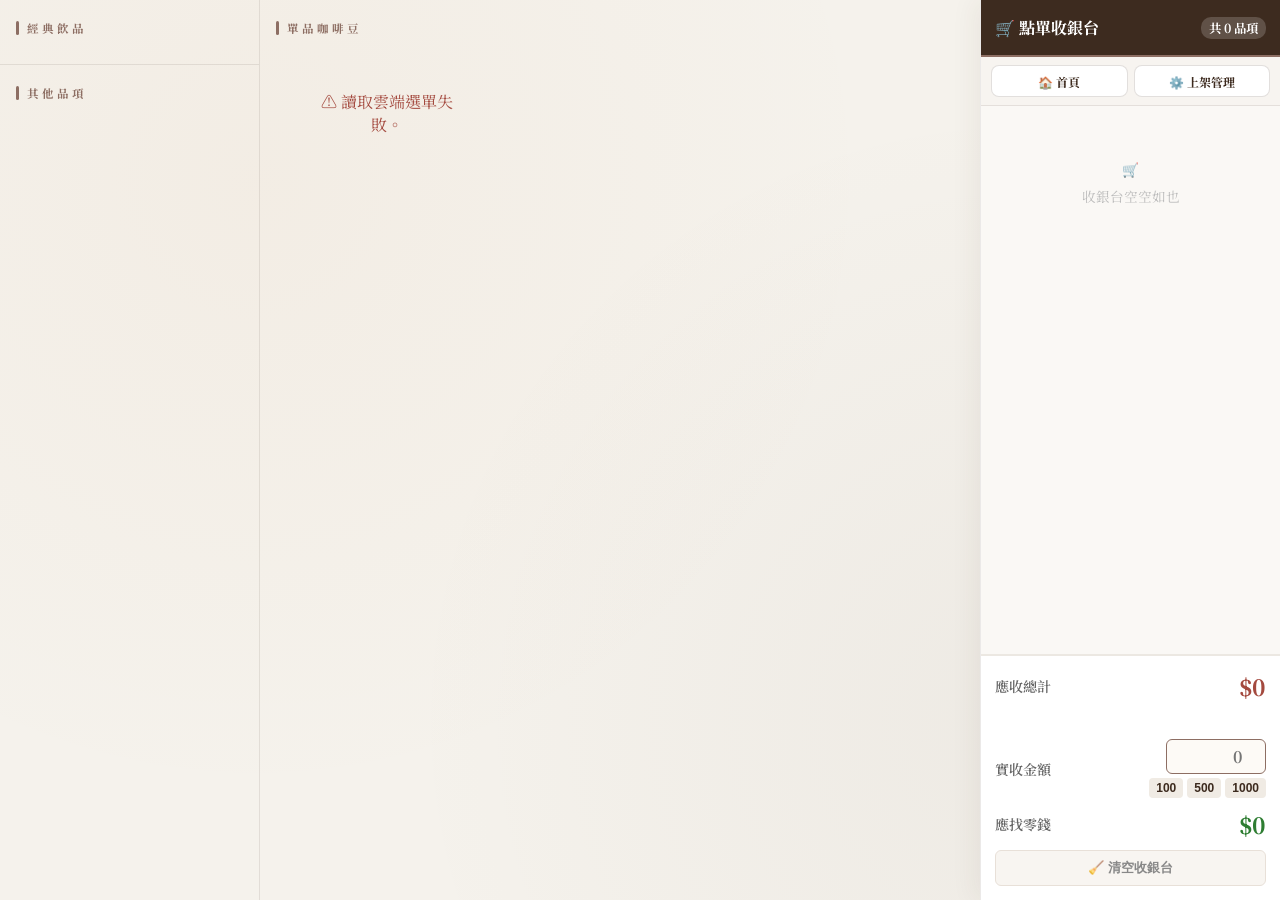
==== been.html @ 6f7cc552 "可以即時更新豆子狀態了" ====
<!DOCTYPE html>
<html lang="zh-TW">
<head>
    <meta charset="UTF-8">
    <meta name="viewport" content="width=device-width, initial-scale=1.0, maximum-scale=1.0, user-scalable=no">
    <title>咖啡選單 & 收銀台</title>
    <link rel="preconnect" href="https://fonts.googleapis.com">
    <link href="https://fonts.googleapis.com/css2?family=Noto+Serif+TC:wght@400;700&family=DM+Serif+Display&display=swap" rel="stylesheet">
    <style>
        :root {
            --primary: #3d2b1f;
            --secondary: #8d6e63;
            --bg: #f5f2ec;
            --card-bg: #ffffff;
            --light-roast: #e6b37e;
            --med-roast: #bc6c25;
            --dark-roast: #4a3728;
            --price: #a44a3f;
            --border: rgba(61, 43, 31, 0.1);
            --font-main: "Noto Serif TC", "PingFang TC", "Microsoft JhengHei", sans-serif;
            --cashier-w: 300px;
            --menu-col-w: 260px;
        }

        * { box-sizing: border-box; -webkit-tap-highlight-color: transparent; }

        body {
            background: var(--bg);
            background-image:
                radial-gradient(circle at 20% 20%, rgba(188,108,37,0.04) 0%, transparent 50%),
                radial-gradient(circle at 80% 80%, rgba(61,43,31,0.04) 0%, transparent 50%),
                radial-gradient(#ddd9d3 0.5px, transparent 0.5px);
            background-size: auto, auto, 18px 18px;
            color: #444;
            margin: 0;
            font-family: var(--font-main);
            height: 100dvh;
            display: flex;
            overflow: hidden;
        }

        /* ─── 主體容器 ─── */
        .layout {
            flex: 1;
            display: flex;
            overflow: hidden;
            height: 100dvh;
        }

        /* ─── 左欄：菜單清單 ─── */
        .col-menu {
            width: var(--menu-col-w);
            min-width: var(--menu-col-w);
            height: 100dvh;
            overflow-y: auto;
            overflow-x: hidden;
            border-right: 1px solid var(--border);
            display: flex;
            flex-direction: column;
            gap: 0;
            scrollbar-width: thin;
            scrollbar-color: rgba(141,110,99,0.3) transparent;
        }
        .col-menu::-webkit-scrollbar { width: 4px; }
        .col-menu::-webkit-scrollbar-thumb { background: rgba(141,110,99,0.3); border-radius: 4px; }

        .col-section {
            padding: 20px 16px 16px;
            border-bottom: 1px solid var(--border);
        }
        .col-section:last-child { border-bottom: none; padding-bottom: 80px; }

        /* ─── 中間：單品豆區 ─── */
        .col-beans {
            flex: 1;
            height: 100dvh;
            overflow-y: auto;
            overflow-x: hidden;
            padding: 20px 16px 80px;
            scrollbar-width: thin;
            scrollbar-color: rgba(141,110,99,0.3) transparent;
        }
        .col-beans::-webkit-scrollbar { width: 4px; }
        .col-beans::-webkit-scrollbar-thumb { background: rgba(141,110,99,0.3); border-radius: 4px; }

        /* ─── 右欄：收銀台 ─── */
        .col-cashier {
            width: var(--cashier-w);
            min-width: var(--cashier-w);
            height: 100dvh;
            background: #fff;
            border-left: 1px solid var(--border);
            box-shadow: -6px 0 24px rgba(61,43,31,0.06);
            display: flex;
            flex-direction: column;
            z-index: 10;
        }

        /* ─── 區塊標題 ─── */
        .section-title {
            font-size: 0.72em;
            font-weight: 700;
            color: var(--secondary);
            letter-spacing: 3px;
            text-transform: uppercase;
            margin-bottom: 12px;
            display: flex;
            align-items: center;
            gap: 8px;
        }
        .section-title::before {
            content: '';
            display: block;
            width: 3px;
            height: 14px;
            background: var(--secondary);
            border-radius: 2px;
            flex-shrink: 0;
        }

        /* ─── 菜單項目 ─── */
        .menu-list { list-style: none; padding: 0; margin: 0; }
        .menu-item {
            display: flex;
            justify-content: space-between;
            align-items: center;
            padding: 10px 10px;
            border-radius: 8px;
            cursor: pointer;
            transition: background 0.15s;
            gap: 8px;
        }
        .menu-item:hover { background: #fdf8f1; }
        .menu-item:active { background: #f5eedf; transform: scale(0.99); }
        .item-name {
            font-weight: 600;
            color: var(--primary);
            font-size: 0.88em;
            line-height: 1.4;
        }
        .item-price {
            font-weight: 800;
            color: var(--price);
            font-size: 0.95em;
            white-space: nowrap;
            flex-shrink: 0;
        }
        .item-price::before { content: '$'; font-size: 0.78em; }

        /* ─── 分隔線 ─── */
        .divider {
            height: 1px;
            background: linear-gradient(to right, transparent, rgba(141,110,99,0.15), transparent);
            margin: 2px 8px;
        }

        /* ─── 單品豆 Grid ─── */
        #singleGrid {
            display: grid;
            grid-template-columns: repeat(auto-fill, minmax(220px, 1fr));
            gap: 12px;
        }

        /* ─── 豆子卡片 ─── */
        .card {
            background: var(--card-bg);
            border-radius: 14px;
            border: 1px solid var(--border);
            padding: 16px 14px 12px;
            display: flex;
            flex-direction: column;
            position: relative;
            transition: transform 0.15s, box-shadow 0.15s;
            box-shadow: 0 2px 10px rgba(61,43,31,0.04);
        }
        .card:hover { transform: translateY(-2px); box-shadow: 0 6px 20px rgba(61,43,31,0.08); }
        .card.is-hidden { opacity: 0.35; filter: grayscale(1); border: 2px dashed #ccc; }

        .roast-badge {
            position: absolute;
            top: 10px; right: 10px;
            font-size: 0.6em;
            padding: 2px 7px;
            color: #fff;
            font-weight: bold;
            border-radius: 6px;
            letter-spacing: 1px;
        }
        .lr { background: var(--light-roast); }
        .mr { background: var(--med-roast); }
        .dr { background: var(--dark-roast); }

        .theme-word {
            font-family: "DM Serif Display", "Noto Serif TC", serif;
            font-size: 2em;
            font-weight: 400;
            color: var(--primary);
            text-align: center;
            margin: 4px 0 2px;
            line-height: 1.1;
        }
        .origin {
            font-size: 0.82em;
            font-weight: 700;
            text-align: center;
            color: var(--secondary);
            margin-bottom: 4px;
        }
        .process {
            background: #fdf1e6;
            color: #9d6b42;
            font-size: 0.72em;
            text-align: center;
            padding: 2px 8px;
            border-radius: 4px;
            width: fit-content;
            margin: 0 auto 8px;
            font-weight: 700;
        }
        .flavor {
            font-size: 0.8em;
            color: #888;
            text-align: center;
            line-height: 1.6;
            margin-bottom: 12px;
            flex-grow: 1;
            display: flex;
            align-items: center;
            justify-content: center;
        }

        /* ─── 四宮格按鈕 ─── */
        .price-box {
            border-top: 1px solid #f0ede8;
            padding-top: 10px;
            display: grid;
            grid-template-columns: 1fr 1fr;
            gap: 5px;
        }
        .price-btn {
            display: flex;
            justify-content: space-between;
            align-items: center;
            font-size: 0.76em;
            background: #faf8f5;
            padding: 6px 8px;
            border-radius: 6px;
            border: 1px solid rgba(61,43,31,0.05);
            cursor: pointer;
            transition: background 0.12s;
        }
        .price-btn:hover { background: #f2ead8; }
        .price-btn:active { background: #e8ddc0; }
        .p-label { color: #999; font-weight: 700; }
        .p-val { font-weight: 800; color: var(--price); }
        .p-val::before { content: '$'; font-size: 0.8em; }

        .status-toggle {
            margin-top: 8px;
            padding: 5px;
            border-radius: 6px;
            border: 1px solid #ddd;
            background: #fff;
            font-weight: bold;
            display: none;
            cursor: pointer;
            font-size: 0.72em;
            text-align: center;
            width: 100%;
        }
        .admin-mode .status-toggle { display: block; }

        /* ─── 收銀台 ─── */
        .cashier-header {
            background: var(--primary);
            color: #fff;
            padding: 16px 14px;
            font-size: 1em;
            font-weight: bold;
            display: flex;
            justify-content: space-between;
            align-items: center;
            border-bottom: 2px solid var(--secondary);
            flex-shrink: 0;
        }
        .cashier-badge {
            font-size: 0.78em;
            background: rgba(255,255,255,0.18);
            padding: 2px 8px;
            border-radius: 10px;
        }

        .cart-items-list {
            flex: 1;
            padding: 10px;
            overflow-y: auto;
            background: #faf8f5;
            scrollbar-width: thin;
            scrollbar-color: rgba(141,110,99,0.3) transparent;
        }
        .cart-items-list::-webkit-scrollbar { width: 3px; }
        .cart-items-list::-webkit-scrollbar-thumb { background: rgba(141,110,99,0.3); border-radius: 4px; }

        .cart-empty {
            text-align: center;
            color: #bbb;
            margin-top: 40px;
            font-size: 0.85em;
            line-height: 2;
        }

        .cart-item-row {
            display: flex;
            justify-content: space-between;
            align-items: center;
            background: #fff;
            padding: 9px 10px;
            border-radius: 8px;
            margin-bottom: 6px;
            border: 1px solid rgba(0,0,0,0.03);
            box-shadow: 0 1px 4px rgba(0,0,0,0.02);
            gap: 6px;
        }
        .cart-item-info { display: flex; flex-direction: column; gap: 1px; min-width: 0; }
        .cart-item-name {
            font-weight: bold;
            color: var(--primary);
            font-size: 0.88em;
            white-space: nowrap;
            overflow: hidden;
            text-overflow: ellipsis;
        }
        .cart-item-meta { font-size: 0.75em; color: var(--secondary); }

        .qty-controls { display: flex; align-items: center; gap: 6px; flex-shrink: 0; }
        .qty-btn {
            width: 24px; height: 24px;
            border-radius: 50%;
            border: 1px solid #e0d8d0;
            background: #fff;
            font-weight: bold;
            cursor: pointer;
            display: flex; align-items: center; justify-content: center;
            font-size: 0.9em;
            color: var(--primary);
            transition: background 0.12s;
        }
        .qty-btn:hover { background: #f5eedf; }
        .qty-btn:active { background: #e8ddc0; }
        .qty-val { font-weight: bold; min-width: 14px; text-align: center; font-size: 0.88em; }

        /* ─── 收銀計算區 ─── */
        .cashier-bill {
            background: #fff;
            border-top: 2px solid #ece8e2;
            padding: 14px;
            display: flex;
            flex-direction: column;
            gap: 10px;
            flex-shrink: 0;
        }
        .calc-row {
            display: flex;
            justify-content: space-between;
            align-items: center;
        }
        .calc-label { color: #666; font-weight: 600; font-size: 0.88em; }
        .calc-value { font-weight: 800; font-size: 1.15em; color: #333; }
        .calc-value.total { color: var(--price); font-size: 1.4em; }
        .calc-value.change { color: #2e7d32; font-size: 1.4em; }

        .cash-input {
            width: 100px;
            padding: 5px 8px;
            border: 1.5px solid var(--secondary);
            border-radius: 6px;
            font-size: 1em;
            font-weight: bold;
            text-align: right;
            color: var(--primary);
            font-family: var(--font-main);
            background: #fdfaf6;
        }
        .cash-input:focus { outline: none; border-color: var(--med-roast); box-shadow: 0 0 0 2px rgba(188,108,37,0.1); }

        .fast-cash-tags { display: flex; gap: 4px; justify-content: flex-end; margin-top: 4px; }
        .cash-tag {
            padding: 3px 7px;
            background: #f0ebe4;
            border-radius: 4px;
            font-size: 0.75em;
            font-weight: bold;
            cursor: pointer;
            border: none;
            color: var(--primary);
            transition: background 0.12s;
        }
        .cash-tag:hover { background: #e8ddc8; }

        .clear-btn {
            background: #f8f5f1;
            color: #888;
            border: 1px solid #e8e0d8;
            padding: 8px;
            border-radius: 6px;
            font-weight: bold;
            cursor: pointer;
            font-size: 0.82em;
            text-align: center;
            transition: background 0.12s;
            width: 100%;
        }
        .clear-btn:hover { background: #f0ebe2; color: #666; }

        .dashed-divider {
            border: none;
            border-top: 1px dashed #e8e0d8;
        }

        /* ─── FAB 浮鈕 → 改為嵌入收銀台頂部下方按鈕列 ─── */
        .fab-container {
            display: flex;
            flex-direction: row;
            gap: 6px;
            padding: 8px 10px;
            background: #f7f4f0;
            border-bottom: 1px solid var(--border);
            flex-shrink: 0;
        }
        .fab {
            flex: 1;
            height: 32px;
            padding: 0 8px;
            background: #fff;
            border: 1px solid rgba(61, 43, 31, 0.15);
            border-radius: 8px;
            display: flex;
            align-items: center;
            justify-content: center;
            color: var(--primary);
            text-decoration: none;
            font-weight: bold;
            font-size: 0.75em;
            cursor: pointer;
            transition: all 0.15s;
            font-family: var(--font-main);
            gap: 4px;
        }
        .fab:hover { background: #f5eedf; }
        .fab.admin-active { background: var(--dark-roast); color: #fff; border-color: transparent; }

        /* ─── 上架管理 Modal ─── */
        .admin-overlay {
            display: none;
            position: fixed;
            inset: 0;
            background: rgba(0,0,0,0.45);
            z-index: 2000;
            align-items: center;
            justify-content: center;
            padding: 16px;
        }
        .admin-overlay.open { display: flex; }
        .admin-panel {
            background: var(--card-bg);
            border-radius: 16px;
            width: 100%;
            max-width: 520px;
            max-height: 90dvh;
            display: flex;
            flex-direction: column;
            overflow: hidden;
            box-shadow: 0 20px 60px rgba(61,43,31,0.2);
        }
        .admin-panel-header {
            background: var(--primary);
            color: #fff;
            padding: 14px 18px;
            font-weight: bold;
            font-size: 0.95em;
            display: flex;
            justify-content: space-between;
            align-items: center;
            flex-shrink: 0;
        }
        .admin-close-btn {
            background: rgba(255,255,255,0.18);
            border: none;
            color: #fff;
            width: 28px; height: 28px;
            border-radius: 50%;
            cursor: pointer;
            font-size: 1em;
            display: flex; align-items: center; justify-content: center;
        }
        .admin-close-btn:hover { background: rgba(255,255,255,0.3); }
        .admin-tabs {
            display: flex;
            border-bottom: 1px solid var(--border);
            background: #faf8f5;
            flex-shrink: 0;
        }
        .admin-tab {
            flex: 1;
            padding: 10px;
            text-align: center;
            font-size: 0.8em;
            font-weight: 700;
            cursor: pointer;
            color: var(--secondary);
            border-bottom: 2px solid transparent;
            transition: all 0.15s;
        }
        .admin-tab.active { color: var(--primary); border-bottom-color: var(--med-roast); background: #fff; }
        .admin-body { flex: 1; overflow-y: auto; padding: 16px; }

        /* 上架狀態清單 */
        .status-list-item {
            display: flex;
            justify-content: space-between;
            align-items: center;
            padding: 10px 12px;
            border-radius: 8px;
            border: 1px solid var(--border);
            margin-bottom: 8px;
            background: #fff;
        }
        .status-item-name { font-weight: 600; font-size: 0.88em; color: var(--primary); }
        .status-item-origin { font-size: 0.75em; color: var(--secondary); }
        .toggle-switch {
            position: relative;
            width: 42px; height: 22px;
            flex-shrink: 0;
        }
        .toggle-switch input { display: none; }
        .toggle-slider {
            position: absolute;
            inset: 0;
            background: #ccc;
            border-radius: 22px;
            cursor: pointer;
            transition: background 0.2s;
        }
        .toggle-slider::before {
            content: '';
            position: absolute;
            left: 3px; top: 3px;
            width: 16px; height: 16px;
            background: #fff;
            border-radius: 50%;
            transition: transform 0.2s;
        }
        .toggle-switch input:checked + .toggle-slider { background: var(--med-roast); }
        .toggle-switch input:checked + .toggle-slider::before { transform: translateX(20px); }

        /* 新增單品豆表單 */
        .add-form { display: flex; flex-direction: column; gap: 10px; }
        .form-row { display: grid; grid-template-columns: 1fr 1fr; gap: 8px; }
        .form-group { display: flex; flex-direction: column; gap: 4px; }
        .form-group.full { grid-column: 1 / -1; }
        .form-label { font-size: 0.75em; font-weight: 700; color: var(--secondary); }
        .form-input, .form-select {
            padding: 7px 10px;
            border: 1.5px solid #e8e0d8;
            border-radius: 7px;
            font-family: var(--font-main);
            font-size: 0.85em;
            color: var(--primary);
            background: #fdfaf6;
            transition: border-color 0.15s;
        }
        .form-input:focus, .form-select:focus { outline: none; border-color: var(--med-roast); }
        .price-grid { display: grid; grid-template-columns: 1fr 1fr; gap: 8px; }
        .submit-btn {
            background: var(--med-roast);
            color: #fff;
            border: none;
            padding: 10px;
            border-radius: 8px;
            font-weight: bold;
            font-size: 0.9em;
            cursor: pointer;
            font-family: var(--font-main);
            transition: background 0.15s;
            margin-top: 4px;
        }
        .submit-btn:hover { background: var(--dark-roast); }
        .form-note {
            font-size: 0.75em;
            color: #999;
            background: #fdf8f1;
            padding: 8px 10px;
            border-radius: 6px;
            border-left: 3px solid var(--light-roast);
            line-height: 1.6;
        }
        .add-success-msg {
            display: none;
            background: #e8f5e9;
            color: #2e7d32;
            padding: 10px 12px;
            border-radius: 8px;
            font-size: 0.82em;
            font-weight: 600;
            text-align: center;
        }

/* ═══════════════════════════
           📱 手機版 (≤ 768px) 修正：維持左右佈局
        ═══════════════════════════ */
        @media (max-width: 768px) {
            body { 
                flex-direction: row; /* 確保主體是左右 */
                height: 100dvh;
                overflow: hidden;
            }

            /* 重新調配手機版的欄位寬度比例 */
            :root {
                --menu-col-w: 110px;  /* 左欄經典選單縮窄，剛好放得下品名 */
                --cashier-w: 130px;   /* 右欄收銀台縮窄，手機端精簡顯示 */
            }

            .layout {
                flex: 1;
                flex-direction: row; /* 強制左右並排 */
                height: 100dvh;
                overflow: hidden;
            }

            /* 左欄：經典 + 其他 */
            .col-menu {
                width: var(--menu-col-w);
                min-width: var(--menu-col-w);
                height: 100dvh;
                overflow-y: auto;
                border-right: 1px solid var(--border);
                border-bottom: none;
                flex-direction: column; /* 恢復上下滾動 */
                flex-wrap: nowrap;
                padding: 0;
            }
            .col-section {
                padding: 12px 8px;
                min-width: unset;
                border-right: none;
                border-bottom: 1px solid var(--border);
            }
            .menu-item {
                padding: 8px 4px;
                flex-direction: column; /* 手機版品名與價格上下排，省空間 */
                align-items: flex-start;
                gap: 2px;
            }
            .item-name { font-size: 0.78em; }
            .item-price { font-size: 0.8em; }

            /* 中間：單品豆區（給予最大彈性空間） */
            .col-beans {
                flex: 1;
                height: 100dvh;
                overflow-y: auto;
                padding: 12px 8px 4px;
            }
            #singleGrid {
                /* 手機版單品豆改為一列一個，或寬度足夠時自動填滿 */
                grid-template-columns: repeat(auto-fill, minmax(130px, 1fr));
                gap: 8px;
            }
            .card {
                padding: 10px 8px 8px;
                border-radius: 10px;
            }
            .theme-word { font-size: 1.3em; }
            .price-box { grid-template-columns: 1fr; gap: 4px; } /* 四宮格按鈕改為上下依序排，避免按鈕擠壓 */
            .price-btn { padding: 4px 6px; }

            /* 右欄：收銀台 */
            .col-cashier {
                width: var(--cashier-w);
                min-width: var(--cashier-w);
                height: 100dvh;
                max-height: none;
                border-left: 1px solid var(--border);
                border-top: none;
                position: relative;
                bottom: unset;
            }
            .cashier-header { padding: 10px 6px; font-size: 0.85em; }
            .cart-item-row { 
                flex-direction: column; /* 購物車項目改垂直排列，防擠壓 */
                align-items: flex-start; 
                padding: 6px;
            }
            .qty-controls { width: 100%; justify-content: space-between; margin-top: 4px; }
            .cash-input { width: 70px; font-size: 0.9em; }
            .fast-cash-tags { display: none; } /* 手機版隱藏快選快捷鍵，節省空間 */
            .cashier-bill { padding: 8px; gap: 6px; }
            .calc-value.total { font-size: 1.1em; }
            .calc-value.change { font-size: 1.1em; }
        }

        /* ═══════════════════════════
           📟 平板版 (769px ~ 1100px)
        ═══════════════════════════ */
        @media (min-width: 769px) and (max-width: 1100px) {
            :root {
                --cashier-w: 260px;
                --menu-col-w: 220px;
            }
            #singleGrid {
                grid-template-columns: repeat(auto-fill, minmax(180px, 1fr));
            }
        }

        /* ═══════════════════════════
           🖥 大螢幕
        ═══════════════════════════ */
        @media (min-width: 1400px) {
            :root { --menu-col-w: 280px; --cashier-w: 320px; }
            #singleGrid { grid-template-columns: repeat(auto-fill, minmax(240px, 1fr)); }
        }
    </style>
</head>

<body>

    <!-- 主體選單區 -->
    <div class="layout">

        <!-- 左欄：經典 + 其他 -->
        <div class="col-menu">
            <div class="col-section">
                <div class="section-title">經典飲品</div>
                <ul class="menu-list" id="classicListContainer"></ul>
            </div>
            <div class="col-section">
                <div class="section-title">其他品項</div>
                <ul class="menu-list" id="otherListContainer"></ul>
            </div>
        </div>

        <!-- 中間：單品豆 -->
        <div class="col-beans">
            <div class="section-title" style="margin-bottom:14px;">單品咖啡豆</div>
            <div id="singleGrid">
                <div style="text-align: center; padding: 40px; color: #aaa; width: 100%;">☕ 正在讀取雲端選單…</div>
            </div>
        </div>

    </div>

    <!-- 右欄：收銀台 -->
    <div class="col-cashier">
        <div class="cashier-header">
            <span>🛒 點單收銀台</span>
            <span class="cashier-badge">共 <span id="headerCount">0</span> 品項</span>
        </div>

        <!-- 功能按鈕列（原 FAB，移入此處避免遮擋） -->
        <div class="fab-container">
            <a href="https://christypy.github.io/" class="fab">🏠 首頁</a>
            <div class="fab" id="adminBtn" onclick="openAdminPanel()">⚙️ 上架管理</div>
        </div>

        <div class="cart-items-list" id="cartItemsContainer">
            <div class="cart-empty">🛒<br>收銀台空空如也</div>
        </div>

        <div class="cashier-bill">
            <div class="calc-row">
                <span class="calc-label">應收總計</span>
                <span class="calc-value total">$<span id="calcTotal">0</span></span>
            </div>

            <hr class="dashed-divider">

            <div class="calc-row">
                <span class="calc-label">實收金額</span>
                <div style="display:flex;flex-direction:column;align-items:flex-end;">
                    <input type="number" id="cashReceived" class="cash-input" placeholder="0" oninput="calculateChange()" pattern="\d*" inputmode="numeric">
                    <div class="fast-cash-tags">
                        <button class="cash-tag" onclick="setFastCash(100)">100</button>
                        <button class="cash-tag" onclick="setFastCash(500)">500</button>
                        <button class="cash-tag" onclick="setFastCash(1000)">1000</button>
                    </div>
                </div>
            </div>

            <div class="calc-row">
                <span class="calc-label">應找零錢</span>
                <span class="calc-value change">$<span id="calcChange">0</span></span>
            </div>

            <button class="clear-btn" onclick="clearCart()">🧹 清空收銀台</button>
        </div>
    </div>


    <!-- 上架管理 Modal -->
    <div class="admin-overlay" id="adminOverlay" onclick="handleOverlayClick(event)">
        <div class="admin-panel">
            <div class="admin-panel-header">
                <span>⚙️ 上架管理</span>
                <button class="admin-close-btn" onclick="closeAdminPanel()">✕</button>
            </div>
            <div class="admin-tabs">
                <div class="admin-tab active" id="tabStatus" onclick="switchTab('status')">📋 上架狀態</div>
                <div class="admin-tab" id="tabAdd" onclick="switchTab('add')">➕ 新增單品豆</div>
            </div>
            <div class="admin-body" id="adminBody">
                <!-- 動態填入 -->
            </div>
        </div>
    </div>

    <script>
        const SPREADSHEET_CSV_URL = "https://docs.google.com/spreadsheets/d/e/2PACX-1vSEiSHdIF1FlVgrSp5r8DhCDnTKAVhfRjXPIizNQ_d5kK_FFUQJfQKhQG1YXe3ViIdExAiUnAPlKCO-/pub?gid=250388087&single=true&output=csv";

let coffeeData = [];
        let isAdminActive = false;
        let cart = {};
        let currentAdminTab = 'status';

        // ── 讀取試算表 ──
        // 欄位順序：[0]type [1]id [2]name [3]origin [4]process [5]roast [6]roastName [7]flavor
        //           [8]take [9]stay [10]pound [11]drip [12]status
        // status: "1" 或 "上架" = 上架；空白/"0"/"下架" = 下架

        async function fetchGoogleSheetsData() {
            try {
                const response = await fetch(SPREADSHEET_CSV_URL);
                if (!response.ok) throw new Error("無法讀取試算表");
                const csvText = await response.text();

                const lines = csvText.split(/\r?\n/).map(line => line.split(','));
                if (lines.length <= 1) return;

                // localStorage 備援（本機手動覆蓋）
                const localOverride = JSON.parse(localStorage.getItem('statusOverride') || '{}');
                let parsedData = [];

                for (let i = 1; i < lines.length; i++) {
                    const row = lines[i];
                    if (!row || row.length < 3 || !row[0]) continue;

                    const type = row[0].trim();
                    const name = row[2].trim();

                    if (type === 'classic') {
                        const price = parseInt(row[8]) || 0;
                        parsedData.push({ type: "classic", name: name, price: price });
                    } else if (type === 'other') {
                        const price = parseInt(row[8]) || 0;
                        parsedData.push({ type: "other", name: name, price: price });
                    } else if (type === 'single') {
                        const id = parseInt(row[1]) || i;
                        // 讀試算表 status 欄（第13欄，index 12）
                        const sheetStatus = row[12] ? row[12].trim() : '';
                        // 試算表 status "1" 或 "上架" = 上架，其他 = 下架
                        // 若有 localStorage 覆蓋則優先用本機設定
                        let available;
                        if (localOverride.hasOwnProperty(id)) {
                            available = !!localOverride[id];
                        } else {
                            available = (sheetStatus === '1' || sheetStatus === '上架');
                        }
                        parsedData.push({
                            id: id,
                            type: "single",
                            name: name,
                            origin: row[3] ? row[3].trim() : "",
                            process: row[4] ? row[4].trim() : "",
                            roast: row[5] ? row[5].trim() : "lr",
                            roastName: row[6] ? row[6].trim() : "淺焙",
                            flavor: row[7] ? row[7].trim() : "",
                            take: parseInt(row[8]) || 0,
                            stay: parseInt(row[9]) || 0,
                            pound: parseInt(row[10]) || 0,
                            drip: parseInt(row[11]) || 0,
                            available: available
                        });
                    }
                }

                coffeeData = parsedData;
                render();
            } catch (error) {
                console.error(error);
                document.getElementById('singleGrid').innerHTML = `<div style="text-align:center;padding:40px;color:#a44a3f;width:100%;">⚠️ 讀取雲端選單失敗。</div>`;
            }
        }

        // ── 上架管理 Modal ──
        function openAdminPanel() {
            document.getElementById('adminOverlay').classList.add('open');
            renderAdminTab();
        }
        function closeAdminPanel() {
            document.getElementById('adminOverlay').classList.remove('open');
        }
        function handleOverlayClick(e) {
            if (e.target === document.getElementById('adminOverlay')) closeAdminPanel();
        }
        function switchTab(tab) {
            currentAdminTab = tab;
            document.getElementById('tabStatus').classList.toggle('active', tab === 'status');
            document.getElementById('tabAdd').classList.toggle('active', tab === 'add');
            renderAdminTab();
        }

        function renderAdminTab() {
            const body = document.getElementById('adminBody');
            if (currentAdminTab === 'status') {
                const singles = coffeeData.filter(c => c.type === 'single');
                if (singles.length === 0) {
                    body.innerHTML = '<div style="text-align:center;color:#bbb;padding:30px;">尚無單品豆資料</div>';
                    return;
                }
                body.innerHTML = singles.map(item => `
                    <div class="status-list-item">
                        <div>
                            <div class="status-item-name">${item.name}</div>
                            <div class="status-item-origin">${item.origin} · ${item.roastName}</div>
                        </div>
                        <label class="toggle-switch">
                            <input type="checkbox" ${item.available ? 'checked' : ''} onchange="toggleStatus(${item.id}, this.checked)">
                            <span class="toggle-slider"></span>
                        </label>
                    </div>
                `).join('');
            } else {
                body.innerHTML = `
                    <div class="form-note" style="margin-bottom:12px;">
                        ✏️ 填寫後點「新增」，資料會直接寫入 Google 試算表「點單品項」sheet，status 自動設為 <strong>1（上架）</strong>。
                    </div>
                    <div class="add-success-msg" id="addSuccessMsg">✅ 已寫入試算表！</div>
                    <div class="add-form">
                        <div class="form-row">
                            <div class="form-group full">
                                <label class="form-label">豆子名稱 *</label>
                                <input class="form-input" id="f_name" placeholder="例：肯亞 AA 日曬" type="text">
                            </div>
                        </div>
                        <div class="form-row">
                            <div class="form-group">
                                <label class="form-label">產地</label>
                                <input class="form-input" id="f_origin" placeholder="例：肯亞" type="text">
                            </div>
                            <div class="form-group">
                                <label class="form-label">處理法</label>
                                <input class="form-input" id="f_process" placeholder="例：日曬" type="text">
                            </div>
                        </div>
                        <div class="form-row">
                            <div class="form-group">
                                <label class="form-label">烘焙度</label>
                                <select class="form-select" id="f_roast">
                                    <option value="lr">淺焙</option>
                                    <option value="mr">中焙</option>
                                    <option value="dr">深焙</option>
                                </select>
                            </div>
                            <div class="form-group">
                                <label class="form-label">風味描述</label>
                                <input class="form-input" id="f_flavor" placeholder="例：藍莓、莓果、甜感" type="text">
                            </div>
                        </div>
                        <div class="form-label" style="margin-top:4px;">價格設定</div>
                        <div class="price-grid">
                            <div class="form-group">
                                <label class="form-label">外帶 $</label>
                                <input class="form-input" id="f_take" type="number" placeholder="150" inputmode="numeric">
                            </div>
                            <div class="form-group">
                                <label class="form-label">內用 $</label>
                                <input class="form-input" id="f_stay" type="number" placeholder="160" inputmode="numeric">
                            </div>
                            <div class="form-group">
                                <label class="form-label">半磅 $</label>
                                <input class="form-input" id="f_pound" type="number" placeholder="350" inputmode="numeric">
                            </div>
                            <div class="form-group">
                                <label class="form-label">濾掛 $</label>
                                <input class="form-input" id="f_drip" type="number" placeholder="80" inputmode="numeric">
                            </div>
                        </div>
                        <button class="submit-btn" onclick="submitNewBean()">＋ 新增單品豆</button>
                    </div>
                `;
            }
        }

        const GAS_URL = "https://script.google.com/macros/s/AKfycbyAXTwhXOZfmICm1QjOd0tq5qJKYH0rMql4dWc_1SxlCkBmF8nD-1NEDrHLKzzLo481lQ/exec";

        async function callGAS(payload) {
            const res = await fetch(GAS_URL, {
                method: 'POST',
                body: JSON.stringify(payload)
            });
            return res.json();
        }

        async function toggleStatus(id, checked) {
            console.log('toggleStatus called:', id, checked); // 加這行

            const item = coffeeData.find(c => c.id === id);
            if (!item) return;

            // 立即更新 UI，不等待網路
            item.available = checked;
            render();

            // 找到 toggle 元素，顯示 loading 狀態
            const checkbox = document.querySelector(`input[onchange="toggleStatus(${id}, this.checked)"]`);
            if (checkbox) checkbox.disabled = true;

            try {
                const result = await callGAS({ action: 'updateStatus', id: id, status: checked });
                if (!result.ok) throw new Error('GAS 回傳失敗');
                // 清除 localStorage 覆蓋（試算表已是真實來源）
                const localOverride = JSON.parse(localStorage.getItem('statusOverride') || '{}');
                delete localOverride[id];
                localStorage.setItem('statusOverride', JSON.stringify(localOverride));
            } catch (err) {
                console.error('寫入試算表失敗，改存本機備援', err);
                // 寫入失敗時降級為 localStorage
                const localOverride = JSON.parse(localStorage.getItem('statusOverride') || '{}');
                localOverride[id] = checked;
                localStorage.setItem('statusOverride', JSON.stringify(localOverride));
            } finally {
                if (checkbox) checkbox.disabled = false;
            }
        }

        async function submitNewBean() {
            const name = document.getElementById('f_name').value.trim();
            if (!name) { alert('請填寫豆子名稱'); return; }
            const roastVal = document.getElementById('f_roast').value;
            const roastNameMap = { lr: '淺焙', mr: '中焙', dr: '深焙' };

            const bean = {
                name: name,
                origin: document.getElementById('f_origin').value.trim(),
                process: document.getElementById('f_process').value.trim(),
                roast: roastVal,
                roastName: roastNameMap[roastVal],
                flavor: document.getElementById('f_flavor').value.trim(),
                take: parseInt(document.getElementById('f_take').value) || 0,
                stay: parseInt(document.getElementById('f_stay').value) || 0,
                pound: parseInt(document.getElementById('f_pound').value) || 0,
                drip: parseInt(document.getElementById('f_drip').value) || 0,
            };

            // 按鈕 loading 狀態
            const btn = document.querySelector('.submit-btn');
            btn.textContent = '⏳ 寫入試算表中…';
            btn.disabled = true;

            try {
                const result = await callGAS({ action: 'addBean', bean: bean });
                // if (!result.ok) throw new Error('GAS 回傳失敗');

                // 用試算表回傳的真實 id 加入本機資料
                const newItem = { ...bean, id: result.newId, type: 'single', available: true };
                coffeeData.push(newItem);
                render();

                const msg = document.getElementById('addSuccessMsg');
                msg.textContent = '✅ 已寫入試算表！';
                msg.style.display = 'block';
                setTimeout(() => { msg.style.display = 'none'; }, 3000);

                // 清空表單
                ['f_name','f_origin','f_process','f_flavor','f_take','f_stay','f_pound','f_drip'].forEach(fid => {
                    document.getElementById(fid).value = '';
                });
                setTimeout(() => switchTab('status'), 1200);

            } catch (err) {
                alert('⚠️ 寫入試算表失敗，請確認網路或 Apps Script 設定。\n' + err.message);
            } finally {
                btn.textContent = '＋ 新增單品豆';
                btn.disabled = false;
            }
        }

        // 修改：加入購物車時初始化 temp
        function addToCart(name, price, subText = '') {
            if (isAdminActive) return;
            const cartKey = `${name}-${subText}-${Date.now()}`; // 使用唯一 Key 防止同名不同項被合併
            cart[cartKey] = { name: name, subText: subText, price: price, qty: 1, temp: '冰' };
            updateCartUI();
        }

        // 修改：切換冰熱
        function toggleTemp(cartKey) {
            if (!cart[cartKey]) return;
            cart[cartKey].temp = (cart[cartKey].temp === '冰') ? '熱' : '冰';
            updateCartUI();
        }

        function changeQty(cartKey, delta) {
            if (!cart[cartKey]) return;
            cart[cartKey].qty += delta;
            if (cart[cartKey].qty <= 0) delete cart[cartKey];
            updateCartUI();
        }

        function clearCart() {
            cart = {};
            document.getElementById('cashReceived').value = '';
            updateCartUI();
        }

        function setFastCash(amount) {
            document.getElementById('cashReceived').value = amount;
            calculateChange();
        }

        function calculateChange() {
            const total = Object.values(cart).reduce((sum, item) => sum + (item.price * item.qty), 0);
            const cash = parseInt(document.getElementById('cashReceived').value) || 0;
            document.getElementById('calcChange').textContent = cash >= total ? cash - total : 0;
        }

        function updateCartUI() {
            const container = document.getElementById('cartItemsContainer');
            const items = Object.values(cart);
            // 獲取所有鍵值，確保能對應到正確的 cart 物件
            const keys = Object.keys(cart);

            // 更新總件數與總金額
            const totalCount = items.reduce((sum, i) => sum + i.qty, 0);
            const totalPrice = items.reduce((sum, i) => sum + (i.price * i.qty), 0);
            
            document.getElementById('headerCount').textContent = totalCount;
            document.getElementById('calcTotal').textContent = totalPrice;

            if (items.length === 0) {
                container.innerHTML = `<div class="cart-empty">🛒<br>收銀台空空如也</div>`;
            } else {
                // 使用 map 結合 index 來對應正確的 key
                container.innerHTML = items.map((item, index) => {
                    const currentKey = keys[index];
                    const showTempBtn = (item.subText === '內用' || item.subText === '外帶');
                    
                    return `
                        <div class="cart-item-row">
                            <div class="cart-item-info">
                                <span class="cart-item-name">${item.name}</span>
                                <span class="cart-item-meta">${item.subText} ${showTempBtn ? '· ' + item.temp : ''} · $${item.price}</span>
                            </div>
                            <div class="qty-controls">
                                ${showTempBtn ? `<button class="qty-btn" style="width:38px; border-radius:6px; margin-right:4px; font-size:0.75em;" onclick="toggleTemp('${currentKey}')">${item.temp}</button>` : ''}
                                <button class="qty-btn" onclick="changeQty('${currentKey}', -1)">−</button>
                                <span class="qty-val">${item.qty}</span>
                                <button class="qty-btn" onclick="changeQty('${currentKey}', 1)">+</button>
                            </div>
                        </div>
                    `;
                }).join('');
            }
            calculateChange();
        }

        function render() {
            // 經典飲品
            document.getElementById('classicListContainer').innerHTML = coffeeData
                .filter(item => item.type === 'classic')
                .map((item, idx, arr) => `
                    <li class="menu-item" onclick="addToCart('${item.name}', ${item.price}, '義式')">
                        <span class="item-name">${item.name}</span>
                        <span class="item-price">${item.price}</span>
                    </li>
                    ${idx < arr.length - 1 ? '<div class="divider"></div>' : ''}
                `).join('');

            // 其他品項
            document.getElementById('otherListContainer').innerHTML = coffeeData
                .filter(item => item.type === 'other')
                .map((item, idx, arr) => `
                    <li class="menu-item" onclick="addToCart('${item.name}', ${item.price}, '其他')">
                        <span class="item-name">${item.name}</span>
                        <span class="item-price">${item.price}</span>
                    </li>
                    ${idx < arr.length - 1 ? '<div class="divider"></div>' : ''}
                `).join('');

            // 單品豆（一律顯示，上架狀態以卡片樣式區分）
            const singleItems = coffeeData.filter(item => item.type === 'single');

            if (singleItems.length === 0) {
                document.getElementById('singleGrid').innerHTML = `<div style="text-align:center;color:#bbb;width:100%;padding:30px;">目前無供應單品豆</div>`;
            } else {
                document.getElementById('singleGrid').innerHTML = singleItems
                    .filter(item => item.available)
                    .map(item => `
                    <div class="card">
                        <span class="roast-badge ${item.roast}">${item.roastName}</span>
                        <div class="theme-word">${item.name}</div>
                        <div class="origin">${item.origin}</div>
                        <div class="process">${item.process}</div>
                        <div class="flavor">${item.flavor}</div>
                        <div class="price-box">
                            <div class="price-btn" onclick="addToCart('${item.name}', ${item.take}, '外帶')">
                                <span class="p-label">外帶</span><span class="p-val">${item.take}</span>
                            </div>
                            <div class="price-btn" onclick="addToCart('${item.name}', ${item.stay}, '內用')">
                                <span class="p-label">內用</span><span class="p-val">${item.stay}</span>
                            </div>
                            <div class="price-btn" onclick="addToCart('${item.name}', ${item.drip}, '濾掛')">
                                <span class="p-label">濾掛</span><span class="p-val">${item.drip}</span>
                            </div>
                            <div class="price-btn" onclick="addToCart('${item.name}', ${item.pound}, '半磅')">
                                <span class="p-label">半磅</span><span class="p-val">${item.pound}</span>
                            </div>
                        </div>
                    </div>
                `).join('');
            }
        }

        fetchGoogleSheetsData();
        updateCartUI();
    </script>
</body>
</html>
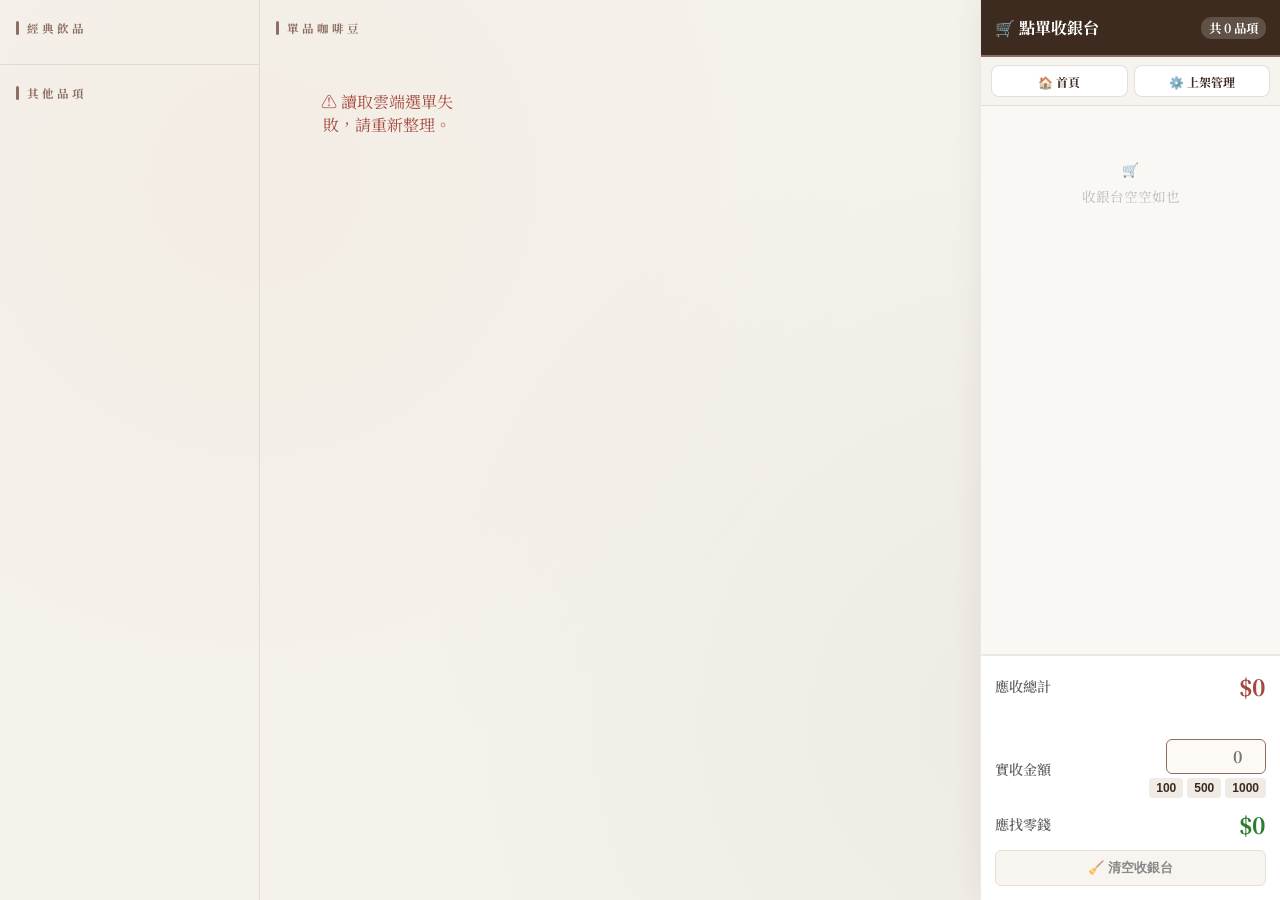
==== commit ab68fbb5: "批次上下架" ====
--- a/been.html
+++ b/been.html
@@ -39,15 +39,9 @@
             overflow: hidden;
         }
 
-        /* ─── 主體容器 ─── */
-        .layout {
-            flex: 1;
-            display: flex;
-            overflow: hidden;
-            height: 100dvh;
-        }
-
-        /* ─── 左欄：菜單清單 ─── */
+        .layout { flex: 1; display: flex; overflow: hidden; height: 100dvh; }
+
+        /* 左欄：菜單清單 */
         .col-menu {
             width: var(--menu-col-w);
             min-width: var(--menu-col-w);
@@ -57,20 +51,16 @@
             border-right: 1px solid var(--border);
             display: flex;
             flex-direction: column;
-            gap: 0;
             scrollbar-width: thin;
             scrollbar-color: rgba(141,110,99,0.3) transparent;
         }
         .col-menu::-webkit-scrollbar { width: 4px; }
         .col-menu::-webkit-scrollbar-thumb { background: rgba(141,110,99,0.3); border-radius: 4px; }
 
-        .col-section {
-            padding: 20px 16px 16px;
-            border-bottom: 1px solid var(--border);
-        }
+        .col-section { padding: 20px 16px 16px; border-bottom: 1px solid var(--border); }
         .col-section:last-child { border-bottom: none; padding-bottom: 80px; }
 
-        /* ─── 中間：單品豆區 ─── */
+        /* 中間：單品豆區 */
         .col-beans {
             flex: 1;
             height: 100dvh;
@@ -83,7 +73,7 @@
         .col-beans::-webkit-scrollbar { width: 4px; }
         .col-beans::-webkit-scrollbar-thumb { background: rgba(141,110,99,0.3); border-radius: 4px; }
 
-        /* ─── 右欄：收銀台 ─── */
+        /* 右欄：收銀台 */
         .col-cashier {
             width: var(--cashier-w);
             min-width: var(--cashier-w);
@@ -96,7 +86,6 @@
             z-index: 10;
         }
 
-        /* ─── 區塊標題 ─── */
         .section-title {
             font-size: 0.72em;
             font-weight: 700;
@@ -118,7 +107,6 @@
             flex-shrink: 0;
         }
 
-        /* ─── 菜單項目 ─── */
         .menu-list { list-style: none; padding: 0; margin: 0; }
         .menu-item {
             display: flex;
@@ -132,36 +120,14 @@
         }
         .menu-item:hover { background: #fdf8f1; }
         .menu-item:active { background: #f5eedf; transform: scale(0.99); }
-        .item-name {
-            font-weight: 600;
-            color: var(--primary);
-            font-size: 0.88em;
-            line-height: 1.4;
-        }
-        .item-price {
-            font-weight: 800;
-            color: var(--price);
-            font-size: 0.95em;
-            white-space: nowrap;
-            flex-shrink: 0;
-        }
+        .item-name { font-weight: 600; color: var(--primary); font-size: 0.88em; line-height: 1.4; }
+        .item-price { font-weight: 800; color: var(--price); font-size: 0.95em; white-space: nowrap; flex-shrink: 0; }
         .item-price::before { content: '$'; font-size: 0.78em; }
 
-        /* ─── 分隔線 ─── */
-        .divider {
-            height: 1px;
-            background: linear-gradient(to right, transparent, rgba(141,110,99,0.15), transparent);
-            margin: 2px 8px;
-        }
-
-        /* ─── 單品豆 Grid ─── */
-        #singleGrid {
-            display: grid;
-            grid-template-columns: repeat(auto-fill, minmax(220px, 1fr));
-            gap: 12px;
-        }
-
-        /* ─── 豆子卡片 ─── */
+        .divider { height: 1px; background: linear-gradient(to right, transparent, rgba(141,110,99,0.15), transparent); margin: 2px 8px; }
+
+        #singleGrid { display: grid; grid-template-columns: repeat(auto-fill, minmax(220px, 1fr)); gap: 12px; }
+
         .card {
             background: var(--card-bg);
             border-radius: 14px;
@@ -186,7 +152,7 @@
             border-radius: 6px;
             letter-spacing: 1px;
         }
-        .lr { background: var(--light-roast); }
+        .lr { background: var(--light-roast); color: #5a3e2b !important; }
         .mr { background: var(--med-roast); }
         .dr { background: var(--dark-roast); }
 
@@ -199,44 +165,11 @@
             margin: 4px 0 2px;
             line-height: 1.1;
         }
-        .origin {
-            font-size: 0.82em;
-            font-weight: 700;
-            text-align: center;
-            color: var(--secondary);
-            margin-bottom: 4px;
-        }
-        .process {
-            background: #fdf1e6;
-            color: #9d6b42;
-            font-size: 0.72em;
-            text-align: center;
-            padding: 2px 8px;
-            border-radius: 4px;
-            width: fit-content;
-            margin: 0 auto 8px;
-            font-weight: 700;
-        }
-        .flavor {
-            font-size: 0.8em;
-            color: #888;
-            text-align: center;
-            line-height: 1.6;
-            margin-bottom: 12px;
-            flex-grow: 1;
-            display: flex;
-            align-items: center;
-            justify-content: center;
-        }
-
-        /* ─── 四宮格按鈕 ─── */
-        .price-box {
-            border-top: 1px solid #f0ede8;
-            padding-top: 10px;
-            display: grid;
-            grid-template-columns: 1fr 1fr;
-            gap: 5px;
-        }
+        .origin { font-size: 0.82em; font-weight: 700; text-align: center; color: var(--secondary); margin-bottom: 4px; }
+        .process { background: #fdf1e6; color: #9d6b42; font-size: 0.72em; text-align: center; padding: 2px 8px; border-radius: 4px; width: fit-content; margin: 0 auto 8px; font-weight: 700; }
+        .flavor { font-size: 0.8em; color: #888; text-align: center; line-height: 1.6; margin-bottom: 12px; flex-grow: 1; display: flex; align-items: center; justify-content: center; }
+
+        .price-box { border-top: 1px solid #f0ede8; padding-top: 10px; display: grid; grid-template-columns: 1fr 1fr; gap: 5px; }
         .price-btn {
             display: flex;
             justify-content: space-between;
@@ -255,22 +188,7 @@
         .p-val { font-weight: 800; color: var(--price); }
         .p-val::before { content: '$'; font-size: 0.8em; }
 
-        .status-toggle {
-            margin-top: 8px;
-            padding: 5px;
-            border-radius: 6px;
-            border: 1px solid #ddd;
-            background: #fff;
-            font-weight: bold;
-            display: none;
-            cursor: pointer;
-            font-size: 0.72em;
-            text-align: center;
-            width: 100%;
-        }
-        .admin-mode .status-toggle { display: block; }
-
-        /* ─── 收銀台 ─── */
+        /* 收銀台 */
         .cashier-header {
             background: var(--primary);
             color: #fff;
@@ -283,946 +201,599 @@
             border-bottom: 2px solid var(--secondary);
             flex-shrink: 0;
         }
-        .cashier-badge {
-            font-size: 0.78em;
-            background: rgba(255,255,255,0.18);
-            padding: 2px 8px;
-            border-radius: 10px;
-        }
-
-        .cart-items-list {
-            flex: 1;
-            padding: 10px;
-            overflow-y: auto;
-            background: #faf8f5;
-            scrollbar-width: thin;
-            scrollbar-color: rgba(141,110,99,0.3) transparent;
-        }
+        .cashier-badge { font-size: 0.78em; background: rgba(255,255,255,0.18); padding: 2px 8px; border-radius: 10px; }
+        .cart-items-list { flex: 1; padding: 10px; overflow-y: auto; background: #faf8f5; scrollbar-width: thin; scrollbar-color: rgba(141,110,99,0.3) transparent; }
         .cart-items-list::-webkit-scrollbar { width: 3px; }
         .cart-items-list::-webkit-scrollbar-thumb { background: rgba(141,110,99,0.3); border-radius: 4px; }
-
-        .cart-empty {
-            text-align: center;
-            color: #bbb;
-            margin-top: 40px;
-            font-size: 0.85em;
-            line-height: 2;
-        }
-
-        .cart-item-row {
-            display: flex;
-            justify-content: space-between;
-            align-items: center;
-            background: #fff;
-            padding: 9px 10px;
-            border-radius: 8px;
-            margin-bottom: 6px;
-            border: 1px solid rgba(0,0,0,0.03);
-            box-shadow: 0 1px 4px rgba(0,0,0,0.02);
-            gap: 6px;
-        }
+        .cart-empty { text-align: center; color: #bbb; margin-top: 40px; font-size: 0.85em; line-height: 2; }
+        .cart-item-row { display: flex; justify-content: space-between; align-items: center; background: #fff; padding: 9px 10px; border-radius: 8px; margin-bottom: 6px; border: 1px solid rgba(0,0,0,0.03); box-shadow: 0 1px 4px rgba(0,0,0,0.02); gap: 6px; }
         .cart-item-info { display: flex; flex-direction: column; gap: 1px; min-width: 0; }
-        .cart-item-name {
-            font-weight: bold;
-            color: var(--primary);
-            font-size: 0.88em;
-            white-space: nowrap;
-            overflow: hidden;
-            text-overflow: ellipsis;
-        }
+        .cart-item-name { font-weight: bold; color: var(--primary); font-size: 0.88em; white-space: nowrap; overflow: hidden; text-overflow: ellipsis; }
         .cart-item-meta { font-size: 0.75em; color: var(--secondary); }
-
         .qty-controls { display: flex; align-items: center; gap: 6px; flex-shrink: 0; }
-        .qty-btn {
-            width: 24px; height: 24px;
-            border-radius: 50%;
-            border: 1px solid #e0d8d0;
-            background: #fff;
-            font-weight: bold;
-            cursor: pointer;
-            display: flex; align-items: center; justify-content: center;
-            font-size: 0.9em;
-            color: var(--primary);
-            transition: background 0.12s;
-        }
+        .qty-btn { width: 24px; height: 24px; border-radius: 50%; border: 1px solid #e0d8d0; background: #fff; font-weight: bold; cursor: pointer; display: flex; align-items: center; justify-content: center; font-size: 0.9em; color: var(--primary); transition: background 0.12s; }
         .qty-btn:hover { background: #f5eedf; }
         .qty-btn:active { background: #e8ddc0; }
         .qty-val { font-weight: bold; min-width: 14px; text-align: center; font-size: 0.88em; }
 
-        /* ─── 收銀計算區 ─── */
-        .cashier-bill {
-            background: #fff;
-            border-top: 2px solid #ece8e2;
-            padding: 14px;
-            display: flex;
-            flex-direction: column;
-            gap: 10px;
-            flex-shrink: 0;
-        }
-        .calc-row {
-            display: flex;
-            justify-content: space-between;
-            align-items: center;
-        }
+        .cashier-bill { background: #fff; border-top: 2px solid #ece8e2; padding: 14px; display: flex; flex-direction: column; gap: 10px; flex-shrink: 0; }
+        .calc-row { display: flex; justify-content: space-between; align-items: center; }
         .calc-label { color: #666; font-weight: 600; font-size: 0.88em; }
         .calc-value { font-weight: 800; font-size: 1.15em; color: #333; }
         .calc-value.total { color: var(--price); font-size: 1.4em; }
         .calc-value.change { color: #2e7d32; font-size: 1.4em; }
 
-        .cash-input {
-            width: 100px;
-            padding: 5px 8px;
-            border: 1.5px solid var(--secondary);
-            border-radius: 6px;
-            font-size: 1em;
-            font-weight: bold;
-            text-align: right;
-            color: var(--primary);
-            font-family: var(--font-main);
-            background: #fdfaf6;
-        }
+        .cash-input { width: 100px; padding: 5px 8px; border: 1.5px solid var(--secondary); border-radius: 6px; font-size: 1em; font-weight: bold; text-align: right; color: var(--primary); font-family: var(--font-main); background: #fdfaf6; }
         .cash-input:focus { outline: none; border-color: var(--med-roast); box-shadow: 0 0 0 2px rgba(188,108,37,0.1); }
-
         .fast-cash-tags { display: flex; gap: 4px; justify-content: flex-end; margin-top: 4px; }
-        .cash-tag {
-            padding: 3px 7px;
-            background: #f0ebe4;
-            border-radius: 4px;
-            font-size: 0.75em;
-            font-weight: bold;
-            cursor: pointer;
-            border: none;
-            color: var(--primary);
-            transition: background 0.12s;
-        }
+        .cash-tag { padding: 3px 7px; background: #f0ebe4; border-radius: 4px; font-size: 0.75em; font-weight: bold; cursor: pointer; border: none; color: var(--primary); transition: background 0.12s; }
         .cash-tag:hover { background: #e8ddc8; }
-
-        .clear-btn {
-            background: #f8f5f1;
-            color: #888;
-            border: 1px solid #e8e0d8;
-            padding: 8px;
-            border-radius: 6px;
-            font-weight: bold;
-            cursor: pointer;
-            font-size: 0.82em;
-            text-align: center;
-            transition: background 0.12s;
-            width: 100%;
-        }
+        .clear-btn { background: #f8f5f1; color: #888; border: 1px solid #e8e0d8; padding: 8px; border-radius: 6px; font-weight: bold; cursor: pointer; font-size: 0.82em; text-align: center; transition: background 0.12s; width: 100%; }
         .clear-btn:hover { background: #f0ebe2; color: #666; }
-
-        .dashed-divider {
-            border: none;
-            border-top: 1px dashed #e8e0d8;
-        }
-
-        /* ─── FAB 浮鈕 → 改為嵌入收銀台頂部下方按鈕列 ─── */
-        .fab-container {
-            display: flex;
-            flex-direction: row;
-            gap: 6px;
-            padding: 8px 10px;
-            background: #f7f4f0;
-            border-bottom: 1px solid var(--border);
-            flex-shrink: 0;
-        }
-        .fab {
-            flex: 1;
-            height: 32px;
-            padding: 0 8px;
-            background: #fff;
-            border: 1px solid rgba(61, 43, 31, 0.15);
-            border-radius: 8px;
-            display: flex;
-            align-items: center;
-            justify-content: center;
-            color: var(--primary);
-            text-decoration: none;
-            font-weight: bold;
-            font-size: 0.75em;
-            cursor: pointer;
-            transition: all 0.15s;
-            font-family: var(--font-main);
-            gap: 4px;
-        }
+        .dashed-divider { border: none; border-top: 1px dashed #e8e0d8; }
+
+        .fab-container { display: flex; flex-direction: row; gap: 6px; padding: 8px 10px; background: #f7f4f0; border-bottom: 1px solid var(--border); flex-shrink: 0; }
+        .fab { flex: 1; height: 32px; padding: 0 8px; background: #fff; border: 1px solid rgba(61,43,31,0.15); border-radius: 8px; display: flex; align-items: center; justify-content: center; color: var(--primary); text-decoration: none; font-weight: bold; font-size: 0.75em; cursor: pointer; transition: all 0.15s; font-family: var(--font-main); gap: 4px; }
         .fab:hover { background: #f5eedf; }
         .fab.admin-active { background: var(--dark-roast); color: #fff; border-color: transparent; }
 
-        /* ─── 上架管理 Modal ─── */
-        .admin-overlay {
-            display: none;
-            position: fixed;
-            inset: 0;
-            background: rgba(0,0,0,0.45);
-            z-index: 2000;
-            align-items: center;
-            justify-content: center;
-            padding: 16px;
-        }
+        /* 上架管理 Modal */
+        .admin-overlay { display: none; position: fixed; inset: 0; background: rgba(0,0,0,0.45); z-index: 2000; align-items: center; justify-content: center; padding: 16px; }
         .admin-overlay.open { display: flex; }
-        .admin-panel {
-            background: var(--card-bg);
-            border-radius: 16px;
-            width: 100%;
-            max-width: 520px;
-            max-height: 90dvh;
-            display: flex;
-            flex-direction: column;
-            overflow: hidden;
-            box-shadow: 0 20px 60px rgba(61,43,31,0.2);
-        }
-        .admin-panel-header {
-            background: var(--primary);
-            color: #fff;
-            padding: 14px 18px;
-            font-weight: bold;
-            font-size: 0.95em;
-            display: flex;
-            justify-content: space-between;
-            align-items: center;
-            flex-shrink: 0;
-        }
-        .admin-close-btn {
-            background: rgba(255,255,255,0.18);
-            border: none;
-            color: #fff;
-            width: 28px; height: 28px;
-            border-radius: 50%;
-            cursor: pointer;
-            font-size: 1em;
-            display: flex; align-items: center; justify-content: center;
-        }
+        .admin-panel { background: var(--card-bg); border-radius: 16px; width: 100%; max-width: 520px; max-height: 90dvh; display: flex; flex-direction: column; overflow: hidden; box-shadow: 0 20px 60px rgba(61,43,31,0.2); }
+        .admin-panel-header { background: var(--primary); color: #fff; padding: 14px 18px; font-weight: bold; font-size: 0.95em; display: flex; justify-content: space-between; align-items: center; flex-shrink: 0; }
+        .admin-close-btn { background: rgba(255,255,255,0.18); border: none; color: #fff; width: 28px; height: 28px; border-radius: 50%; cursor: pointer; font-size: 1em; display: flex; align-items: center; justify-content: center; }
         .admin-close-btn:hover { background: rgba(255,255,255,0.3); }
-        .admin-tabs {
-            display: flex;
-            border-bottom: 1px solid var(--border);
-            background: #faf8f5;
-            flex-shrink: 0;
-        }
-        .admin-tab {
-            flex: 1;
-            padding: 10px;
-            text-align: center;
-            font-size: 0.8em;
-            font-weight: 700;
-            cursor: pointer;
-            color: var(--secondary);
-            border-bottom: 2px solid transparent;
-            transition: all 0.15s;
-        }
+        .admin-tabs { display: flex; border-bottom: 1px solid var(--border); background: #faf8f5; flex-shrink: 0; }
+        .admin-tab { flex: 1; padding: 10px; text-align: center; font-size: 0.8em; font-weight: 700; cursor: pointer; color: var(--secondary); border-bottom: 2px solid transparent; transition: all 0.15s; }
         .admin-tab.active { color: var(--primary); border-bottom-color: var(--med-roast); background: #fff; }
         .admin-body { flex: 1; overflow-y: auto; padding: 16px; }
 
-        /* 上架狀態清單 */
-        .status-list-item {
-            display: flex;
-            justify-content: space-between;
-            align-items: center;
-            padding: 10px 12px;
-            border-radius: 8px;
-            border: 1px solid var(--border);
-            margin-bottom: 8px;
-            background: #fff;
-        }
+        .status-list-item { display: flex; justify-content: space-between; align-items: center; padding: 10px 12px; border-radius: 8px; border: 1px solid var(--border); margin-bottom: 8px; background: #fff; }
         .status-item-name { font-weight: 600; font-size: 0.88em; color: var(--primary); }
         .status-item-origin { font-size: 0.75em; color: var(--secondary); }
-        .toggle-switch {
-            position: relative;
-            width: 42px; height: 22px;
-            flex-shrink: 0;
-        }
+        .toggle-switch { position: relative; width: 42px; height: 22px; flex-shrink: 0; }
         .toggle-switch input { display: none; }
-        .toggle-slider {
-            position: absolute;
-            inset: 0;
-            background: #ccc;
-            border-radius: 22px;
-            cursor: pointer;
-            transition: background 0.2s;
-        }
-        .toggle-slider::before {
-            content: '';
-            position: absolute;
-            left: 3px; top: 3px;
-            width: 16px; height: 16px;
-            background: #fff;
-            border-radius: 50%;
-            transition: transform 0.2s;
-        }
+        .toggle-slider { position: absolute; inset: 0; background: #ccc; border-radius: 22px; cursor: pointer; transition: background 0.2s; }
+        .toggle-slider::before { content: ''; position: absolute; left: 3px; top: 3px; width: 16px; height: 16px; background: #fff; border-radius: 50%; transition: transform 0.2s; }
         .toggle-switch input:checked + .toggle-slider { background: var(--med-roast); }
         .toggle-switch input:checked + .toggle-slider::before { transform: translateX(20px); }
 
-        /* 新增單品豆表單 */
         .add-form { display: flex; flex-direction: column; gap: 10px; }
         .form-row { display: grid; grid-template-columns: 1fr 1fr; gap: 8px; }
         .form-group { display: flex; flex-direction: column; gap: 4px; }
         .form-group.full { grid-column: 1 / -1; }
         .form-label { font-size: 0.75em; font-weight: 700; color: var(--secondary); }
-        .form-input, .form-select {
-            padding: 7px 10px;
-            border: 1.5px solid #e8e0d8;
-            border-radius: 7px;
-            font-family: var(--font-main);
-            font-size: 0.85em;
-            color: var(--primary);
-            background: #fdfaf6;
-            transition: border-color 0.15s;
-        }
+        .form-input, .form-select { padding: 7px 10px; border: 1.5px solid #e8e0d8; border-radius: 7px; font-family: var(--font-main); font-size: 0.85em; color: var(--primary); background: #fdfaf6; transition: border-color 0.15s; }
         .form-input:focus, .form-select:focus { outline: none; border-color: var(--med-roast); }
         .price-grid { display: grid; grid-template-columns: 1fr 1fr; gap: 8px; }
-        .submit-btn {
-            background: var(--med-roast);
-            color: #fff;
-            border: none;
-            padding: 10px;
-            border-radius: 8px;
-            font-weight: bold;
-            font-size: 0.9em;
-            cursor: pointer;
-            font-family: var(--font-main);
-            transition: background 0.15s;
-            margin-top: 4px;
-        }
+        .submit-btn { background: var(--med-roast); color: #fff; border: none; padding: 10px; border-radius: 8px; font-weight: bold; font-size: 0.9em; cursor: pointer; font-family: var(--font-main); transition: background 0.15s; margin-top: 4px; }
         .submit-btn:hover { background: var(--dark-roast); }
-        .form-note {
-            font-size: 0.75em;
-            color: #999;
-            background: #fdf8f1;
-            padding: 8px 10px;
-            border-radius: 6px;
-            border-left: 3px solid var(--light-roast);
-            line-height: 1.6;
-        }
-        .add-success-msg {
-            display: none;
-            background: #e8f5e9;
-            color: #2e7d32;
-            padding: 10px 12px;
-            border-radius: 8px;
-            font-size: 0.82em;
-            font-weight: 600;
-            text-align: center;
-        }
-
-/* ═══════════════════════════
-           📱 手機版 (≤ 768px) 修正：維持左右佈局
-        ═══════════════════════════ */
+        .form-note { font-size: 0.75em; color: #999; background: #fdf8f1; padding: 8px 10px; border-radius: 6px; border-left: 3px solid var(--light-roast); line-height: 1.6; }
+        .add-success-msg { display: none; background: #e8f5e9; color: #2e7d32; padding: 10px 12px; border-radius: 8px; font-size: 0.82em; font-weight: 600; text-align: center; }
+
+        /* 手機版 */
         @media (max-width: 768px) {
-            body { 
-                flex-direction: row; /* 確保主體是左右 */
-                height: 100dvh;
-                overflow: hidden;
-            }
-
-            /* 重新調配手機版的欄位寬度比例 */
-            :root {
-                --menu-col-w: 110px;  /* 左欄經典選單縮窄，剛好放得下品名 */
-                --cashier-w: 130px;   /* 右欄收銀台縮窄，手機端精簡顯示 */
-            }
-
-            .layout {
-                flex: 1;
-                flex-direction: row; /* 強制左右並排 */
-                height: 100dvh;
-                overflow: hidden;
-            }
-
-            /* 左欄：經典 + 其他 */
-            .col-menu {
-                width: var(--menu-col-w);
-                min-width: var(--menu-col-w);
-                height: 100dvh;
-                overflow-y: auto;
-                border-right: 1px solid var(--border);
-                border-bottom: none;
-                flex-direction: column; /* 恢復上下滾動 */
-                flex-wrap: nowrap;
-                padding: 0;
-            }
-            .col-section {
-                padding: 12px 8px;
-                min-width: unset;
-                border-right: none;
-                border-bottom: 1px solid var(--border);
-            }
-            .menu-item {
-                padding: 8px 4px;
-                flex-direction: column; /* 手機版品名與價格上下排，省空間 */
-                align-items: flex-start;
-                gap: 2px;
-            }
+            body { flex-direction: row; height: 100dvh; overflow: hidden; }
+            :root { --menu-col-w: 110px; --cashier-w: 130px; }
+            .layout { flex: 1; flex-direction: row; height: 100dvh; overflow: hidden; }
+            .col-menu { width: var(--menu-col-w); min-width: var(--menu-col-w); height: 100dvh; overflow-y: auto; border-right: 1px solid var(--border); flex-direction: column; flex-wrap: nowrap; padding: 0; }
+            .col-section { padding: 12px 8px; min-width: unset; border-right: none; border-bottom: 1px solid var(--border); }
+            .menu-item { padding: 8px 4px; flex-direction: column; align-items: flex-start; gap: 2px; }
             .item-name { font-size: 0.78em; }
             .item-price { font-size: 0.8em; }
-
-            /* 中間：單品豆區（給予最大彈性空間） */
-            .col-beans {
-                flex: 1;
-                height: 100dvh;
-                overflow-y: auto;
-                padding: 12px 8px 4px;
-            }
-            #singleGrid {
-                /* 手機版單品豆改為一列一個，或寬度足夠時自動填滿 */
-                grid-template-columns: repeat(auto-fill, minmax(130px, 1fr));
-                gap: 8px;
-            }
-            .card {
-                padding: 10px 8px 8px;
-                border-radius: 10px;
-            }
+            .col-beans { flex: 1; height: 100dvh; overflow-y: auto; padding: 12px 8px 4px; }
+            #singleGrid { grid-template-columns: repeat(auto-fill, minmax(130px, 1fr)); gap: 8px; }
+            .card { padding: 10px 8px 8px; border-radius: 10px; }
             .theme-word { font-size: 1.3em; }
-            .price-box { grid-template-columns: 1fr; gap: 4px; } /* 四宮格按鈕改為上下依序排，避免按鈕擠壓 */
+            .price-box { grid-template-columns: 1fr; gap: 4px; }
             .price-btn { padding: 4px 6px; }
-
-            /* 右欄：收銀台 */
-            .col-cashier {
-                width: var(--cashier-w);
-                min-width: var(--cashier-w);
-                height: 100dvh;
-                max-height: none;
-                border-left: 1px solid var(--border);
-                border-top: none;
-                position: relative;
-                bottom: unset;
-            }
+            .col-cashier { width: var(--cashier-w); min-width: var(--cashier-w); height: 100dvh; max-height: none; border-left: 1px solid var(--border); position: relative; bottom: unset; }
             .cashier-header { padding: 10px 6px; font-size: 0.85em; }
-            .cart-item-row { 
-                flex-direction: column; /* 購物車項目改垂直排列，防擠壓 */
-                align-items: flex-start; 
-                padding: 6px;
-            }
+            .cart-item-row { flex-direction: column; align-items: flex-start; padding: 6px; }
             .qty-controls { width: 100%; justify-content: space-between; margin-top: 4px; }
             .cash-input { width: 70px; font-size: 0.9em; }
-            .fast-cash-tags { display: none; } /* 手機版隱藏快選快捷鍵，節省空間 */
+            .fast-cash-tags { display: none; }
             .cashier-bill { padding: 8px; gap: 6px; }
             .calc-value.total { font-size: 1.1em; }
             .calc-value.change { font-size: 1.1em; }
         }
 
-        /* ═══════════════════════════
-           📟 平板版 (769px ~ 1100px)
-        ═══════════════════════════ */
         @media (min-width: 769px) and (max-width: 1100px) {
-            :root {
-                --cashier-w: 260px;
-                --menu-col-w: 220px;
-            }
-            #singleGrid {
-                grid-template-columns: repeat(auto-fill, minmax(180px, 1fr));
-            }
-        }
-
-        /* ═══════════════════════════
-           🖥 大螢幕
-        ═══════════════════════════ */
+            :root { --cashier-w: 260px; --menu-col-w: 220px; }
+            #singleGrid { grid-template-columns: repeat(auto-fill, minmax(180px, 1fr)); }
+        }
+
         @media (min-width: 1400px) {
             :root { --menu-col-w: 280px; --cashier-w: 320px; }
             #singleGrid { grid-template-columns: repeat(auto-fill, minmax(240px, 1fr)); }
         }
     </style>
 </head>
-
 <body>
 
-    <!-- 主體選單區 -->
-    <div class="layout">
-
-        <!-- 左欄：經典 + 其他 -->
-        <div class="col-menu">
-            <div class="col-section">
-                <div class="section-title">經典飲品</div>
-                <ul class="menu-list" id="classicListContainer"></ul>
-            </div>
-            <div class="col-section">
-                <div class="section-title">其他品項</div>
-                <ul class="menu-list" id="otherListContainer"></ul>
+<div class="layout">
+    <!-- 左欄：經典 + 其他 -->
+    <div class="col-menu">
+        <div class="col-section">
+            <div class="section-title">經典飲品</div>
+            <ul class="menu-list" id="classicListContainer"></ul>
+        </div>
+        <div class="col-section">
+            <div class="section-title">其他品項</div>
+            <ul class="menu-list" id="otherListContainer"></ul>
+        </div>
+    </div>
+
+    <!-- 中間：單品豆 -->
+    <div class="col-beans">
+        <div class="section-title" style="margin-bottom:14px;">單品咖啡豆</div>
+        <div id="singleGrid">
+            <div style="text-align:center;padding:40px;color:#aaa;width:100%;">☕ 正在讀取雲端選單…</div>
+        </div>
+    </div>
+</div>
+
+<!-- 右欄：收銀台 -->
+<div class="col-cashier">
+    <div class="cashier-header">
+        <span>🛒 點單收銀台</span>
+        <span class="cashier-badge">共 <span id="headerCount">0</span> 品項</span>
+    </div>
+
+    <div class="fab-container">
+        <a href="https://christypy.github.io/" class="fab">🏠 首頁</a>
+        <div class="fab" id="adminBtn" onclick="openAdminPanel()">⚙️ 上架管理</div>
+    </div>
+
+    <div class="cart-items-list" id="cartItemsContainer">
+        <div class="cart-empty">🛒<br>收銀台空空如也</div>
+    </div>
+
+    <div class="cashier-bill">
+        <div class="calc-row">
+            <span class="calc-label">應收總計</span>
+            <span class="calc-value total">$<span id="calcTotal">0</span></span>
+        </div>
+        <hr class="dashed-divider">
+        <div class="calc-row">
+            <span class="calc-label">實收金額</span>
+            <div style="display:flex;flex-direction:column;align-items:flex-end;">
+                <input type="number" id="cashReceived" class="cash-input" placeholder="0" oninput="calculateChange()" pattern="\d*" inputmode="numeric">
+                <div class="fast-cash-tags">
+                    <button class="cash-tag" onclick="setFastCash(100)">100</button>
+                    <button class="cash-tag" onclick="setFastCash(500)">500</button>
+                    <button class="cash-tag" onclick="setFastCash(1000)">1000</button>
+                </div>
             </div>
         </div>
-
-        <!-- 中間：單品豆 -->
-        <div class="col-beans">
-            <div class="section-title" style="margin-bottom:14px;">單品咖啡豆</div>
-            <div id="singleGrid">
-                <div style="text-align: center; padding: 40px; color: #aaa; width: 100%;">☕ 正在讀取雲端選單…</div>
-            </div>
+        <div class="calc-row">
+            <span class="calc-label">應找零錢</span>
+            <span class="calc-value change">$<span id="calcChange">0</span></span>
         </div>
-
+        <button class="clear-btn" onclick="clearCart()">🧹 清空收銀台</button>
     </div>
-
-    <!-- 右欄：收銀台 -->
-    <div class="col-cashier">
-        <div class="cashier-header">
-            <span>🛒 點單收銀台</span>
-            <span class="cashier-badge">共 <span id="headerCount">0</span> 品項</span>
+</div>
+
+<!-- 上架管理 Modal -->
+<div class="admin-overlay" id="adminOverlay" onclick="handleOverlayClick(event)">
+    <div class="admin-panel">
+        <div class="admin-panel-header">
+            <span>⚙️ 上架管理</span>
+            <button class="admin-close-btn" onclick="closeAdminPanel()">✕</button>
         </div>
-
-        <!-- 功能按鈕列（原 FAB，移入此處避免遮擋） -->
-        <div class="fab-container">
-            <a href="https://christypy.github.io/" class="fab">🏠 首頁</a>
-            <div class="fab" id="adminBtn" onclick="openAdminPanel()">⚙️ 上架管理</div>
+        <div class="admin-tabs">
+            <div class="admin-tab active" id="tabStatus" onclick="switchAdminTab('status')">📋 上架狀態</div>
+            <div class="admin-tab" id="tabAdd" onclick="switchAdminTab('add')">➕ 新增單品豆</div>
         </div>
-
-        <div class="cart-items-list" id="cartItemsContainer">
-            <div class="cart-empty">🛒<br>收銀台空空如也</div>
-        </div>
-
-        <div class="cashier-bill">
-            <div class="calc-row">
-                <span class="calc-label">應收總計</span>
-                <span class="calc-value total">$<span id="calcTotal">0</span></span>
-            </div>
-
-            <hr class="dashed-divider">
-
-            <div class="calc-row">
-                <span class="calc-label">實收金額</span>
-                <div style="display:flex;flex-direction:column;align-items:flex-end;">
-                    <input type="number" id="cashReceived" class="cash-input" placeholder="0" oninput="calculateChange()" pattern="\d*" inputmode="numeric">
-                    <div class="fast-cash-tags">
-                        <button class="cash-tag" onclick="setFastCash(100)">100</button>
-                        <button class="cash-tag" onclick="setFastCash(500)">500</button>
-                        <button class="cash-tag" onclick="setFastCash(1000)">1000</button>
+        <div class="admin-body" id="adminBody"></div>
+    </div>
+</div>
+
+<script>
+// ══════════════════════════════════════════════════
+// ⚙️ 設定區 — 只需修改這兩個 URL
+// ══════════════════════════════════════════════════
+
+// 單品豆選單 Sheet (gid=250388087)
+const MENU_CSV_URL = "https://docs.google.com/spreadsheets/d/e/2PACX-1vSEiSHdIF1FlVgrSp5r8DhCDnTKAVhfRjXPIizNQ_d5kK_FFUQJfQKhQG1YXe3ViIdExAiUnAPlKCO-/pub?gid=250388087&single=true&output=csv";
+
+// Google Apps Script 端點
+const GAS_URL = "https://script.google.com/macros/s/AKfycbyAXTwhXOZfmICm1QjOd0tq5qJKYH0rMql4dWc_1SxlCkBmF8nD-1NEDrHLKzzLo481lQ/exec";
+
+// ══════════════════════════════════════════════════
+
+let coffeeData = [];
+let cart = {};
+let currentAdminTab = 'status';
+
+// ── 正確的 CSV 解析（支援欄位內含逗號的引號格式）──
+function parseCSV(text) {
+    const rows = [];
+    const lines = text.split(/\r?\n/);
+    for (const line of lines) {
+        if (!line.trim()) continue;
+        const row = [];
+        let current = '';
+        let inQuote = false;
+        for (let i = 0; i < line.length; i++) {
+            const ch = line[i];
+            if (ch === '"') {
+                if (inQuote && line[i+1] === '"') { current += '"'; i++; }
+                else { inQuote = !inQuote; }
+            } else if (ch === ',' && !inQuote) {
+                row.push(current.trim());
+                current = '';
+            } else {
+                current += ch;
+            }
+        }
+        row.push(current.trim());
+        rows.push(row);
+    }
+    return rows;
+}
+
+// ── 讀取試算表（加上防快取時間戳）──
+// 欄位：[0]type [1]id [2]name [3]origin [4]process [5]roast [6]roastName [7]flavor
+//       [8]take [9]stay [10]pound [11]drip [12]status
+async function fetchMenuData() {
+    try {
+        const res = await fetch(MENU_CSV_URL + '&t=' + Date.now());
+        if (!res.ok) throw new Error('CSV 讀取失敗');
+        const text = await res.text();
+        const rows = parseCSV(text);
+
+        let parsed = [];
+        for (let i = 1; i < rows.length; i++) {
+            const r = rows[i];
+            if (!r[0]) continue;
+            const type = r[0].trim();
+            const name = (r[2] || '').trim();
+            if (!name) continue;
+
+            if (type === 'classic') {
+                parsed.push({ type: 'classic', name, price: parseInt(r[8]) || 0 });
+            } else if (type === 'other') {
+                parsed.push({ type: 'other', name, price: parseInt(r[8]) || 0 });
+            } else if (type === 'single') {
+                const id = parseInt(r[1]) || i;
+                const status = (r[12] || '').trim();
+                const available = (status === '1' || status === '上架');
+                parsed.push({
+                    id, type: 'single', name,
+                    origin:   (r[3] || '').trim(),
+                    process:  (r[4] || '').trim(),
+                    roast:    (r[5] || 'lr').trim(),
+                    roastName:(r[6] || '淺焙').trim(),
+                    flavor:   (r[7] || '').trim(),
+                    take:  parseInt(r[8])  || 0,
+                    stay:  parseInt(r[9])  || 0,
+                    pound: parseInt(r[10]) || 0,
+                    drip:  parseInt(r[11]) || 0,
+                    available
+                });
+            }
+        }
+        coffeeData = parsed;
+        render();
+    } catch (err) {
+        console.error('讀取選單失敗', err);
+        document.getElementById('singleGrid').innerHTML =
+            '<div style="text-align:center;padding:40px;color:#a44a3f;width:100%;">⚠️ 讀取雲端選單失敗，請重新整理。</div>';
+    }
+}
+
+// ── 渲染選單 ──
+function render() {
+    // 經典飲品
+    document.getElementById('classicListContainer').innerHTML = coffeeData
+        .filter(d => d.type === 'classic')
+        .map((item, idx, arr) => `
+            <li class="menu-item" onclick="addToCart('${esc(item.name)}', ${item.price}, '義式')">
+                <span class="item-name">${item.name}</span>
+                <span class="item-price">${item.price}</span>
+            </li>
+            ${idx < arr.length - 1 ? '<div class="divider"></div>' : ''}
+        `).join('');
+
+    // 其他品項
+    document.getElementById('otherListContainer').innerHTML = coffeeData
+        .filter(d => d.type === 'other')
+        .map((item, idx, arr) => `
+            <li class="menu-item" onclick="addToCart('${esc(item.name)}', ${item.price}, '其他')">
+                <span class="item-name">${item.name}</span>
+                <span class="item-price">${item.price}</span>
+            </li>
+            ${idx < arr.length - 1 ? '<div class="divider"></div>' : ''}
+        `).join('');
+
+    // 單品豆（只顯示上架）
+    const singles = coffeeData.filter(d => d.type === 'single' && d.available);
+    document.getElementById('singleGrid').innerHTML = singles.length === 0
+        ? '<div style="text-align:center;color:#bbb;width:100%;padding:30px;">目前無供應單品豆</div>'
+        : singles.map(item => `
+            <div class="card">
+                <span class="roast-badge ${item.roast}">${item.roastName}</span>
+                <div class="theme-word">${item.name}</div>
+                <div class="origin">${item.origin}</div>
+                ${item.process ? `<div class="process">${item.process}</div>` : ''}
+                <div class="flavor">${item.flavor}</div>
+                <div class="price-box">
+                    <div class="price-btn" onclick="addToCart('${esc(item.name)}', ${item.take}, '外帶')">
+                        <span class="p-label">外帶</span><span class="p-val">${item.take}</span>
+                    </div>
+                    <div class="price-btn" onclick="addToCart('${esc(item.name)}', ${item.stay}, '內用')">
+                        <span class="p-label">內用</span><span class="p-val">${item.stay}</span>
+                    </div>
+                    <div class="price-btn" onclick="addToCart('${esc(item.name)}', ${item.drip}, '濾掛')">
+                        <span class="p-label">濾掛</span><span class="p-val">${item.drip}</span>
+                    </div>
+                    <div class="price-btn" onclick="addToCart('${esc(item.name)}', ${item.pound}, '半磅')">
+                        <span class="p-label">半磅</span><span class="p-val">${item.pound}</span>
                     </div>
                 </div>
             </div>
-
-            <div class="calc-row">
-                <span class="calc-label">應找零錢</span>
-                <span class="calc-value change">$<span id="calcChange">0</span></span>
+        `).join('');
+}
+
+function esc(s) { return s.replace(/'/g, "\\'"); }
+
+// ── 購物車 ──
+function addToCart(name, price, subText) {
+    const key = `${name}-${subText}-${Date.now()}`;
+    cart[key] = { name, subText, price, qty: 1, temp: '冰' };
+    updateCartUI();
+}
+function toggleTemp(k) {
+    if (!cart[k]) return;
+    cart[k].temp = cart[k].temp === '冰' ? '熱' : '冰';
+    updateCartUI();
+}
+function changeQty(k, d) {
+    if (!cart[k]) return;
+    cart[k].qty += d;
+    if (cart[k].qty <= 0) delete cart[k];
+    updateCartUI();
+}
+function clearCart() {
+    cart = {};
+    document.getElementById('cashReceived').value = '';
+    updateCartUI();
+}
+function setFastCash(n) {
+    document.getElementById('cashReceived').value = n;
+    calculateChange();
+}
+function calculateChange() {
+    const total = Object.values(cart).reduce((s, i) => s + i.price * i.qty, 0);
+    const cash = parseInt(document.getElementById('cashReceived').value) || 0;
+    document.getElementById('calcChange').textContent = cash >= total ? cash - total : 0;
+}
+function updateCartUI() {
+    const container = document.getElementById('cartItemsContainer');
+    const keys = Object.keys(cart);
+    const items = keys.map(k => cart[k]);
+    const totalCount = items.reduce((s, i) => s + i.qty, 0);
+    const totalPrice = items.reduce((s, i) => s + i.price * i.qty, 0);
+    document.getElementById('headerCount').textContent = totalCount;
+    document.getElementById('calcTotal').textContent = totalPrice;
+
+    if (items.length === 0) {
+        container.innerHTML = '<div class="cart-empty">🛒<br>收銀台空空如也</div>';
+    } else {
+        container.innerHTML = keys.map((k, idx) => {
+            const item = cart[k];
+            const showTemp = item.subText === '內用' || item.subText === '外帶';
+            return `
+                <div class="cart-item-row">
+                    <div class="cart-item-info">
+                        <span class="cart-item-name">${item.name}</span>
+                        <span class="cart-item-meta">${item.subText}${showTemp ? ' · ' + item.temp : ''} · $${item.price}</span>
+                    </div>
+                    <div class="qty-controls">
+                        ${showTemp ? `<button class="qty-btn" style="width:38px;border-radius:6px;margin-right:4px;font-size:0.75em;" onclick="toggleTemp('${k}')">${item.temp}</button>` : ''}
+                        <button class="qty-btn" onclick="changeQty('${k}', -1)">−</button>
+                        <span class="qty-val">${item.qty}</span>
+                        <button class="qty-btn" onclick="changeQty('${k}', 1)">+</button>
+                    </div>
+                </div>`;
+        }).join('');
+    }
+    calculateChange();
+}
+
+// ── 上架管理 Modal ──
+function openAdminPanel() {
+    document.getElementById('adminOverlay').classList.add('open');
+    renderAdminTab();
+}
+function closeAdminPanel() {
+    document.getElementById('adminOverlay').classList.remove('open');
+}
+function handleOverlayClick(e) {
+    if (e.target === document.getElementById('adminOverlay')) closeAdminPanel();
+}
+function switchAdminTab(tab) {
+    currentAdminTab = tab;
+    document.getElementById('tabStatus').classList.toggle('active', tab === 'status');
+    document.getElementById('tabAdd').classList.toggle('active', tab === 'add');
+    renderAdminTab();
+}
+
+function renderAdminTab() {
+    const body = document.getElementById('adminBody');
+    if (currentAdminTab === 'status') {
+        const singles = coffeeData.filter(c => c.type === 'single');
+        if (singles.length === 0) {
+            body.innerHTML = '<div style="text-align:center;color:#bbb;padding:30px;">尚無單品豆資料</div>';
+            return;
+        }
+        body.innerHTML = `
+            <div style="display:flex;gap:10px;margin-bottom:15px;padding-bottom:10px;border-bottom:1px solid #eee;">
+                <button class="submit-btn" style="flex:1;background:#4a3728;" onclick="batchUpdate(true)">✅ 全數上架</button>
+                <button class="submit-btn" style="flex:1;background:#888;" onclick="batchUpdate(false)">❌ 全數下架</button>
             </div>
-
-            <button class="clear-btn" onclick="clearCart()">🧹 清空收銀台</button>
-        </div>
-    </div>
-
-
-    <!-- 上架管理 Modal -->
-    <div class="admin-overlay" id="adminOverlay" onclick="handleOverlayClick(event)">
-        <div class="admin-panel">
-            <div class="admin-panel-header">
-                <span>⚙️ 上架管理</span>
-                <button class="admin-close-btn" onclick="closeAdminPanel()">✕</button>
+            ${singles.map(item => `
+                <div class="status-list-item">
+                    <div>
+                        <div class="status-item-name">${item.name}</div>
+                        <div class="status-item-origin">${item.origin} · ${item.roastName}</div>
+                    </div>
+                    <label class="toggle-switch">
+                        <input type="checkbox" id="toggle_${item.id}" ${item.available ? 'checked' : ''} onchange="toggleStatus(${item.id}, this.checked)">
+                        <span class="toggle-slider"></span>
+                    </label>
+                </div>
+            `).join('')}`;
+    } else {
+        body.innerHTML = `
+            <div class="form-note" style="margin-bottom:12px;">
+                ✏️ 填寫後點「新增」，資料會直接寫入 Google 試算表，status 自動設為 <strong>1（上架）</strong>。
             </div>
-            <div class="admin-tabs">
-                <div class="admin-tab active" id="tabStatus" onclick="switchTab('status')">📋 上架狀態</div>
-                <div class="admin-tab" id="tabAdd" onclick="switchTab('add')">➕ 新增單品豆</div>
-            </div>
-            <div class="admin-body" id="adminBody">
-                <!-- 動態填入 -->
-            </div>
-        </div>
-    </div>
-
-    <script>
-        const SPREADSHEET_CSV_URL = "https://docs.google.com/spreadsheets/d/e/2PACX-1vSEiSHdIF1FlVgrSp5r8DhCDnTKAVhfRjXPIizNQ_d5kK_FFUQJfQKhQG1YXe3ViIdExAiUnAPlKCO-/pub?gid=250388087&single=true&output=csv";
-
-let coffeeData = [];
-        let isAdminActive = false;
-        let cart = {};
-        let currentAdminTab = 'status';
-
-        // ── 讀取試算表 ──
-        // 欄位順序：[0]type [1]id [2]name [3]origin [4]process [5]roast [6]roastName [7]flavor
-        //           [8]take [9]stay [10]pound [11]drip [12]status
-        // status: "1" 或 "上架" = 上架；空白/"0"/"下架" = 下架
-
-        async function fetchGoogleSheetsData() {
-            try {
-                const response = await fetch(SPREADSHEET_CSV_URL);
-                if (!response.ok) throw new Error("無法讀取試算表");
-                const csvText = await response.text();
-
-                const lines = csvText.split(/\r?\n/).map(line => line.split(','));
-                if (lines.length <= 1) return;
-
-                // localStorage 備援（本機手動覆蓋）
-                const localOverride = JSON.parse(localStorage.getItem('statusOverride') || '{}');
-                let parsedData = [];
-
-                for (let i = 1; i < lines.length; i++) {
-                    const row = lines[i];
-                    if (!row || row.length < 3 || !row[0]) continue;
-
-                    const type = row[0].trim();
-                    const name = row[2].trim();
-
-                    if (type === 'classic') {
-                        const price = parseInt(row[8]) || 0;
-                        parsedData.push({ type: "classic", name: name, price: price });
-                    } else if (type === 'other') {
-                        const price = parseInt(row[8]) || 0;
-                        parsedData.push({ type: "other", name: name, price: price });
-                    } else if (type === 'single') {
-                        const id = parseInt(row[1]) || i;
-                        // 讀試算表 status 欄（第13欄，index 12）
-                        const sheetStatus = row[12] ? row[12].trim() : '';
-                        // 試算表 status "1" 或 "上架" = 上架，其他 = 下架
-                        // 若有 localStorage 覆蓋則優先用本機設定
-                        let available;
-                        if (localOverride.hasOwnProperty(id)) {
-                            available = !!localOverride[id];
-                        } else {
-                            available = (sheetStatus === '1' || sheetStatus === '上架');
-                        }
-                        parsedData.push({
-                            id: id,
-                            type: "single",
-                            name: name,
-                            origin: row[3] ? row[3].trim() : "",
-                            process: row[4] ? row[4].trim() : "",
-                            roast: row[5] ? row[5].trim() : "lr",
-                            roastName: row[6] ? row[6].trim() : "淺焙",
-                            flavor: row[7] ? row[7].trim() : "",
-                            take: parseInt(row[8]) || 0,
-                            stay: parseInt(row[9]) || 0,
-                            pound: parseInt(row[10]) || 0,
-                            drip: parseInt(row[11]) || 0,
-                            available: available
-                        });
-                    }
-                }
-
-                coffeeData = parsedData;
-                render();
-            } catch (error) {
-                console.error(error);
-                document.getElementById('singleGrid').innerHTML = `<div style="text-align:center;padding:40px;color:#a44a3f;width:100%;">⚠️ 讀取雲端選單失敗。</div>`;
-            }
-        }
-
-        // ── 上架管理 Modal ──
-        function openAdminPanel() {
-            document.getElementById('adminOverlay').classList.add('open');
-            renderAdminTab();
-        }
-        function closeAdminPanel() {
-            document.getElementById('adminOverlay').classList.remove('open');
-        }
-        function handleOverlayClick(e) {
-            if (e.target === document.getElementById('adminOverlay')) closeAdminPanel();
-        }
-        function switchTab(tab) {
-            currentAdminTab = tab;
-            document.getElementById('tabStatus').classList.toggle('active', tab === 'status');
-            document.getElementById('tabAdd').classList.toggle('active', tab === 'add');
-            renderAdminTab();
-        }
-
-        function renderAdminTab() {
-            const body = document.getElementById('adminBody');
-            if (currentAdminTab === 'status') {
-                const singles = coffeeData.filter(c => c.type === 'single');
-                if (singles.length === 0) {
-                    body.innerHTML = '<div style="text-align:center;color:#bbb;padding:30px;">尚無單品豆資料</div>';
-                    return;
-                }
-                body.innerHTML = singles.map(item => `
-                    <div class="status-list-item">
-                        <div>
-                            <div class="status-item-name">${item.name}</div>
-                            <div class="status-item-origin">${item.origin} · ${item.roastName}</div>
-                        </div>
-                        <label class="toggle-switch">
-                            <input type="checkbox" ${item.available ? 'checked' : ''} onchange="toggleStatus(${item.id}, this.checked)">
-                            <span class="toggle-slider"></span>
-                        </label>
-                    </div>
-                `).join('');
-            } else {
-                body.innerHTML = `
-                    <div class="form-note" style="margin-bottom:12px;">
-                        ✏️ 填寫後點「新增」，資料會直接寫入 Google 試算表「點單品項」sheet，status 自動設為 <strong>1（上架）</strong>。
-                    </div>
-                    <div class="add-success-msg" id="addSuccessMsg">✅ 已寫入試算表！</div>
-                    <div class="add-form">
-                        <div class="form-row">
-                            <div class="form-group full">
-                                <label class="form-label">豆子名稱 *</label>
-                                <input class="form-input" id="f_name" placeholder="例：肯亞 AA 日曬" type="text">
-                            </div>
-                        </div>
-                        <div class="form-row">
-                            <div class="form-group">
-                                <label class="form-label">產地</label>
-                                <input class="form-input" id="f_origin" placeholder="例：肯亞" type="text">
-                            </div>
-                            <div class="form-group">
-                                <label class="form-label">處理法</label>
-                                <input class="form-input" id="f_process" placeholder="例：日曬" type="text">
-                            </div>
-                        </div>
-                        <div class="form-row">
-                            <div class="form-group">
-                                <label class="form-label">烘焙度</label>
-                                <select class="form-select" id="f_roast">
-                                    <option value="lr">淺焙</option>
-                                    <option value="mr">中焙</option>
-                                    <option value="dr">深焙</option>
-                                </select>
-                            </div>
-                            <div class="form-group">
-                                <label class="form-label">風味描述</label>
-                                <input class="form-input" id="f_flavor" placeholder="例：藍莓、莓果、甜感" type="text">
-                            </div>
-                        </div>
-                        <div class="form-label" style="margin-top:4px;">價格設定</div>
-                        <div class="price-grid">
-                            <div class="form-group">
-                                <label class="form-label">外帶 $</label>
-                                <input class="form-input" id="f_take" type="number" placeholder="150" inputmode="numeric">
-                            </div>
-                            <div class="form-group">
-                                <label class="form-label">內用 $</label>
-                                <input class="form-input" id="f_stay" type="number" placeholder="160" inputmode="numeric">
-                            </div>
-                            <div class="form-group">
-                                <label class="form-label">半磅 $</label>
-                                <input class="form-input" id="f_pound" type="number" placeholder="350" inputmode="numeric">
-                            </div>
-                            <div class="form-group">
-                                <label class="form-label">濾掛 $</label>
-                                <input class="form-input" id="f_drip" type="number" placeholder="80" inputmode="numeric">
-                            </div>
-                        </div>
-                        <button class="submit-btn" onclick="submitNewBean()">＋ 新增單品豆</button>
-                    </div>
-                `;
-            }
-        }
-
-        const GAS_URL = "https://script.google.com/macros/s/AKfycbyAXTwhXOZfmICm1QjOd0tq5qJKYH0rMql4dWc_1SxlCkBmF8nD-1NEDrHLKzzLo481lQ/exec";
-
-        async function callGAS(payload) {
-            const res = await fetch(GAS_URL, {
-                method: 'POST',
-                body: JSON.stringify(payload)
-            });
-            return res.json();
-        }
-
-        async function toggleStatus(id, checked) {
-            console.log('toggleStatus called:', id, checked); // 加這行
-
-            const item = coffeeData.find(c => c.id === id);
-            if (!item) return;
-
-            // 立即更新 UI，不等待網路
-            item.available = checked;
-            render();
-
-            // 找到 toggle 元素，顯示 loading 狀態
-            const checkbox = document.querySelector(`input[onchange="toggleStatus(${id}, this.checked)"]`);
-            if (checkbox) checkbox.disabled = true;
-
-            try {
-                const result = await callGAS({ action: 'updateStatus', id: id, status: checked });
-                if (!result.ok) throw new Error('GAS 回傳失敗');
-                // 清除 localStorage 覆蓋（試算表已是真實來源）
-                const localOverride = JSON.parse(localStorage.getItem('statusOverride') || '{}');
-                delete localOverride[id];
-                localStorage.setItem('statusOverride', JSON.stringify(localOverride));
-            } catch (err) {
-                console.error('寫入試算表失敗，改存本機備援', err);
-                // 寫入失敗時降級為 localStorage
-                const localOverride = JSON.parse(localStorage.getItem('statusOverride') || '{}');
-                localOverride[id] = checked;
-                localStorage.setItem('statusOverride', JSON.stringify(localOverride));
-            } finally {
-                if (checkbox) checkbox.disabled = false;
-            }
-        }
-
-        async function submitNewBean() {
-            const name = document.getElementById('f_name').value.trim();
-            if (!name) { alert('請填寫豆子名稱'); return; }
-            const roastVal = document.getElementById('f_roast').value;
-            const roastNameMap = { lr: '淺焙', mr: '中焙', dr: '深焙' };
-
-            const bean = {
-                name: name,
-                origin: document.getElementById('f_origin').value.trim(),
-                process: document.getElementById('f_process').value.trim(),
-                roast: roastVal,
-                roastName: roastNameMap[roastVal],
-                flavor: document.getElementById('f_flavor').value.trim(),
-                take: parseInt(document.getElementById('f_take').value) || 0,
-                stay: parseInt(document.getElementById('f_stay').value) || 0,
-                pound: parseInt(document.getElementById('f_pound').value) || 0,
-                drip: parseInt(document.getElementById('f_drip').value) || 0,
-            };
-
-            // 按鈕 loading 狀態
-            const btn = document.querySelector('.submit-btn');
-            btn.textContent = '⏳ 寫入試算表中…';
-            btn.disabled = true;
-
-            try {
-                const result = await callGAS({ action: 'addBean', bean: bean });
-                // if (!result.ok) throw new Error('GAS 回傳失敗');
-
-                // 用試算表回傳的真實 id 加入本機資料
-                const newItem = { ...bean, id: result.newId, type: 'single', available: true };
-                coffeeData.push(newItem);
-                render();
-
-                const msg = document.getElementById('addSuccessMsg');
-                msg.textContent = '✅ 已寫入試算表！';
-                msg.style.display = 'block';
-                setTimeout(() => { msg.style.display = 'none'; }, 3000);
-
-                // 清空表單
-                ['f_name','f_origin','f_process','f_flavor','f_take','f_stay','f_pound','f_drip'].forEach(fid => {
-                    document.getElementById(fid).value = '';
-                });
-                setTimeout(() => switchTab('status'), 1200);
-
-            } catch (err) {
-                alert('⚠️ 寫入試算表失敗，請確認網路或 Apps Script 設定。\n' + err.message);
-            } finally {
-                btn.textContent = '＋ 新增單品豆';
-                btn.disabled = false;
-            }
-        }
-
-        // 修改：加入購物車時初始化 temp
-        function addToCart(name, price, subText = '') {
-            if (isAdminActive) return;
-            const cartKey = `${name}-${subText}-${Date.now()}`; // 使用唯一 Key 防止同名不同項被合併
-            cart[cartKey] = { name: name, subText: subText, price: price, qty: 1, temp: '冰' };
-            updateCartUI();
-        }
-
-        // 修改：切換冰熱
-        function toggleTemp(cartKey) {
-            if (!cart[cartKey]) return;
-            cart[cartKey].temp = (cart[cartKey].temp === '冰') ? '熱' : '冰';
-            updateCartUI();
-        }
-
-        function changeQty(cartKey, delta) {
-            if (!cart[cartKey]) return;
-            cart[cartKey].qty += delta;
-            if (cart[cartKey].qty <= 0) delete cart[cartKey];
-            updateCartUI();
-        }
-
-        function clearCart() {
-            cart = {};
-            document.getElementById('cashReceived').value = '';
-            updateCartUI();
-        }
-
-        function setFastCash(amount) {
-            document.getElementById('cashReceived').value = amount;
-            calculateChange();
-        }
-
-        function calculateChange() {
-            const total = Object.values(cart).reduce((sum, item) => sum + (item.price * item.qty), 0);
-            const cash = parseInt(document.getElementById('cashReceived').value) || 0;
-            document.getElementById('calcChange').textContent = cash >= total ? cash - total : 0;
-        }
-
-        function updateCartUI() {
-            const container = document.getElementById('cartItemsContainer');
-            const items = Object.values(cart);
-            // 獲取所有鍵值，確保能對應到正確的 cart 物件
-            const keys = Object.keys(cart);
-
-            // 更新總件數與總金額
-            const totalCount = items.reduce((sum, i) => sum + i.qty, 0);
-            const totalPrice = items.reduce((sum, i) => sum + (i.price * i.qty), 0);
-            
-            document.getElementById('headerCount').textContent = totalCount;
-            document.getElementById('calcTotal').textContent = totalPrice;
-
-            if (items.length === 0) {
-                container.innerHTML = `<div class="cart-empty">🛒<br>收銀台空空如也</div>`;
-            } else {
-                // 使用 map 結合 index 來對應正確的 key
-                container.innerHTML = items.map((item, index) => {
-                    const currentKey = keys[index];
-                    const showTempBtn = (item.subText === '內用' || item.subText === '外帶');
-                    
-                    return `
-                        <div class="cart-item-row">
-                            <div class="cart-item-info">
-                                <span class="cart-item-name">${item.name}</span>
-                                <span class="cart-item-meta">${item.subText} ${showTempBtn ? '· ' + item.temp : ''} · $${item.price}</span>
-                            </div>
-                            <div class="qty-controls">
-                                ${showTempBtn ? `<button class="qty-btn" style="width:38px; border-radius:6px; margin-right:4px; font-size:0.75em;" onclick="toggleTemp('${currentKey}')">${item.temp}</button>` : ''}
-                                <button class="qty-btn" onclick="changeQty('${currentKey}', -1)">−</button>
-                                <span class="qty-val">${item.qty}</span>
-                                <button class="qty-btn" onclick="changeQty('${currentKey}', 1)">+</button>
-                            </div>
-                        </div>
-                    `;
-                }).join('');
-            }
-            calculateChange();
-        }
-
-        function render() {
-            // 經典飲品
-            document.getElementById('classicListContainer').innerHTML = coffeeData
-                .filter(item => item.type === 'classic')
-                .map((item, idx, arr) => `
-                    <li class="menu-item" onclick="addToCart('${item.name}', ${item.price}, '義式')">
-                        <span class="item-name">${item.name}</span>
-                        <span class="item-price">${item.price}</span>
-                    </li>
-                    ${idx < arr.length - 1 ? '<div class="divider"></div>' : ''}
-                `).join('');
-
-            // 其他品項
-            document.getElementById('otherListContainer').innerHTML = coffeeData
-                .filter(item => item.type === 'other')
-                .map((item, idx, arr) => `
-                    <li class="menu-item" onclick="addToCart('${item.name}', ${item.price}, '其他')">
-                        <span class="item-name">${item.name}</span>
-                        <span class="item-price">${item.price}</span>
-                    </li>
-                    ${idx < arr.length - 1 ? '<div class="divider"></div>' : ''}
-                `).join('');
-
-            // 單品豆（一律顯示，上架狀態以卡片樣式區分）
-            const singleItems = coffeeData.filter(item => item.type === 'single');
-
-            if (singleItems.length === 0) {
-                document.getElementById('singleGrid').innerHTML = `<div style="text-align:center;color:#bbb;width:100%;padding:30px;">目前無供應單品豆</div>`;
-            } else {
-                document.getElementById('singleGrid').innerHTML = singleItems
-                    .filter(item => item.available)
-                    .map(item => `
-                    <div class="card">
-                        <span class="roast-badge ${item.roast}">${item.roastName}</span>
-                        <div class="theme-word">${item.name}</div>
-                        <div class="origin">${item.origin}</div>
-                        <div class="process">${item.process}</div>
-                        <div class="flavor">${item.flavor}</div>
-                        <div class="price-box">
-                            <div class="price-btn" onclick="addToCart('${item.name}', ${item.take}, '外帶')">
-                                <span class="p-label">外帶</span><span class="p-val">${item.take}</span>
-                            </div>
-                            <div class="price-btn" onclick="addToCart('${item.name}', ${item.stay}, '內用')">
-                                <span class="p-label">內用</span><span class="p-val">${item.stay}</span>
-                            </div>
-                            <div class="price-btn" onclick="addToCart('${item.name}', ${item.drip}, '濾掛')">
-                                <span class="p-label">濾掛</span><span class="p-val">${item.drip}</span>
-                            </div>
-                            <div class="price-btn" onclick="addToCart('${item.name}', ${item.pound}, '半磅')">
-                                <span class="p-label">半磅</span><span class="p-val">${item.pound}</span>
-                            </div>
-                        </div>
-                    </div>
-                `).join('');
-            }
-        }
-
-        fetchGoogleSheetsData();
-        updateCartUI();
-    </script>
+            <div class="add-success-msg" id="addSuccessMsg">✅ 已寫入試算表！</div>
+            <div class="add-form">
+                <div class="form-row">
+                    <div class="form-group full">
+                        <label class="form-label">豆子名稱 *</label>
+                        <input class="form-input" id="f_name" placeholder="例：肯亞 AA 日曬" type="text">
+                    </div>
+                </div>
+                <div class="form-row">
+                    <div class="form-group">
+                        <label class="form-label">產地</label>
+                        <input class="form-input" id="f_origin" placeholder="例：肯亞" type="text">
+                    </div>
+                    <div class="form-group">
+                        <label class="form-label">處理法</label>
+                        <input class="form-input" id="f_process" placeholder="例：日曬" type="text">
+                    </div>
+                </div>
+                <div class="form-row">
+                    <div class="form-group">
+                        <label class="form-label">烘焙度</label>
+                        <select class="form-select" id="f_roast">
+                            <option value="lr">淺焙</option>
+                            <option value="mr">中焙</option>
+                            <option value="dr">深焙</option>
+                        </select>
+                    </div>
+                    <div class="form-group">
+                        <label class="form-label">風味描述</label>
+                        <input class="form-input" id="f_flavor" placeholder="例：藍莓、莓果、甜感" type="text">
+                    </div>
+                </div>
+                <div class="form-label" style="margin-top:4px;">價格設定</div>
+                <div class="price-grid">
+                    <div class="form-group"><label class="form-label">外帶 $</label><input class="form-input" id="f_take" type="number" placeholder="150" inputmode="numeric"></div>
+                    <div class="form-group"><label class="form-label">內用 $</label><input class="form-input" id="f_stay" type="number" placeholder="160" inputmode="numeric"></div>
+                    <div class="form-group"><label class="form-label">半磅 $</label><input class="form-input" id="f_pound" type="number" placeholder="350" inputmode="numeric"></div>
+                    <div class="form-group"><label class="form-label">濾掛 $</label><input class="form-input" id="f_drip" type="number" placeholder="80" inputmode="numeric"></div>
+                </div>
+                <button class="submit-btn" onclick="submitNewBean()">＋ 新增單品豆</button>
+            </div>`;
+    }
+}
+
+// ── GAS 呼叫（不使用 no-cors，才能取得回傳值）──
+async function callGAS(payload) {
+    const res = await fetch(GAS_URL, {
+        method: 'POST',
+        headers: { 'Content-Type': 'text/plain' },
+        body: JSON.stringify(payload)
+    });
+    return res.json();
+}
+
+// ── 切換單一上架狀態（同步更新試算表）──
+async function toggleStatus(id, checked) {
+    const item = coffeeData.find(c => c.id === id);
+    if (!item) return;
+
+    // 立即更新本地狀態與 UI
+    item.available = checked;
+    render();
+
+    const checkbox = document.getElementById('toggle_' + id);
+    if (checkbox) checkbox.disabled = true;
+
+    try {
+        const result = await callGAS({ action: 'updateStatus', id, status: checked });
+        if (!result.ok) throw new Error('GAS 回傳 ok:false');
+        console.log(`✅ 已同步試算表：${item.name} → ${checked ? '上架' : '下架'}`);
+    } catch (err) {
+        console.error('寫入試算表失敗', err);
+        alert('⚠️ 試算表同步失敗，請確認網路或 Apps Script 設定。本次變更僅存於畫面，重新整理後會還原。');
+        // 還原本地狀態
+        item.available = !checked;
+        render();
+    } finally {
+        if (checkbox) checkbox.disabled = false;
+    }
+}
+
+// ── 全數上架/下架（同步更新試算表）──
+async function batchUpdate(status) {
+    coffeeData.filter(c => c.type === 'single').forEach(c => c.available = status);
+    render();
+    renderAdminTab();
+    try {
+        await callGAS({ action: 'batchUpdateStatus', status });
+        console.log(`✅ 全數${status ? '上架' : '下架'} 已同步試算表`);
+    } catch (err) {
+        console.error('批次同步失敗', err);
+        alert('⚠️ 試算表批次同步失敗，請確認網路或 Apps Script 設定。');
+    }
+}
+
+// ── 新增單品豆 ──
+async function submitNewBean() {
+    const name = document.getElementById('f_name').value.trim();
+    if (!name) { alert('請填寫豆子名稱'); return; }
+    const roastVal = document.getElementById('f_roast').value;
+    const roastNameMap = { lr: '淺焙', mr: '中焙', dr: '深焙' };
+
+    const bean = {
+        name,
+        origin:   document.getElementById('f_origin').value.trim(),
+        process:  document.getElementById('f_process').value.trim(),
+        roast:    roastVal,
+        roastName: roastNameMap[roastVal],
+        flavor:   document.getElementById('f_flavor').value.trim(),
+        take:  parseInt(document.getElementById('f_take').value)  || 0,
+        stay:  parseInt(document.getElementById('f_stay').value)  || 0,
+        pound: parseInt(document.getElementById('f_pound').value) || 0,
+        drip:  parseInt(document.getElementById('f_drip').value)  || 0,
+    };
+
+    const btn = document.querySelector('.submit-btn');
+    btn.textContent = '⏳ 寫入試算表中…';
+    btn.disabled = true;
+
+    try {
+        const result = await callGAS({ action: 'addBean', bean });
+        const newItem = { ...bean, id: result.newId, type: 'single', available: true };
+        coffeeData.push(newItem);
+        render();
+
+        const msg = document.getElementById('addSuccessMsg');
+        if (msg) { msg.textContent = '✅ 已寫入試算表！'; msg.style.display = 'block'; setTimeout(() => { msg.style.display = 'none'; }, 3000); }
+
+        ['f_name','f_origin','f_process','f_flavor','f_take','f_stay','f_pound','f_drip'].forEach(id => {
+            document.getElementById(id).value = '';
+        });
+        setTimeout(() => switchAdminTab('status'), 1200);
+    } catch (err) {
+        alert('⚠️ 寫入試算表失敗，請確認網路或 Apps Script 設定。\n' + err.message);
+    } finally {
+        btn.textContent = '＋ 新增單品豆';
+        btn.disabled = false;
+    }
+}
+
+// ── 啟動 ──
+fetchMenuData();
+updateCartUI();
+</script>
 </body>
 </html>
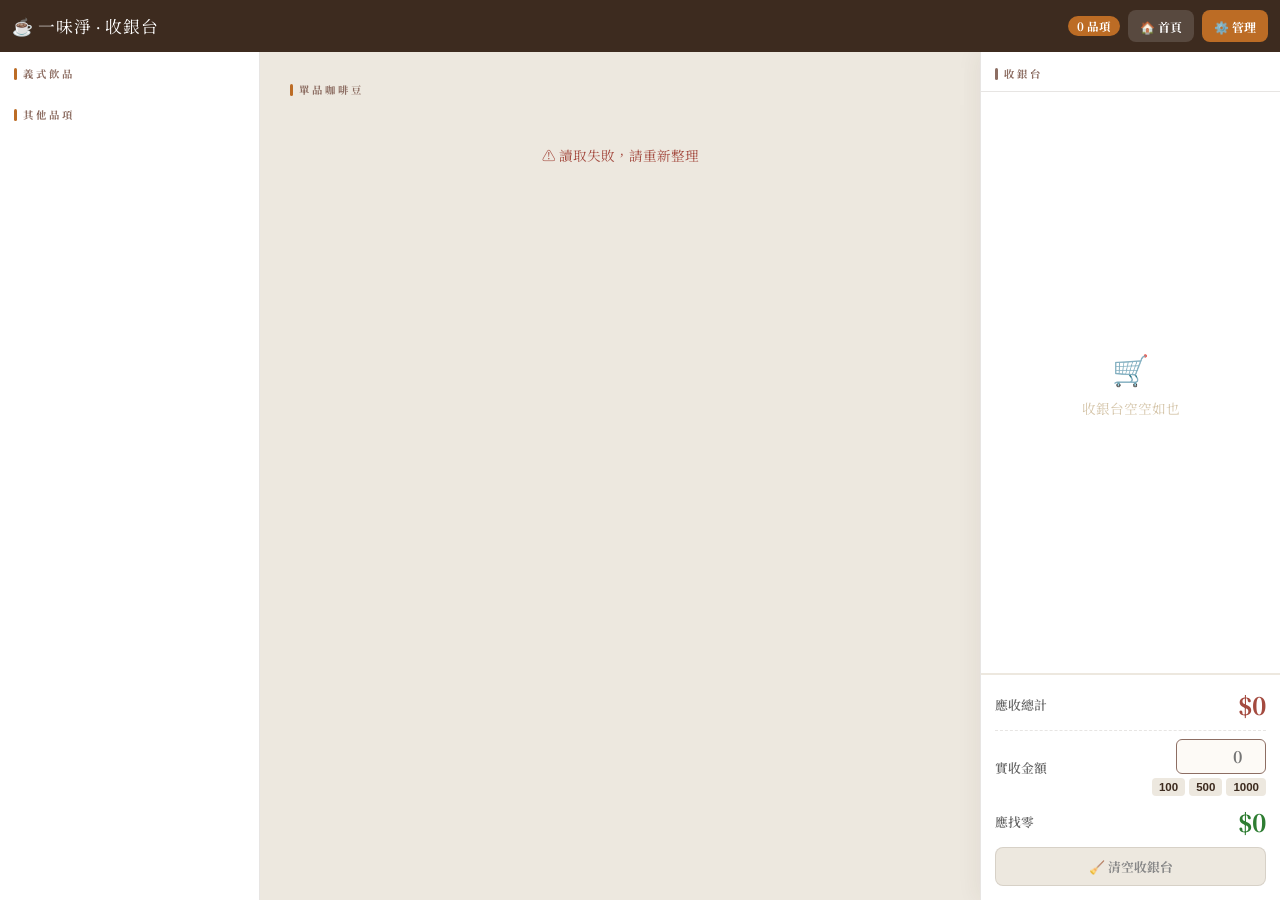
==== commit 88a5ca6a: "修繕攤販打勾問題" ====
--- a/been.html
+++ b/been.html
@@ -3,617 +3,1042 @@
 <head>
     <meta charset="UTF-8">
     <meta name="viewport" content="width=device-width, initial-scale=1.0, maximum-scale=1.0, user-scalable=no">
-    <title>咖啡選單 & 收銀台</title>
+    <title>☕ 一味淨 · 收銀台</title>
     <link rel="preconnect" href="https://fonts.googleapis.com">
-    <link href="https://fonts.googleapis.com/css2?family=Noto+Serif+TC:wght@400;700&family=DM+Serif+Display&display=swap" rel="stylesheet">
+    <link href="https://fonts.googleapis.com/css2?family=Noto+Serif+TC:wght@400;600;700&family=Playfair+Display:wght@400;600&display=swap" rel="stylesheet">
     <style>
-        :root {
-            --primary: #3d2b1f;
-            --secondary: #8d6e63;
-            --bg: #f5f2ec;
-            --card-bg: #ffffff;
-            --light-roast: #e6b37e;
-            --med-roast: #bc6c25;
-            --dark-roast: #4a3728;
-            --price: #a44a3f;
-            --border: rgba(61, 43, 31, 0.1);
-            --font-main: "Noto Serif TC", "PingFang TC", "Microsoft JhengHei", sans-serif;
-            --cashier-w: 300px;
-            --menu-col-w: 260px;
-        }
-
-        * { box-sizing: border-box; -webkit-tap-highlight-color: transparent; }
-
-        body {
-            background: var(--bg);
-            background-image:
-                radial-gradient(circle at 20% 20%, rgba(188,108,37,0.04) 0%, transparent 50%),
-                radial-gradient(circle at 80% 80%, rgba(61,43,31,0.04) 0%, transparent 50%),
-                radial-gradient(#ddd9d3 0.5px, transparent 0.5px);
-            background-size: auto, auto, 18px 18px;
-            color: #444;
-            margin: 0;
-            font-family: var(--font-main);
-            height: 100dvh;
-            display: flex;
-            overflow: hidden;
-        }
-
-        .layout { flex: 1; display: flex; overflow: hidden; height: 100dvh; }
-
-        /* 左欄：菜單清單 */
-        .col-menu {
-            width: var(--menu-col-w);
-            min-width: var(--menu-col-w);
-            height: 100dvh;
-            overflow-y: auto;
-            overflow-x: hidden;
-            border-right: 1px solid var(--border);
-            display: flex;
-            flex-direction: column;
-            scrollbar-width: thin;
-            scrollbar-color: rgba(141,110,99,0.3) transparent;
-        }
-        .col-menu::-webkit-scrollbar { width: 4px; }
-        .col-menu::-webkit-scrollbar-thumb { background: rgba(141,110,99,0.3); border-radius: 4px; }
-
-        .col-section { padding: 20px 16px 16px; border-bottom: 1px solid var(--border); }
-        .col-section:last-child { border-bottom: none; padding-bottom: 80px; }
-
-        /* 中間：單品豆區 */
-        .col-beans {
-            flex: 1;
-            height: 100dvh;
-            overflow-y: auto;
-            overflow-x: hidden;
-            padding: 20px 16px 80px;
-            scrollbar-width: thin;
-            scrollbar-color: rgba(141,110,99,0.3) transparent;
-        }
-        .col-beans::-webkit-scrollbar { width: 4px; }
-        .col-beans::-webkit-scrollbar-thumb { background: rgba(141,110,99,0.3); border-radius: 4px; }
-
-        /* 右欄：收銀台 */
-        .col-cashier {
-            width: var(--cashier-w);
-            min-width: var(--cashier-w);
-            height: 100dvh;
-            background: #fff;
-            border-left: 1px solid var(--border);
-            box-shadow: -6px 0 24px rgba(61,43,31,0.06);
-            display: flex;
-            flex-direction: column;
-            z-index: 10;
-        }
-
-        .section-title {
-            font-size: 0.72em;
-            font-weight: 700;
-            color: var(--secondary);
-            letter-spacing: 3px;
-            text-transform: uppercase;
-            margin-bottom: 12px;
-            display: flex;
-            align-items: center;
-            gap: 8px;
-        }
-        .section-title::before {
-            content: '';
-            display: block;
-            width: 3px;
-            height: 14px;
-            background: var(--secondary);
-            border-radius: 2px;
-            flex-shrink: 0;
-        }
-
-        .menu-list { list-style: none; padding: 0; margin: 0; }
-        .menu-item {
-            display: flex;
-            justify-content: space-between;
-            align-items: center;
-            padding: 10px 10px;
-            border-radius: 8px;
-            cursor: pointer;
-            transition: background 0.15s;
-            gap: 8px;
-        }
-        .menu-item:hover { background: #fdf8f1; }
-        .menu-item:active { background: #f5eedf; transform: scale(0.99); }
-        .item-name { font-weight: 600; color: var(--primary); font-size: 0.88em; line-height: 1.4; }
-        .item-price { font-weight: 800; color: var(--price); font-size: 0.95em; white-space: nowrap; flex-shrink: 0; }
-        .item-price::before { content: '$'; font-size: 0.78em; }
-
-        .divider { height: 1px; background: linear-gradient(to right, transparent, rgba(141,110,99,0.15), transparent); margin: 2px 8px; }
-
-        #singleGrid { display: grid; grid-template-columns: repeat(auto-fill, minmax(220px, 1fr)); gap: 12px; }
-
-        .card {
-            background: var(--card-bg);
-            border-radius: 14px;
-            border: 1px solid var(--border);
-            padding: 16px 14px 12px;
-            display: flex;
-            flex-direction: column;
-            position: relative;
-            transition: transform 0.15s, box-shadow 0.15s;
-            box-shadow: 0 2px 10px rgba(61,43,31,0.04);
-        }
-        .card:hover { transform: translateY(-2px); box-shadow: 0 6px 20px rgba(61,43,31,0.08); }
-        .card.is-hidden { opacity: 0.35; filter: grayscale(1); border: 2px dashed #ccc; }
-
-        .roast-badge {
-            position: absolute;
-            top: 10px; right: 10px;
-            font-size: 0.6em;
-            padding: 2px 7px;
-            color: #fff;
-            font-weight: bold;
-            border-radius: 6px;
-            letter-spacing: 1px;
-        }
-        .lr { background: var(--light-roast); color: #5a3e2b !important; }
-        .mr { background: var(--med-roast); }
-        .dr { background: var(--dark-roast); }
-
-        .theme-word {
-            font-family: "DM Serif Display", "Noto Serif TC", serif;
-            font-size: 2em;
-            font-weight: 400;
-            color: var(--primary);
-            text-align: center;
-            margin: 4px 0 2px;
-            line-height: 1.1;
-        }
-        .origin { font-size: 0.82em; font-weight: 700; text-align: center; color: var(--secondary); margin-bottom: 4px; }
-        .process { background: #fdf1e6; color: #9d6b42; font-size: 0.72em; text-align: center; padding: 2px 8px; border-radius: 4px; width: fit-content; margin: 0 auto 8px; font-weight: 700; }
-        .flavor { font-size: 0.8em; color: #888; text-align: center; line-height: 1.6; margin-bottom: 12px; flex-grow: 1; display: flex; align-items: center; justify-content: center; }
-
-        .price-box { border-top: 1px solid #f0ede8; padding-top: 10px; display: grid; grid-template-columns: 1fr 1fr; gap: 5px; }
-        .price-btn {
-            display: flex;
-            justify-content: space-between;
-            align-items: center;
-            font-size: 0.76em;
-            background: #faf8f5;
-            padding: 6px 8px;
-            border-radius: 6px;
-            border: 1px solid rgba(61,43,31,0.05);
-            cursor: pointer;
-            transition: background 0.12s;
-        }
-        .price-btn:hover { background: #f2ead8; }
-        .price-btn:active { background: #e8ddc0; }
-        .p-label { color: #999; font-weight: 700; }
-        .p-val { font-weight: 800; color: var(--price); }
-        .p-val::before { content: '$'; font-size: 0.8em; }
-
-        /* 收銀台 */
-        .cashier-header {
-            background: var(--primary);
-            color: #fff;
-            padding: 16px 14px;
-            font-size: 1em;
-            font-weight: bold;
-            display: flex;
-            justify-content: space-between;
-            align-items: center;
-            border-bottom: 2px solid var(--secondary);
-            flex-shrink: 0;
-        }
-        .cashier-badge { font-size: 0.78em; background: rgba(255,255,255,0.18); padding: 2px 8px; border-radius: 10px; }
-        .cart-items-list { flex: 1; padding: 10px; overflow-y: auto; background: #faf8f5; scrollbar-width: thin; scrollbar-color: rgba(141,110,99,0.3) transparent; }
-        .cart-items-list::-webkit-scrollbar { width: 3px; }
-        .cart-items-list::-webkit-scrollbar-thumb { background: rgba(141,110,99,0.3); border-radius: 4px; }
-        .cart-empty { text-align: center; color: #bbb; margin-top: 40px; font-size: 0.85em; line-height: 2; }
-        .cart-item-row { display: flex; justify-content: space-between; align-items: center; background: #fff; padding: 9px 10px; border-radius: 8px; margin-bottom: 6px; border: 1px solid rgba(0,0,0,0.03); box-shadow: 0 1px 4px rgba(0,0,0,0.02); gap: 6px; }
-        .cart-item-info { display: flex; flex-direction: column; gap: 1px; min-width: 0; }
-        .cart-item-name { font-weight: bold; color: var(--primary); font-size: 0.88em; white-space: nowrap; overflow: hidden; text-overflow: ellipsis; }
-        .cart-item-meta { font-size: 0.75em; color: var(--secondary); }
-        .qty-controls { display: flex; align-items: center; gap: 6px; flex-shrink: 0; }
-        .qty-btn { width: 24px; height: 24px; border-radius: 50%; border: 1px solid #e0d8d0; background: #fff; font-weight: bold; cursor: pointer; display: flex; align-items: center; justify-content: center; font-size: 0.9em; color: var(--primary); transition: background 0.12s; }
-        .qty-btn:hover { background: #f5eedf; }
-        .qty-btn:active { background: #e8ddc0; }
-        .qty-val { font-weight: bold; min-width: 14px; text-align: center; font-size: 0.88em; }
-
-        .cashier-bill { background: #fff; border-top: 2px solid #ece8e2; padding: 14px; display: flex; flex-direction: column; gap: 10px; flex-shrink: 0; }
-        .calc-row { display: flex; justify-content: space-between; align-items: center; }
-        .calc-label { color: #666; font-weight: 600; font-size: 0.88em; }
-        .calc-value { font-weight: 800; font-size: 1.15em; color: #333; }
-        .calc-value.total { color: var(--price); font-size: 1.4em; }
-        .calc-value.change { color: #2e7d32; font-size: 1.4em; }
-
-        .cash-input { width: 100px; padding: 5px 8px; border: 1.5px solid var(--secondary); border-radius: 6px; font-size: 1em; font-weight: bold; text-align: right; color: var(--primary); font-family: var(--font-main); background: #fdfaf6; }
-        .cash-input:focus { outline: none; border-color: var(--med-roast); box-shadow: 0 0 0 2px rgba(188,108,37,0.1); }
-        .fast-cash-tags { display: flex; gap: 4px; justify-content: flex-end; margin-top: 4px; }
-        .cash-tag { padding: 3px 7px; background: #f0ebe4; border-radius: 4px; font-size: 0.75em; font-weight: bold; cursor: pointer; border: none; color: var(--primary); transition: background 0.12s; }
-        .cash-tag:hover { background: #e8ddc8; }
-        .clear-btn { background: #f8f5f1; color: #888; border: 1px solid #e8e0d8; padding: 8px; border-radius: 6px; font-weight: bold; cursor: pointer; font-size: 0.82em; text-align: center; transition: background 0.12s; width: 100%; }
-        .clear-btn:hover { background: #f0ebe2; color: #666; }
-        .dashed-divider { border: none; border-top: 1px dashed #e8e0d8; }
-
-        .fab-container { display: flex; flex-direction: row; gap: 6px; padding: 8px 10px; background: #f7f4f0; border-bottom: 1px solid var(--border); flex-shrink: 0; }
-        .fab { flex: 1; height: 32px; padding: 0 8px; background: #fff; border: 1px solid rgba(61,43,31,0.15); border-radius: 8px; display: flex; align-items: center; justify-content: center; color: var(--primary); text-decoration: none; font-weight: bold; font-size: 0.75em; cursor: pointer; transition: all 0.15s; font-family: var(--font-main); gap: 4px; }
-        .fab:hover { background: #f5eedf; }
-        .fab.admin-active { background: var(--dark-roast); color: #fff; border-color: transparent; }
-
-        /* 上架管理 Modal */
-        .admin-overlay { display: none; position: fixed; inset: 0; background: rgba(0,0,0,0.45); z-index: 2000; align-items: center; justify-content: center; padding: 16px; }
-        .admin-overlay.open { display: flex; }
-        .admin-panel { background: var(--card-bg); border-radius: 16px; width: 100%; max-width: 520px; max-height: 90dvh; display: flex; flex-direction: column; overflow: hidden; box-shadow: 0 20px 60px rgba(61,43,31,0.2); }
-        .admin-panel-header { background: var(--primary); color: #fff; padding: 14px 18px; font-weight: bold; font-size: 0.95em; display: flex; justify-content: space-between; align-items: center; flex-shrink: 0; }
-        .admin-close-btn { background: rgba(255,255,255,0.18); border: none; color: #fff; width: 28px; height: 28px; border-radius: 50%; cursor: pointer; font-size: 1em; display: flex; align-items: center; justify-content: center; }
-        .admin-close-btn:hover { background: rgba(255,255,255,0.3); }
-        .admin-tabs { display: flex; border-bottom: 1px solid var(--border); background: #faf8f5; flex-shrink: 0; }
-        .admin-tab { flex: 1; padding: 10px; text-align: center; font-size: 0.8em; font-weight: 700; cursor: pointer; color: var(--secondary); border-bottom: 2px solid transparent; transition: all 0.15s; }
-        .admin-tab.active { color: var(--primary); border-bottom-color: var(--med-roast); background: #fff; }
-        .admin-body { flex: 1; overflow-y: auto; padding: 16px; }
-
-        .status-list-item { display: flex; justify-content: space-between; align-items: center; padding: 10px 12px; border-radius: 8px; border: 1px solid var(--border); margin-bottom: 8px; background: #fff; }
-        .status-item-name { font-weight: 600; font-size: 0.88em; color: var(--primary); }
-        .status-item-origin { font-size: 0.75em; color: var(--secondary); }
-        .toggle-switch { position: relative; width: 42px; height: 22px; flex-shrink: 0; }
-        .toggle-switch input { display: none; }
-        .toggle-slider { position: absolute; inset: 0; background: #ccc; border-radius: 22px; cursor: pointer; transition: background 0.2s; }
-        .toggle-slider::before { content: ''; position: absolute; left: 3px; top: 3px; width: 16px; height: 16px; background: #fff; border-radius: 50%; transition: transform 0.2s; }
-        .toggle-switch input:checked + .toggle-slider { background: var(--med-roast); }
-        .toggle-switch input:checked + .toggle-slider::before { transform: translateX(20px); }
-
-        .add-form { display: flex; flex-direction: column; gap: 10px; }
-        .form-row { display: grid; grid-template-columns: 1fr 1fr; gap: 8px; }
-        .form-group { display: flex; flex-direction: column; gap: 4px; }
-        .form-group.full { grid-column: 1 / -1; }
-        .form-label { font-size: 0.75em; font-weight: 700; color: var(--secondary); }
-        .form-input, .form-select { padding: 7px 10px; border: 1.5px solid #e8e0d8; border-radius: 7px; font-family: var(--font-main); font-size: 0.85em; color: var(--primary); background: #fdfaf6; transition: border-color 0.15s; }
-        .form-input:focus, .form-select:focus { outline: none; border-color: var(--med-roast); }
-        .price-grid { display: grid; grid-template-columns: 1fr 1fr; gap: 8px; }
-        .submit-btn { background: var(--med-roast); color: #fff; border: none; padding: 10px; border-radius: 8px; font-weight: bold; font-size: 0.9em; cursor: pointer; font-family: var(--font-main); transition: background 0.15s; margin-top: 4px; }
-        .submit-btn:hover { background: var(--dark-roast); }
-        .form-note { font-size: 0.75em; color: #999; background: #fdf8f1; padding: 8px 10px; border-radius: 6px; border-left: 3px solid var(--light-roast); line-height: 1.6; }
-        .add-success-msg { display: none; background: #e8f5e9; color: #2e7d32; padding: 10px 12px; border-radius: 8px; font-size: 0.82em; font-weight: 600; text-align: center; }
-
-        /* 手機版 */
-        @media (max-width: 768px) {
-            body { flex-direction: row; height: 100dvh; overflow: hidden; }
-            :root { --menu-col-w: 110px; --cashier-w: 130px; }
-            .layout { flex: 1; flex-direction: row; height: 100dvh; overflow: hidden; }
-            .col-menu { width: var(--menu-col-w); min-width: var(--menu-col-w); height: 100dvh; overflow-y: auto; border-right: 1px solid var(--border); flex-direction: column; flex-wrap: nowrap; padding: 0; }
-            .col-section { padding: 12px 8px; min-width: unset; border-right: none; border-bottom: 1px solid var(--border); }
-            .menu-item { padding: 8px 4px; flex-direction: column; align-items: flex-start; gap: 2px; }
-            .item-name { font-size: 0.78em; }
-            .item-price { font-size: 0.8em; }
-            .col-beans { flex: 1; height: 100dvh; overflow-y: auto; padding: 12px 8px 4px; }
-            #singleGrid { grid-template-columns: repeat(auto-fill, minmax(130px, 1fr)); gap: 8px; }
-            .card { padding: 10px 8px 8px; border-radius: 10px; }
-            .theme-word { font-size: 1.3em; }
-            .price-box { grid-template-columns: 1fr; gap: 4px; }
-            .price-btn { padding: 4px 6px; }
-            .col-cashier { width: var(--cashier-w); min-width: var(--cashier-w); height: 100dvh; max-height: none; border-left: 1px solid var(--border); position: relative; bottom: unset; }
-            .cashier-header { padding: 10px 6px; font-size: 0.85em; }
-            .cart-item-row { flex-direction: column; align-items: flex-start; padding: 6px; }
-            .qty-controls { width: 100%; justify-content: space-between; margin-top: 4px; }
-            .cash-input { width: 70px; font-size: 0.9em; }
-            .fast-cash-tags { display: none; }
-            .cashier-bill { padding: 8px; gap: 6px; }
-            .calc-value.total { font-size: 1.1em; }
-            .calc-value.change { font-size: 1.1em; }
-        }
-
-        @media (min-width: 769px) and (max-width: 1100px) {
-            :root { --cashier-w: 260px; --menu-col-w: 220px; }
-            #singleGrid { grid-template-columns: repeat(auto-fill, minmax(180px, 1fr)); }
-        }
-
-        @media (min-width: 1400px) {
-            :root { --menu-col-w: 280px; --cashier-w: 320px; }
-            #singleGrid { grid-template-columns: repeat(auto-fill, minmax(240px, 1fr)); }
-        }
+/* ═══════════════════════════════════════════════
+   TOKENS
+═══════════════════════════════════════════════ */
+:root {
+    --cream:   #f7f3ed;
+    --parchment: #ede8df;
+    --tan:     #d4c4a8;
+    --bark:    #8d6e63;
+    --espresso:#3d2b1f;
+    --roast:   #bc6c25;
+    --red:     #a44a3f;
+    --green:   #2e7d32;
+    --white:   #ffffff;
+    --border:  rgba(61,43,31,0.12);
+    --shadow:  0 2px 12px rgba(61,43,31,0.10);
+    --font:    "Noto Serif TC", "PingFang TC", serif;
+    --display: "Playfair Display", "Noto Serif TC", serif;
+    --r:       10px;
+    --lr-col:  #e6b37e;
+    --mr-col:  #bc6c25;
+    --dr-col:  #4a3728;
+}
+
+/* ═══════════════════════════════════════════════
+   RESET & BASE
+═══════════════════════════════════════════════ */
+*, *::before, *::after { box-sizing: border-box; -webkit-tap-highlight-color: transparent; margin: 0; padding: 0; }
+html, body { height: 100%; overflow: hidden; }
+body {
+    font-family: var(--font);
+    background: var(--cream);
+    color: var(--espresso);
+    display: flex;
+    flex-direction: column;
+}
+
+/* ═══════════════════════════════════════════════
+   TOP NAV BAR  (always visible)
+═══════════════════════════════════════════════ */
+.topbar {
+    flex-shrink: 0;
+    height: 52px;
+    background: var(--espresso);
+    display: flex;
+    align-items: center;
+    padding: 0 12px;
+    gap: 8px;
+    z-index: 100;
+}
+.topbar-title {
+    font-family: var(--display);
+    font-size: 1.05em;
+    color: var(--white);
+    letter-spacing: 0.04em;
+    flex: 1;
+}
+.topbar-count {
+    background: var(--roast);
+    color: #fff;
+    font-size: 0.72em;
+    font-weight: 700;
+    padding: 2px 9px;
+    border-radius: 20px;
+}
+.topbar-btn {
+    height: 32px;
+    padding: 0 12px;
+    border: none;
+    border-radius: 8px;
+    font-family: var(--font);
+    font-size: 0.75em;
+    font-weight: 700;
+    cursor: pointer;
+    display: flex;
+    align-items: center;
+    gap: 4px;
+    transition: opacity 0.15s;
+    text-decoration: none;
+}
+.topbar-btn:active { opacity: 0.75; }
+.btn-home   { background: rgba(255,255,255,0.14); color: #fff; }
+.btn-admin  { background: var(--roast); color: #fff; }
+.btn-cart   { background: var(--white); color: var(--espresso); position: relative; display: none; }
+.btn-cart .badge {
+    position: absolute;
+    top: -5px; right: -5px;
+    background: var(--red);
+    color: #fff;
+    width: 16px; height: 16px;
+    border-radius: 50%;
+    font-size: 0.65em;
+    display: flex; align-items: center; justify-content: center;
+    font-weight: 900;
+}
+
+/* ═══════════════════════════════════════════════
+   TAB BAR  (mobile only)
+═══════════════════════════════════════════════ */
+.tabbar {
+    flex-shrink: 0;
+    display: none;
+    height: 44px;
+    background: var(--white);
+    border-bottom: 1px solid var(--border);
+    overflow-x: auto;
+    scrollbar-width: none;
+}
+.tabbar::-webkit-scrollbar { display: none; }
+.tabbar-inner {
+    display: flex;
+    height: 100%;
+    min-width: max-content;
+}
+.tab-pill {
+    height: 100%;
+    padding: 0 18px;
+    display: flex;
+    align-items: center;
+    font-size: 0.82em;
+    font-weight: 700;
+    color: var(--bark);
+    cursor: pointer;
+    border-bottom: 2px solid transparent;
+    transition: color 0.15s, border-color 0.15s;
+    white-space: nowrap;
+}
+.tab-pill.active { color: var(--espresso); border-bottom-color: var(--roast); }
+
+/* ═══════════════════════════════════════════════
+   MAIN LAYOUT
+═══════════════════════════════════════════════ */
+.app {
+    flex: 1;
+    display: flex;
+    overflow: hidden;
+    min-height: 0;
+}
+
+/* ── Left panel: menu ── */
+.panel-menu {
+    width: 230px;
+    flex-shrink: 0;
+    background: var(--white);
+    border-right: 1px solid var(--border);
+    display: flex;
+    flex-direction: column;
+    overflow: hidden;
+}
+.panel-menu-scroll {
+    flex: 1;
+    overflow-y: auto;
+    scrollbar-width: thin;
+    scrollbar-color: var(--tan) transparent;
+    padding: 0 0 24px;
+}
+.panel-menu-scroll::-webkit-scrollbar { width: 3px; }
+.panel-menu-scroll::-webkit-scrollbar-thumb { background: var(--tan); border-radius: 3px; }
+
+/* ── Center panel: beans ── */
+.panel-beans {
+    flex: 1;
+    background: var(--parchment);
+    display: flex;
+    flex-direction: column;
+    overflow: hidden;
+    min-width: 0;
+}
+.panel-beans-scroll {
+    flex: 1;
+    overflow-y: auto;
+    padding: 16px;
+    scrollbar-width: thin;
+    scrollbar-color: var(--tan) transparent;
+}
+.panel-beans-scroll::-webkit-scrollbar { width: 3px; }
+.panel-beans-scroll::-webkit-scrollbar-thumb { background: var(--tan); border-radius: 3px; }
+
+/* ── Right panel: cashier ── */
+.panel-cashier {
+    width: 280px;
+    flex-shrink: 0;
+    background: var(--white);
+    border-left: 1px solid var(--border);
+    display: flex;
+    flex-direction: column;
+    overflow: hidden;
+    box-shadow: -4px 0 20px rgba(61,43,31,0.06);
+}
+
+/* ═══════════════════════════════════════════════
+   SECTION HEADING
+═══════════════════════════════════════════════ */
+.section-head {
+    padding: 14px 14px 8px;
+    font-size: 0.65em;
+    font-weight: 700;
+    letter-spacing: 3px;
+    color: var(--bark);
+    text-transform: uppercase;
+    display: flex;
+    align-items: center;
+    gap: 6px;
+    position: sticky;
+    top: 0;
+    background: var(--white);
+    z-index: 2;
+}
+.section-head::before {
+    content: '';
+    width: 3px; height: 12px;
+    background: var(--roast);
+    border-radius: 2px;
+    flex-shrink: 0;
+}
+.section-head.on-parchment { background: var(--parchment); }
+
+/* ═══════════════════════════════════════════════
+   MENU ITEMS LIST
+═══════════════════════════════════════════════ */
+.menu-list { list-style: none; padding: 0 8px; }
+.menu-item {
+    display: flex;
+    justify-content: space-between;
+    align-items: center;
+    gap: 8px;
+    padding: 9px 8px;
+    border-radius: 8px;
+    cursor: pointer;
+    transition: background 0.12s, transform 0.1s;
+}
+.menu-item:hover  { background: var(--cream); }
+.menu-item:active { background: var(--parchment); transform: scale(0.99); }
+.mi-name  { font-size: 0.85em; font-weight: 600; line-height: 1.3; }
+.mi-price { font-size: 0.9em; font-weight: 800; color: var(--red); white-space: nowrap; flex-shrink: 0; }
+.mi-price::before { content: '$'; font-size: 0.75em; }
+.divider-line {
+    height: 1px;
+    background: linear-gradient(to right, transparent, var(--border), transparent);
+    margin: 1px 8px;
+}
+
+/* ═══════════════════════════════════════════════
+   BEAN GRID
+═══════════════════════════════════════════════ */
+.bean-grid {
+    display: grid;
+    grid-template-columns: repeat(auto-fill, minmax(130px, 1fr));
+    gap: 10px;
+}
+.bean-card {
+    background: var(--white);
+    border: 1px solid var(--border);
+    border-radius: var(--r);
+    padding: 12px 10px 10px;
+    cursor: pointer;
+    display: flex;
+    flex-direction: column;
+    align-items: center;
+    gap: 4px;
+    box-shadow: var(--shadow);
+    transition: transform 0.14s, box-shadow 0.14s, border-color 0.14s;
+    position: relative;
+    text-align: center;
+}
+.bean-card:hover  { transform: translateY(-2px); box-shadow: 0 6px 20px rgba(61,43,31,0.12); border-color: var(--bark); }
+.bean-card:active { transform: scale(0.97); }
+.bean-badge {
+    font-size: 0.6em;
+    font-weight: 700;
+    padding: 2px 7px;
+    border-radius: 20px;
+    letter-spacing: 0.5px;
+    align-self: flex-end;
+}
+.lr { background: var(--lr-col); color: #5a3e2b; }
+.mr { background: var(--mr-col); color: #fff; }
+.dr { background: var(--dr-col); color: #fff; }
+.bean-name {
+    font-family: var(--display);
+    font-size: 1.05em;
+    color: var(--espresso);
+    line-height: 1.25;
+    margin-top: 2px;
+}
+.bean-tag {
+    font-size: 0.68em;
+    color: var(--bark);
+}
+
+/* ═══════════════════════════════════════════════
+   CASHIER PANEL
+═══════════════════════════════════════════════ */
+.cashier-head {
+    flex-shrink: 0;
+    padding: 14px 14px 10px;
+    border-bottom: 1px solid var(--border);
+    font-size: 0.65em;
+    font-weight: 700;
+    letter-spacing: 3px;
+    color: var(--bark);
+    text-transform: uppercase;
+    display: flex;
+    align-items: center;
+    gap: 6px;
+}
+.cashier-head::before {
+    content: '';
+    width: 3px; height: 12px;
+    background: var(--bark);
+    border-radius: 2px;
+}
+
+.cart-list {
+    flex: 1;
+    overflow-y: auto;
+    padding: 8px;
+    scrollbar-width: thin;
+    scrollbar-color: var(--tan) transparent;
+}
+.cart-list::-webkit-scrollbar { width: 3px; }
+.cart-list::-webkit-scrollbar-thumb { background: var(--tan); border-radius: 3px; }
+.cart-empty {
+    height: 100%;
+    display: flex;
+    flex-direction: column;
+    align-items: center;
+    justify-content: center;
+    color: var(--tan);
+    gap: 8px;
+    font-size: 0.85em;
+}
+.cart-empty-icon { font-size: 2.2em; }
+
+.cart-row {
+    display: flex;
+    align-items: center;
+    gap: 8px;
+    padding: 9px 10px;
+    background: var(--cream);
+    border-radius: 8px;
+    margin-bottom: 6px;
+    border: 1px solid transparent;
+    transition: border-color 0.15s;
+}
+.cart-row:hover { border-color: var(--border); }
+.cart-info { flex: 1; min-width: 0; }
+.cart-name { font-size: 0.83em; font-weight: 700; white-space: nowrap; overflow: hidden; text-overflow: ellipsis; }
+.cart-meta { font-size: 0.72em; color: var(--bark); margin-top: 1px; }
+.cart-controls { display: flex; align-items: center; gap: 5px; flex-shrink: 0; }
+.qty-btn {
+    width: 22px; height: 22px;
+    border-radius: 50%;
+    border: 1px solid var(--border);
+    background: var(--white);
+    font-weight: 700;
+    cursor: pointer;
+    display: flex; align-items: center; justify-content: center;
+    font-size: 0.85em;
+    color: var(--espresso);
+    transition: background 0.12s;
+}
+.qty-btn:hover  { background: var(--parchment); }
+.qty-btn:active { background: var(--tan); }
+.qty-num { font-weight: 700; font-size: 0.85em; min-width: 16px; text-align: center; }
+.temp-btn {
+    font-size: 0.65em;
+    font-weight: 700;
+    padding: 2px 6px;
+    border-radius: 4px;
+    border: 1px solid var(--border);
+    background: var(--white);
+    cursor: pointer;
+    color: var(--espresso);
+    transition: background 0.12s;
+}
+.temp-btn:hover { background: var(--parchment); }
+
+/* ── Bill ── */
+.cashier-bill {
+    flex-shrink: 0;
+    padding: 12px 14px 14px;
+    border-top: 2px solid var(--parchment);
+    display: flex;
+    flex-direction: column;
+    gap: 8px;
+}
+.bill-row { display: flex; justify-content: space-between; align-items: center; }
+.bill-label { font-size: 0.8em; color: #666; font-weight: 600; }
+.bill-total { font-size: 1.5em; font-weight: 800; color: var(--red); }
+.bill-change { font-size: 1.5em; font-weight: 800; color: var(--green); }
+.cash-input {
+    width: 90px;
+    padding: 5px 8px;
+    border: 1.5px solid var(--bark);
+    border-radius: 6px;
+    font-size: 1em;
+    font-weight: 700;
+    text-align: right;
+    color: var(--espresso);
+    font-family: var(--font);
+    background: #fdfaf6;
+}
+.cash-input:focus { outline: none; border-color: var(--roast); box-shadow: 0 0 0 2px rgba(188,108,37,0.15); }
+.quick-cash { display: flex; gap: 4px; justify-content: flex-end; }
+.qc-btn {
+    padding: 3px 7px;
+    background: var(--parchment);
+    border: none; border-radius: 4px;
+    font-size: 0.72em; font-weight: 700;
+    cursor: pointer; color: var(--espresso);
+    transition: background 0.12s;
+}
+.qc-btn:hover { background: var(--tan); }
+.dashed { border: none; border-top: 1px dashed var(--border); }
+.clear-btn {
+    padding: 9px;
+    background: var(--parchment);
+    border: 1px solid var(--border);
+    border-radius: 8px;
+    font-size: 0.8em; font-weight: 700;
+    color: #888;
+    cursor: pointer;
+    font-family: var(--font);
+    transition: background 0.12s;
+    width: 100%;
+}
+.clear-btn:hover { background: var(--tan); color: var(--espresso); }
+
+/* ═══════════════════════════════════════════════
+   SPEC BOTTOM SHEET
+═══════════════════════════════════════════════ */
+.overlay {
+    display: none;
+    position: fixed; inset: 0;
+    background: rgba(0,0,0,0.45);
+    z-index: 500;
+    align-items: flex-end;
+    justify-content: center;
+}
+.overlay.open { display: flex; }
+.spec-sheet {
+    background: var(--white);
+    border-radius: 20px 20px 0 0;
+    width: 100%;
+    max-width: 480px;
+    padding: 20px 20px 40px;
+    box-shadow: 0 -8px 40px rgba(61,43,31,0.18);
+    animation: slideUp 0.25s ease;
+}
+@keyframes slideUp { from { transform: translateY(100%); } to { transform: translateY(0); } }
+.spec-name { font-family: var(--display); font-size: 1.2em; font-weight: 600; color: var(--espresso); margin-bottom: 2px; }
+.spec-sub  { font-size: 0.78em; color: var(--bark); margin-bottom: 16px; }
+.spec-grid { display: grid; grid-template-columns: 1fr 1fr; gap: 10px; }
+.spec-btn {
+    display: flex; justify-content: space-between; align-items: center;
+    padding: 13px 14px;
+    background: var(--cream);
+    border: 1.5px solid var(--border);
+    border-radius: 10px;
+    cursor: pointer;
+    font-family: var(--font);
+    transition: background 0.12s, border-color 0.12s, transform 0.1s;
+}
+.spec-btn:hover  { background: var(--parchment); border-color: var(--bark); }
+.spec-btn:active { transform: scale(0.97); }
+.spec-label { font-weight: 700; font-size: 0.9em; }
+.spec-price { font-weight: 800; color: var(--red); font-size: 1em; }
+.spec-price::before { content: '$'; font-size: 0.78em; }
+.spec-cancel {
+    width: 100%; margin-top: 12px;
+    padding: 11px; background: var(--parchment);
+    border: none; border-radius: 10px;
+    font-size: 0.88em; font-weight: 700; color: #888;
+    cursor: pointer; font-family: var(--font);
+}
+.spec-cancel:hover { background: var(--tan); }
+
+/* ═══════════════════════════════════════════════
+   ADMIN MODAL
+═══════════════════════════════════════════════ */
+.admin-overlay {
+    display: none;
+    position: fixed; inset: 0;
+    background: rgba(0,0,0,0.45);
+    z-index: 600;
+    align-items: center;
+    justify-content: center;
+    padding: 16px;
+}
+.admin-overlay.open { display: flex; }
+.admin-panel {
+    background: var(--white);
+    border-radius: 14px;
+    width: 100%; max-width: 520px;
+    max-height: 88dvh;
+    display: flex; flex-direction: column;
+    overflow: hidden;
+    box-shadow: 0 20px 60px rgba(61,43,31,0.2);
+}
+.admin-header {
+    background: var(--espresso);
+    color: #fff; padding: 14px 18px;
+    font-weight: 700; font-size: 0.92em;
+    display: flex; justify-content: space-between; align-items: center;
+    flex-shrink: 0;
+}
+.admin-close {
+    background: rgba(255,255,255,0.15);
+    border: none; color: #fff;
+    width: 28px; height: 28px;
+    border-radius: 50%; cursor: pointer;
+    font-size: 1em; display: flex; align-items: center; justify-content: center;
+}
+.admin-close:hover { background: rgba(255,255,255,0.25); }
+.admin-tabs { display: flex; background: var(--parchment); flex-shrink: 0; border-bottom: 1px solid var(--border); }
+.admin-tab {
+    flex: 1; padding: 10px; text-align: center;
+    font-size: 0.8em; font-weight: 700;
+    cursor: pointer; color: var(--bark);
+    border-bottom: 2px solid transparent;
+    transition: all 0.15s;
+}
+.admin-tab.active { color: var(--espresso); border-bottom-color: var(--roast); background: var(--white); }
+.admin-body { flex: 1; overflow-y: auto; padding: 16px; }
+.status-item {
+    display: flex; justify-content: space-between; align-items: center;
+    padding: 10px 12px; border-radius: 8px;
+    border: 1px solid var(--border); margin-bottom: 8px;
+    background: var(--white);
+}
+.si-name { font-weight: 600; font-size: 0.87em; }
+.si-sub  { font-size: 0.74em; color: var(--bark); margin-top: 1px; }
+.toggle { position: relative; width: 42px; height: 22px; flex-shrink: 0; }
+.toggle input { display: none; }
+.toggle-slider {
+    position: absolute; inset: 0;
+    background: #ccc; border-radius: 22px;
+    cursor: pointer; transition: background 0.2s;
+}
+.toggle-slider::before {
+    content: '';
+    position: absolute; left: 3px; top: 3px;
+    width: 16px; height: 16px;
+    background: #fff; border-radius: 50%;
+    transition: transform 0.2s;
+}
+.toggle input:checked + .toggle-slider { background: var(--roast); }
+.toggle input:checked + .toggle-slider::before { transform: translateX(20px); }
+.batch-row { display: flex; gap: 8px; margin-bottom: 14px; padding-bottom: 12px; border-bottom: 1px solid var(--border); }
+.batch-btn {
+    flex: 1; padding: 9px; border: none; border-radius: 8px;
+    font-weight: 700; font-size: 0.82em; cursor: pointer;
+    font-family: var(--font); transition: opacity 0.15s;
+}
+.batch-btn:hover { opacity: 0.85; }
+.add-form { display: flex; flex-direction: column; gap: 10px; }
+.form-grid-2 { display: grid; grid-template-columns: 1fr 1fr; gap: 8px; }
+.form-group { display: flex; flex-direction: column; gap: 4px; }
+.form-group.full { grid-column: 1/-1; }
+.form-label { font-size: 0.74em; font-weight: 700; color: var(--bark); }
+.form-input, .form-select {
+    padding: 7px 10px;
+    border: 1.5px solid #e0d8d0;
+    border-radius: 7px;
+    font-family: var(--font); font-size: 0.85em;
+    color: var(--espresso); background: #fdfaf6;
+    transition: border-color 0.15s;
+}
+.form-input:focus, .form-select:focus { outline: none; border-color: var(--roast); }
+.submit-btn {
+    background: var(--roast); color: #fff;
+    border: none; padding: 10px; border-radius: 8px;
+    font-weight: 700; font-size: 0.9em;
+    cursor: pointer; font-family: var(--font);
+    transition: background 0.15s; margin-top: 4px;
+}
+.submit-btn:hover { background: var(--espresso); }
+.form-note {
+    font-size: 0.74em; color: #999;
+    background: #fdf8f1; padding: 8px 10px;
+    border-radius: 6px; border-left: 3px solid var(--lr-col);
+    line-height: 1.6;
+}
+.success-msg {
+    display: none; background: #e8f5e9; color: var(--green);
+    padding: 10px 12px; border-radius: 8px;
+    font-size: 0.82em; font-weight: 600; text-align: center;
+}
+
+/* ═══════════════════════════════════════════════
+   MOBILE CART DRAWER
+═══════════════════════════════════════════════ */
+.cart-drawer-overlay {
+    display: none;
+    position: fixed; inset: 0;
+    background: rgba(0,0,0,0.4);
+    z-index: 400;
+}
+.cart-drawer-overlay.open { display: block; }
+.cart-drawer {
+    position: fixed;
+    right: 0; top: 0; bottom: 0;
+    width: min(86vw, 320px);
+    background: var(--white);
+    box-shadow: -6px 0 30px rgba(61,43,31,0.15);
+    display: flex; flex-direction: column;
+    z-index: 401;
+    transform: translateX(100%);
+    transition: transform 0.28s cubic-bezier(0.4,0,0.2,1);
+}
+.cart-drawer-overlay.open .cart-drawer { transform: translateX(0); }
+
+/* ═══════════════════════════════════════════════
+   RESPONSIVE
+═══════════════════════════════════════════════ */
+
+/* TABLET: 481–900 */
+@media (max-width: 900px) {
+    .panel-cashier { display: none; }
+    .btn-cart { display: flex !important; }
+}
+
+/* MOBILE: ≤ 480 */
+@media (max-width: 480px) {
+    .topbar { height: 48px; padding: 0 10px; gap: 6px; }
+    .topbar-title { font-size: 0.92em; }
+    .tabbar { display: flex; }
+    .panel-menu { display: none; }
+    .panel-beans { display: none; }
+    .panel-beans.tab-active,
+    .panel-menu.tab-active { display: flex; }
+    .section-head { padding: 12px 12px 6px; }
+    .bean-grid { grid-template-columns: repeat(auto-fill, minmax(110px, 1fr)); gap: 8px; }
+    .spec-sheet { padding: 18px 16px 36px; }
+}
+
+/* DESKTOP: ≥ 901 */
+@media (min-width: 901px) {
+    .panel-cashier { display: flex; }
+    .btn-cart { display: none !important; }
+}
+
+/* LARGE DESKTOP */
+@media (min-width: 1280px) {
+    .panel-menu { width: 260px; }
+    .panel-cashier { width: 300px; }
+    .bean-grid { grid-template-columns: repeat(auto-fill, minmax(148px, 1fr)); }
+}
     </style>
 </head>
 <body>
 
-<div class="layout">
-    <!-- 左欄：經典 + 其他 -->
-    <div class="col-menu">
-        <div class="col-section">
-            <div class="section-title">經典飲品</div>
-            <ul class="menu-list" id="classicListContainer"></ul>
+<!-- ═══ TOP NAV ═══ -->
+<header class="topbar">
+    <span class="topbar-title">☕ 一味淨 · 收銀台</span>
+    <span class="topbar-count" id="topbarCount">0 品項</span>
+    <a href="https://christypy.github.io/" class="topbar-btn btn-home">🏠 首頁</a>
+    <button class="topbar-btn btn-admin" onclick="openAdminPanel()">⚙️ 管理</button>
+    <button class="topbar-btn btn-cart" id="cartToggleBtn" onclick="openCartDrawer()">
+        🛒 收銀
+        <span class="badge" id="cartBadge" style="display:none"></span>
+    </button>
+</header>
+
+<!-- ═══ TAB BAR (mobile) ═══ -->
+<nav class="tabbar" id="tabbar">
+    <div class="tabbar-inner">
+        <div class="tab-pill active" id="tab-classic" onclick="switchTab('classic')">☕ 義式飲品</div>
+        <div class="tab-pill" id="tab-other"   onclick="switchTab('other')">📦 其他品項</div>
+        <div class="tab-pill" id="tab-beans"   onclick="switchTab('beans')">🫘 單品豆</div>
+    </div>
+</nav>
+
+<!-- ═══ MAIN ═══ -->
+<div class="app">
+
+    <!-- LEFT: Menu list -->
+    <aside class="panel-menu tab-active" id="panel-menu">
+        <div class="panel-menu-scroll">
+            <div class="section-head">義式飲品</div>
+            <ul class="menu-list" id="classicList"></ul>
+
+            <div class="section-head" style="margin-top:4px;">其他品項</div>
+            <ul class="menu-list" id="otherList"></ul>
         </div>
-        <div class="col-section">
-            <div class="section-title">其他品項</div>
-            <ul class="menu-list" id="otherListContainer"></ul>
+    </aside>
+
+    <!-- CENTER: Beans -->
+    <main class="panel-beans" id="panel-beans">
+        <div class="panel-beans-scroll">
+            <div class="section-head on-parchment">單品咖啡豆</div>
+            <div class="bean-grid" id="beanGrid">
+                <div style="grid-column:1/-1;text-align:center;padding:40px;color:#bbb;font-size:0.85em;">☕ 讀取雲端資料中…</div>
+            </div>
         </div>
-    </div>
-
-    <!-- 中間：單品豆 -->
-    <div class="col-beans">
-        <div class="section-title" style="margin-bottom:14px;">單品咖啡豆</div>
-        <div id="singleGrid">
-            <div style="text-align:center;padding:40px;color:#aaa;width:100%;">☕ 正在讀取雲端選單…</div>
+    </main>
+
+    <!-- RIGHT: Cashier (desktop/tablet) -->
+    <aside class="panel-cashier" id="desktopCashier">
+        <div class="cashier-head">收銀台</div>
+        <div class="cart-list" id="cartList">
+            <div class="cart-empty"><div class="cart-empty-icon">🛒</div><span>收銀台空空如也</span></div>
+        </div>
+        <div class="cashier-bill" id="desktopBill">
+            <div class="bill-row">
+                <span class="bill-label">應收總計</span>
+                <span class="bill-total">$<span id="calcTotal">0</span></span>
+            </div>
+            <hr class="dashed">
+            <div class="bill-row">
+                <span class="bill-label">實收金額</span>
+                <div style="display:flex;flex-direction:column;align-items:flex-end;gap:4px;">
+                    <input type="number" id="cashReceived" class="cash-input" placeholder="0" oninput="calculateChange()" inputmode="numeric">
+                    <div class="quick-cash">
+                        <button class="qc-btn" onclick="setFastCash(100)">100</button>
+                        <button class="qc-btn" onclick="setFastCash(500)">500</button>
+                        <button class="qc-btn" onclick="setFastCash(1000)">1000</button>
+                    </div>
+                </div>
+            </div>
+            <div class="bill-row">
+                <span class="bill-label">應找零</span>
+                <span class="bill-change">$<span id="calcChange">0</span></span>
+            </div>
+            <button class="clear-btn" onclick="clearCart()">🧹 清空收銀台</button>
+        </div>
+    </aside>
+</div>
+
+<!-- ═══ CART DRAWER (mobile/tablet) ═══ -->
+<div class="cart-drawer-overlay" id="cartDrawerOverlay" onclick="handleCartOverlayClick(event)">
+    <div class="cart-drawer">
+        <div class="cashier-head" style="border-bottom:1px solid var(--border);flex-shrink:0;display:flex;justify-content:space-between;align-items:center;padding-right:12px;">
+            <span style="display:flex;align-items:center;gap:6px;"><span style="width:3px;height:12px;background:var(--bark);border-radius:2px;display:block;"></span>收銀台</span>
+            <button onclick="closeCartDrawer()" style="background:none;border:none;font-size:1.1em;cursor:pointer;color:var(--bark);padding:4px;">✕</button>
+        </div>
+        <div class="cart-list" id="drawerCartList">
+            <div class="cart-empty"><div class="cart-empty-icon">🛒</div><span>收銀台空空如也</span></div>
+        </div>
+        <div class="cashier-bill">
+            <div class="bill-row">
+                <span class="bill-label">應收總計</span>
+                <span class="bill-total">$<span id="drawerTotal">0</span></span>
+            </div>
+            <hr class="dashed">
+            <div class="bill-row">
+                <span class="bill-label">實收金額</span>
+                <div style="display:flex;flex-direction:column;align-items:flex-end;gap:4px;">
+                    <input type="number" id="drawerCash" class="cash-input" placeholder="0" oninput="calculateChange()" inputmode="numeric">
+                    <div class="quick-cash">
+                        <button class="qc-btn" onclick="setFastCash(100)">100</button>
+                        <button class="qc-btn" onclick="setFastCash(500)">500</button>
+                        <button class="qc-btn" onclick="setFastCash(1000)">1000</button>
+                    </div>
+                </div>
+            </div>
+            <div class="bill-row">
+                <span class="bill-label">應找零</span>
+                <span class="bill-change">$<span id="drawerChange">0</span></span>
+            </div>
+            <button class="clear-btn" onclick="clearCart()">🧹 清空收銀台</button>
         </div>
     </div>
 </div>
 
-<!-- 右欄：收銀台 -->
-<div class="col-cashier">
-    <div class="cashier-header">
-        <span>🛒 點單收銀台</span>
-        <span class="cashier-badge">共 <span id="headerCount">0</span> 品項</span>
-    </div>
-
-    <div class="fab-container">
-        <a href="https://christypy.github.io/" class="fab">🏠 首頁</a>
-        <div class="fab" id="adminBtn" onclick="openAdminPanel()">⚙️ 上架管理</div>
-    </div>
-
-    <div class="cart-items-list" id="cartItemsContainer">
-        <div class="cart-empty">🛒<br>收銀台空空如也</div>
-    </div>
-
-    <div class="cashier-bill">
-        <div class="calc-row">
-            <span class="calc-label">應收總計</span>
-            <span class="calc-value total">$<span id="calcTotal">0</span></span>
-        </div>
-        <hr class="dashed-divider">
-        <div class="calc-row">
-            <span class="calc-label">實收金額</span>
-            <div style="display:flex;flex-direction:column;align-items:flex-end;">
-                <input type="number" id="cashReceived" class="cash-input" placeholder="0" oninput="calculateChange()" pattern="\d*" inputmode="numeric">
-                <div class="fast-cash-tags">
-                    <button class="cash-tag" onclick="setFastCash(100)">100</button>
-                    <button class="cash-tag" onclick="setFastCash(500)">500</button>
-                    <button class="cash-tag" onclick="setFastCash(1000)">1000</button>
-                </div>
-            </div>
-        </div>
-        <div class="calc-row">
-            <span class="calc-label">應找零錢</span>
-            <span class="calc-value change">$<span id="calcChange">0</span></span>
-        </div>
-        <button class="clear-btn" onclick="clearCart()">🧹 清空收銀台</button>
+<!-- ═══ SPEC BOTTOM SHEET ═══ -->
+<div class="overlay" id="specOverlay" onclick="handleSpecOverlayClick(event)">
+    <div class="spec-sheet">
+        <div class="spec-name" id="specName"></div>
+        <div class="spec-sub"  id="specSub"></div>
+        <div class="spec-grid" id="specGrid"></div>
+        <button class="spec-cancel" onclick="closeSpecSheet()">取消</button>
     </div>
 </div>
 
-<!-- 上架管理 Modal -->
-<div class="admin-overlay" id="adminOverlay" onclick="handleOverlayClick(event)">
+<!-- ═══ ADMIN MODAL ═══ -->
+<div class="admin-overlay" id="adminOverlay" onclick="handleAdminOverlayClick(event)">
     <div class="admin-panel">
-        <div class="admin-panel-header">
+        <div class="admin-header">
             <span>⚙️ 上架管理</span>
-            <button class="admin-close-btn" onclick="closeAdminPanel()">✕</button>
+            <button class="admin-close" onclick="closeAdminPanel()">✕</button>
         </div>
         <div class="admin-tabs">
             <div class="admin-tab active" id="tabStatus" onclick="switchAdminTab('status')">📋 上架狀態</div>
-            <div class="admin-tab" id="tabAdd" onclick="switchAdminTab('add')">➕ 新增單品豆</div>
+            <div class="admin-tab"        id="tabAdd"    onclick="switchAdminTab('add')">➕ 新增單品豆</div>
         </div>
         <div class="admin-body" id="adminBody"></div>
     </div>
 </div>
 
 <script>
-// ══════════════════════════════════════════════════
-// ⚙️ 設定區 — 只需修改這兩個 URL
-// ══════════════════════════════════════════════════
-
-// 單品豆選單 Sheet (gid=250388087)
+// ══════════════════════════════════════
+// CONFIG
+// ══════════════════════════════════════
 const MENU_CSV_URL = "https://docs.google.com/spreadsheets/d/e/2PACX-1vSEiSHdIF1FlVgrSp5r8DhCDnTKAVhfRjXPIizNQ_d5kK_FFUQJfQKhQG1YXe3ViIdExAiUnAPlKCO-/pub?gid=250388087&single=true&output=csv";
-
-// Google Apps Script 端點
 const GAS_URL = "https://script.google.com/macros/s/AKfycbyAXTwhXOZfmICm1QjOd0tq5qJKYH0rMql4dWc_1SxlCkBmF8nD-1NEDrHLKzzLo481lQ/exec";
 
-// ══════════════════════════════════════════════════
-
+// ══════════════════════════════════════
+// STATE
+// ══════════════════════════════════════
 let coffeeData = [];
 let cart = {};
 let currentAdminTab = 'status';
-
-// ── 正確的 CSV 解析（支援欄位內含逗號的引號格式）──
+let currentMobileTab = 'classic'; // 'classic' | 'other' | 'beans'
+
+// ══════════════════════════════════════
+// CSV PARSER
+// ══════════════════════════════════════
 function parseCSV(text) {
     const rows = [];
-    const lines = text.split(/\r?\n/);
-    for (const line of lines) {
+    for (const line of text.split(/\r?\n/)) {
         if (!line.trim()) continue;
-        const row = [];
-        let current = '';
-        let inQuote = false;
+        const row = []; let cur = '', inQ = false;
         for (let i = 0; i < line.length; i++) {
-            const ch = line[i];
-            if (ch === '"') {
-                if (inQuote && line[i+1] === '"') { current += '"'; i++; }
-                else { inQuote = !inQuote; }
-            } else if (ch === ',' && !inQuote) {
-                row.push(current.trim());
-                current = '';
-            } else {
-                current += ch;
-            }
+            const c = line[i];
+            if (c === '"') { if (inQ && line[i+1] === '"') { cur += '"'; i++; } else inQ = !inQ; }
+            else if (c === ',' && !inQ) { row.push(cur.trim()); cur = ''; }
+            else cur += c;
         }
-        row.push(current.trim());
-        rows.push(row);
+        row.push(cur.trim()); rows.push(row);
     }
     return rows;
 }
 
-// ── 讀取試算表（加上防快取時間戳）──
-// 欄位：[0]type [1]id [2]name [3]origin [4]process [5]roast [6]roastName [7]flavor
-//       [8]take [9]stay [10]pound [11]drip [12]status
+// ══════════════════════════════════════
+// FETCH
+// ══════════════════════════════════════
 async function fetchMenuData() {
     try {
         const res = await fetch(MENU_CSV_URL + '&t=' + Date.now());
-        if (!res.ok) throw new Error('CSV 讀取失敗');
-        const text = await res.text();
-        const rows = parseCSV(text);
-
-        let parsed = [];
+        if (!res.ok) throw new Error();
+        const rows = parseCSV(await res.text());
+        coffeeData = [];
         for (let i = 1; i < rows.length; i++) {
             const r = rows[i];
             if (!r[0]) continue;
-            const type = r[0].trim();
-            const name = (r[2] || '').trim();
+            const type = r[0].trim(), name = (r[2]||'').trim();
             if (!name) continue;
-
             if (type === 'classic') {
-                parsed.push({ type: 'classic', name, price: parseInt(r[8]) || 0 });
+                coffeeData.push({ type, name, price: parseInt(r[8])||0 });
             } else if (type === 'other') {
-                parsed.push({ type: 'other', name, price: parseInt(r[8]) || 0 });
+                coffeeData.push({ type, name, price: parseInt(r[8])||0 });
             } else if (type === 'single') {
-                const id = parseInt(r[1]) || i;
-                const status = (r[12] || '').trim();
-                const available = (status === '1' || status === '上架');
-                parsed.push({
-                    id, type: 'single', name,
-                    origin:   (r[3] || '').trim(),
-                    process:  (r[4] || '').trim(),
-                    roast:    (r[5] || 'lr').trim(),
-                    roastName:(r[6] || '淺焙').trim(),
-                    flavor:   (r[7] || '').trim(),
-                    take:  parseInt(r[8])  || 0,
-                    stay:  parseInt(r[9])  || 0,
-                    pound: parseInt(r[10]) || 0,
-                    drip:  parseInt(r[11]) || 0,
-                    available
+                const status = (r[12]||'').trim();
+                coffeeData.push({
+                    id: parseInt(r[1])||i, type, name,
+                    origin: (r[3]||'').trim(), process: (r[4]||'').trim(),
+                    roast:  (r[5]||'lr').trim(), roastName:(r[6]||'淺焙').trim(),
+                    flavor: (r[7]||'').trim(),
+                    take:  parseInt(r[8])||0, stay: parseInt(r[9])||0,
+                    pound: parseInt(r[10])||0, drip: parseInt(r[11])||0,
+                    available: status === '1' || status === '上架'
                 });
             }
         }
-        coffeeData = parsed;
         render();
-    } catch (err) {
-        console.error('讀取選單失敗', err);
-        document.getElementById('singleGrid').innerHTML =
-            '<div style="text-align:center;padding:40px;color:#a44a3f;width:100%;">⚠️ 讀取雲端選單失敗，請重新整理。</div>';
+    } catch {
+        document.getElementById('beanGrid').innerHTML = '<div style="grid-column:1/-1;text-align:center;padding:40px;color:#a44a3f;font-size:0.85em;">⚠️ 讀取失敗，請重新整理</div>';
     }
 }
 
-// ── 渲染選單 ──
+// ══════════════════════════════════════
+// RENDER MENU
+// ══════════════════════════════════════
+function esc(s) { return s.replace(/'/g,"\\'"); }
+
 function render() {
-    // 經典飲品
-    document.getElementById('classicListContainer').innerHTML = coffeeData
+    // Classic list
+    document.getElementById('classicList').innerHTML = coffeeData
         .filter(d => d.type === 'classic')
-        .map((item, idx, arr) => `
-            <li class="menu-item" onclick="addToCart('${esc(item.name)}', ${item.price}, '義式')">
-                <span class="item-name">${item.name}</span>
-                <span class="item-price">${item.price}</span>
-            </li>
-            ${idx < arr.length - 1 ? '<div class="divider"></div>' : ''}
+        .map((item, i, arr) => `
+            <li class="menu-item" onclick="addToCart('${esc(item.name)}',${item.price},'義式')">
+                <span class="mi-name">${item.name}</span>
+                <span class="mi-price">${item.price}</span>
+            </li>${i < arr.length-1 ? '<div class="divider-line"></div>' : ''}
         `).join('');
 
-    // 其他品項
-    document.getElementById('otherListContainer').innerHTML = coffeeData
+    // Other list
+    document.getElementById('otherList').innerHTML = coffeeData
         .filter(d => d.type === 'other')
-        .map((item, idx, arr) => `
-            <li class="menu-item" onclick="addToCart('${esc(item.name)}', ${item.price}, '其他')">
-                <span class="item-name">${item.name}</span>
-                <span class="item-price">${item.price}</span>
-            </li>
-            ${idx < arr.length - 1 ? '<div class="divider"></div>' : ''}
+        .map((item, i, arr) => `
+            <li class="menu-item" onclick="addToCart('${esc(item.name)}',${item.price},'其他')">
+                <span class="mi-name">${item.name}</span>
+                <span class="mi-price">${item.price}</span>
+            </li>${i < arr.length-1 ? '<div class="divider-line"></div>' : ''}
         `).join('');
 
-    // 單品豆（只顯示上架）
+    // Bean grid
     const singles = coffeeData.filter(d => d.type === 'single' && d.available);
-    document.getElementById('singleGrid').innerHTML = singles.length === 0
-        ? '<div style="text-align:center;color:#bbb;width:100%;padding:30px;">目前無供應單品豆</div>'
+    document.getElementById('beanGrid').innerHTML = singles.length === 0
+        ? '<div style="grid-column:1/-1;text-align:center;padding:40px;color:#bbb;font-size:0.85em;">目前無供應單品豆</div>'
         : singles.map(item => `
-            <div class="card">
-                <span class="roast-badge ${item.roast}">${item.roastName}</span>
-                <div class="theme-word">${item.name}</div>
-                <div class="origin">${item.origin}</div>
-                ${item.process ? `<div class="process">${item.process}</div>` : ''}
-                <div class="flavor">${item.flavor}</div>
-                <div class="price-box">
-                    <div class="price-btn" onclick="addToCart('${esc(item.name)}', ${item.take}, '外帶')">
-                        <span class="p-label">外帶</span><span class="p-val">${item.take}</span>
-                    </div>
-                    <div class="price-btn" onclick="addToCart('${esc(item.name)}', ${item.stay}, '內用')">
-                        <span class="p-label">內用</span><span class="p-val">${item.stay}</span>
-                    </div>
-                    <div class="price-btn" onclick="addToCart('${esc(item.name)}', ${item.drip}, '濾掛')">
-                        <span class="p-label">濾掛</span><span class="p-val">${item.drip}</span>
-                    </div>
-                    <div class="price-btn" onclick="addToCart('${esc(item.name)}', ${item.pound}, '半磅')">
-                        <span class="p-label">半磅</span><span class="p-val">${item.pound}</span>
-                    </div>
-                </div>
+            <div class="bean-card" onclick="openSpecSheet(${item.id})">
+                <span class="bean-badge ${item.roast}">${item.roastName}</span>
+                <div class="bean-name">${item.name}</div>
+                ${item.origin ? `<div class="bean-tag">${item.origin}</div>` : ''}
             </div>
         `).join('');
 }
 
-function esc(s) { return s.replace(/'/g, "\\'"); }
-
-// ── 購物車 ──
+// ══════════════════════════════════════
+// SPEC SHEET
+// ══════════════════════════════════════
+function openSpecSheet(id) {
+    const item = coffeeData.find(c => c.id === id);
+    if (!item) return;
+    document.getElementById('specName').textContent = '🫘 ' + item.name;
+    document.getElementById('specSub').textContent  = [item.roastName, item.origin, item.process].filter(Boolean).join(' · ');
+    const specs = [
+        { label:'外帶', price:item.take },
+        { label:'內用', price:item.stay },
+        { label:'濾掛', price:item.drip },
+        { label:'半磅', price:item.pound }
+    ].filter(s => s.price > 0);
+    document.getElementById('specGrid').innerHTML = specs.map(s => `
+        <button class="spec-btn" onclick="addToCart('${esc(item.name)}',${s.price},'${s.label}');closeSpecSheet();">
+            <span class="spec-label">${s.label}</span>
+            <span class="spec-price">${s.price}</span>
+        </button>
+    `).join('');
+    document.getElementById('specOverlay').classList.add('open');
+}
+function closeSpecSheet() { document.getElementById('specOverlay').classList.remove('open'); }
+function handleSpecOverlayClick(e) { if (e.target === document.getElementById('specOverlay')) closeSpecSheet(); }
+
+// ══════════════════════════════════════
+// CART
+// ══════════════════════════════════════
 function addToCart(name, price, subText) {
-    const key = `${name}-${subText}-${Date.now()}`;
-    cart[key] = { name, subText, price, qty: 1, temp: '冰' };
+    cart[`${name}-${subText}-${Date.now()}`] = { name, subText, price, qty:1, temp:'冰' };
     updateCartUI();
 }
-function toggleTemp(k) {
-    if (!cart[k]) return;
-    cart[k].temp = cart[k].temp === '冰' ? '熱' : '冰';
-    updateCartUI();
-}
-function changeQty(k, d) {
-    if (!cart[k]) return;
-    cart[k].qty += d;
-    if (cart[k].qty <= 0) delete cart[k];
-    updateCartUI();
-}
-function clearCart() {
-    cart = {};
-    document.getElementById('cashReceived').value = '';
-    updateCartUI();
-}
-function setFastCash(n) {
+function toggleTemp(k)   { if (cart[k]) { cart[k].temp = cart[k].temp==='冰'?'熱':'冰'; updateCartUI(); } }
+function changeQty(k, d) { if (!cart[k]) return; cart[k].qty += d; if (cart[k].qty <= 0) delete cart[k]; updateCartUI(); }
+function clearCart()     { cart = {}; document.getElementById('cashReceived').value=''; document.getElementById('drawerCash').value=''; updateCartUI(); }
+function setFastCash(n)  {
     document.getElementById('cashReceived').value = n;
+    document.getElementById('drawerCash').value = n;
     calculateChange();
 }
+
 function calculateChange() {
-    const total = Object.values(cart).reduce((s, i) => s + i.price * i.qty, 0);
-    const cash = parseInt(document.getElementById('cashReceived').value) || 0;
-    document.getElementById('calcChange').textContent = cash >= total ? cash - total : 0;
-}
+    const total = Object.values(cart).reduce((s,i) => s + i.price * i.qty, 0);
+    const desk  = parseInt(document.getElementById('cashReceived').value) || 0;
+    const draw  = parseInt(document.getElementById('drawerCash').value)   || 0;
+    const cash  = desk || draw;
+    const change = cash >= total ? cash - total : 0;
+    document.getElementById('calcChange').textContent   = change;
+    document.getElementById('drawerChange').textContent = change;
+}
+
+function buildCartHTML(listId) {
+    const keys = Object.keys(cart);
+    if (keys.length === 0) {
+        document.getElementById(listId).innerHTML = '<div class="cart-empty"><div class="cart-empty-icon">🛒</div><span>收銀台空空如也</span></div>';
+        return;
+    }
+    document.getElementById(listId).innerHTML = keys.map(k => {
+        const item = cart[k];
+        const showTemp = item.subText === '內用' || item.subText === '外帶';
+        return `
+            <div class="cart-row">
+                <div class="cart-info">
+                    <div class="cart-name">${item.name}</div>
+                    <div class="cart-meta">${item.subText}${showTemp ? ' · ' + item.temp : ''} &nbsp;·&nbsp; $${item.price}</div>
+                </div>
+                <div class="cart-controls">
+                    ${showTemp ? `<button class="temp-btn" onclick="toggleTemp('${k}')">${item.temp}</button>` : ''}
+                    <button class="qty-btn" onclick="changeQty('${k}',-1)">−</button>
+                    <span class="qty-num">${item.qty}</span>
+                    <button class="qty-btn" onclick="changeQty('${k}',1)">+</button>
+                </div>
+            </div>`;
+    }).join('');
+}
+
 function updateCartUI() {
-    const container = document.getElementById('cartItemsContainer');
-    const keys = Object.keys(cart);
-    const items = keys.map(k => cart[k]);
-    const totalCount = items.reduce((s, i) => s + i.qty, 0);
-    const totalPrice = items.reduce((s, i) => s + i.price * i.qty, 0);
-    document.getElementById('headerCount').textContent = totalCount;
-    document.getElementById('calcTotal').textContent = totalPrice;
-
-    if (items.length === 0) {
-        container.innerHTML = '<div class="cart-empty">🛒<br>收銀台空空如也</div>';
+    const keys  = Object.keys(cart);
+    const total = Object.values(cart).reduce((s,i) => s + i.price * i.qty, 0);
+    const count = Object.values(cart).reduce((s,i) => s + i.qty, 0);
+
+    document.getElementById('topbarCount').textContent = count + ' 品項';
+    document.getElementById('calcTotal').textContent   = total;
+    document.getElementById('drawerTotal').textContent = total;
+    document.getElementById('cartBadge').textContent   = count;
+    document.getElementById('cartBadge').style.display = count > 0 ? 'flex' : 'none';
+
+    buildCartHTML('cartList');
+    buildCartHTML('drawerCartList');
+    calculateChange();
+}
+
+// ══════════════════════════════════════
+// CART DRAWER (mobile/tablet)
+// ══════════════════════════════════════
+function openCartDrawer()  { document.getElementById('cartDrawerOverlay').classList.add('open'); }
+function closeCartDrawer() { document.getElementById('cartDrawerOverlay').classList.remove('open'); }
+function handleCartOverlayClick(e) {
+    if (e.target === document.getElementById('cartDrawerOverlay')) closeCartDrawer();
+}
+
+// ══════════════════════════════════════
+// MOBILE TABS
+// ══════════════════════════════════════
+function switchTab(tab) {
+    currentMobileTab = tab;
+    ['classic','other','beans'].forEach(t => {
+        document.getElementById('tab-' + t).classList.toggle('active', t === tab);
+    });
+    const panelMenu  = document.getElementById('panel-menu');
+    const panelBeans = document.getElementById('panel-beans');
+
+    if (tab === 'beans') {
+        panelMenu.classList.remove('tab-active');
+        panelBeans.classList.add('tab-active');
     } else {
-        container.innerHTML = keys.map((k, idx) => {
-            const item = cart[k];
-            const showTemp = item.subText === '內用' || item.subText === '外帶';
-            return `
-                <div class="cart-item-row">
-                    <div class="cart-item-info">
-                        <span class="cart-item-name">${item.name}</span>
-                        <span class="cart-item-meta">${item.subText}${showTemp ? ' · ' + item.temp : ''} · $${item.price}</span>
-                    </div>
-                    <div class="qty-controls">
-                        ${showTemp ? `<button class="qty-btn" style="width:38px;border-radius:6px;margin-right:4px;font-size:0.75em;" onclick="toggleTemp('${k}')">${item.temp}</button>` : ''}
-                        <button class="qty-btn" onclick="changeQty('${k}', -1)">−</button>
-                        <span class="qty-val">${item.qty}</span>
-                        <button class="qty-btn" onclick="changeQty('${k}', 1)">+</button>
-                    </div>
-                </div>`;
-        }).join('');
+        panelBeans.classList.remove('tab-active');
+        panelMenu.classList.add('tab-active');
+        // scroll to right section
+        setTimeout(() => {
+            const head = document.getElementById(tab === 'classic' ? 'classicList' : 'otherList');
+            if (head) head.closest('.panel-menu-scroll')?.scrollTo({ top: head.previousElementSibling?.offsetTop || 0, behavior: 'smooth' });
+        }, 50);
     }
-    calculateChange();
-}
-
-// ── 上架管理 Modal ──
-function openAdminPanel() {
-    document.getElementById('adminOverlay').classList.add('open');
-    renderAdminTab();
-}
-function closeAdminPanel() {
-    document.getElementById('adminOverlay').classList.remove('open');
-}
-function handleOverlayClick(e) {
-    if (e.target === document.getElementById('adminOverlay')) closeAdminPanel();
-}
+}
+
+// ══════════════════════════════════════
+// ADMIN
+// ══════════════════════════════════════
+function openAdminPanel()  { document.getElementById('adminOverlay').classList.add('open'); renderAdminTab(); }
+function closeAdminPanel() { document.getElementById('adminOverlay').classList.remove('open'); }
+function handleAdminOverlayClick(e) { if (e.target === document.getElementById('adminOverlay')) closeAdminPanel(); }
 function switchAdminTab(tab) {
     currentAdminTab = tab;
     document.getElementById('tabStatus').classList.toggle('active', tab === 'status');
@@ -625,66 +1050,36 @@
     const body = document.getElementById('adminBody');
     if (currentAdminTab === 'status') {
         const singles = coffeeData.filter(c => c.type === 'single');
-        if (singles.length === 0) {
-            body.innerHTML = '<div style="text-align:center;color:#bbb;padding:30px;">尚無單品豆資料</div>';
-            return;
-        }
+        if (!singles.length) { body.innerHTML = '<div style="text-align:center;color:#bbb;padding:30px;">尚無單品豆資料</div>'; return; }
         body.innerHTML = `
-            <div style="display:flex;gap:10px;margin-bottom:15px;padding-bottom:10px;border-bottom:1px solid #eee;">
-                <button class="submit-btn" style="flex:1;background:#4a3728;" onclick="batchUpdate(true)">✅ 全數上架</button>
-                <button class="submit-btn" style="flex:1;background:#888;" onclick="batchUpdate(false)">❌ 全數下架</button>
+            <div class="batch-row">
+                <button class="batch-btn" style="background:#4a3728;color:#fff;" onclick="batchUpdate(true)">✅ 全數上架</button>
+                <button class="batch-btn" style="background:#bbb;color:#fff;" onclick="batchUpdate(false)">❌ 全數下架</button>
             </div>
             ${singles.map(item => `
-                <div class="status-list-item">
-                    <div>
-                        <div class="status-item-name">${item.name}</div>
-                        <div class="status-item-origin">${item.origin} · ${item.roastName}</div>
-                    </div>
-                    <label class="toggle-switch">
-                        <input type="checkbox" id="toggle_${item.id}" ${item.available ? 'checked' : ''} onchange="toggleStatus(${item.id}, this.checked)">
+                <div class="status-item">
+                    <div><div class="si-name">${item.name}</div><div class="si-sub">${item.origin} · ${item.roastName}</div></div>
+                    <label class="toggle">
+                        <input type="checkbox" id="tog_${item.id}" ${item.available?'checked':''} onchange="toggleStatus(${item.id},this.checked)">
                         <span class="toggle-slider"></span>
                     </label>
-                </div>
-            `).join('')}`;
+                </div>`).join('')}`;
     } else {
         body.innerHTML = `
-            <div class="form-note" style="margin-bottom:12px;">
-                ✏️ 填寫後點「新增」，資料會直接寫入 Google 試算表，status 自動設為 <strong>1（上架）</strong>。
-            </div>
-            <div class="add-success-msg" id="addSuccessMsg">✅ 已寫入試算表！</div>
+            <div class="form-note" style="margin-bottom:12px;">填寫後點「新增」，自動寫入試算表並設為上架。</div>
+            <div class="success-msg" id="addSuccessMsg">✅ 已寫入試算表！</div>
             <div class="add-form">
-                <div class="form-row">
-                    <div class="form-group full">
-                        <label class="form-label">豆子名稱 *</label>
-                        <input class="form-input" id="f_name" placeholder="例：肯亞 AA 日曬" type="text">
+                <div class="form-group full"><label class="form-label">豆子名稱 *</label><input class="form-input" id="f_name" placeholder="例：肯亞 AA 日曬" type="text"></div>
+                <div class="form-grid-2">
+                    <div class="form-group"><label class="form-label">產地</label><input class="form-input" id="f_origin" placeholder="例：肯亞" type="text"></div>
+                    <div class="form-group"><label class="form-label">處理法</label><input class="form-input" id="f_process" placeholder="例：日曬" type="text"></div>
+                    <div class="form-group"><label class="form-label">烘焙度</label>
+                        <select class="form-select" id="f_roast"><option value="lr">淺焙</option><option value="mr">中焙</option><option value="dr">深焙</option></select>
                     </div>
+                    <div class="form-group"><label class="form-label">風味描述</label><input class="form-input" id="f_flavor" placeholder="例：藍莓、甜感" type="text"></div>
                 </div>
-                <div class="form-row">
-                    <div class="form-group">
-                        <label class="form-label">產地</label>
-                        <input class="form-input" id="f_origin" placeholder="例：肯亞" type="text">
-                    </div>
-                    <div class="form-group">
-                        <label class="form-label">處理法</label>
-                        <input class="form-input" id="f_process" placeholder="例：日曬" type="text">
-                    </div>
-                </div>
-                <div class="form-row">
-                    <div class="form-group">
-                        <label class="form-label">烘焙度</label>
-                        <select class="form-select" id="f_roast">
-                            <option value="lr">淺焙</option>
-                            <option value="mr">中焙</option>
-                            <option value="dr">深焙</option>
-                        </select>
-                    </div>
-                    <div class="form-group">
-                        <label class="form-label">風味描述</label>
-                        <input class="form-input" id="f_flavor" placeholder="例：藍莓、莓果、甜感" type="text">
-                    </div>
-                </div>
-                <div class="form-label" style="margin-top:4px;">價格設定</div>
-                <div class="price-grid">
+                <div class="form-label" style="margin-top:2px;">價格設定</div>
+                <div class="form-grid-2">
                     <div class="form-group"><label class="form-label">外帶 $</label><input class="form-input" id="f_take" type="number" placeholder="150" inputmode="numeric"></div>
                     <div class="form-group"><label class="form-label">內用 $</label><input class="form-input" id="f_stay" type="number" placeholder="160" inputmode="numeric"></div>
                     <div class="form-group"><label class="form-label">半磅 $</label><input class="form-input" id="f_pound" type="number" placeholder="350" inputmode="numeric"></div>
@@ -695,103 +1090,66 @@
     }
 }
 
-// ── GAS 呼叫（不使用 no-cors，才能取得回傳值）──
 async function callGAS(payload) {
-    const res = await fetch(GAS_URL, {
-        method: 'POST',
-        headers: { 'Content-Type': 'text/plain' },
-        body: JSON.stringify(payload)
-    });
+    const res = await fetch(GAS_URL, { method:'POST', headers:{'Content-Type':'text/plain'}, body:JSON.stringify(payload) });
     return res.json();
 }
 
-// ── 切換單一上架狀態（同步更新試算表）──
 async function toggleStatus(id, checked) {
     const item = coffeeData.find(c => c.id === id);
     if (!item) return;
-
-    // 立即更新本地狀態與 UI
-    item.available = checked;
-    render();
-
-    const checkbox = document.getElementById('toggle_' + id);
-    if (checkbox) checkbox.disabled = true;
-
+    item.available = checked; render();
+    const cb = document.getElementById('tog_' + id);
+    if (cb) cb.disabled = true;
     try {
-        const result = await callGAS({ action: 'updateStatus', id, status: checked });
-        if (!result.ok) throw new Error('GAS 回傳 ok:false');
-        console.log(`✅ 已同步試算表：${item.name} → ${checked ? '上架' : '下架'}`);
-    } catch (err) {
-        console.error('寫入試算表失敗', err);
-        alert('⚠️ 試算表同步失敗，請確認網路或 Apps Script 設定。本次變更僅存於畫面，重新整理後會還原。');
-        // 還原本地狀態
-        item.available = !checked;
-        render();
+        const r = await callGAS({ action:'updateStatus', id, status:checked });
+        if (!r.ok) throw new Error();
+    } catch {
+        alert('⚠️ 試算表同步失敗，請確認網路或 Apps Script 設定。');
+        item.available = !checked; render();
     } finally {
-        if (checkbox) checkbox.disabled = false;
+        if (cb) cb.disabled = false;
     }
 }
 
-// ── 全數上架/下架（同步更新試算表）──
 async function batchUpdate(status) {
-    coffeeData.filter(c => c.type === 'single').forEach(c => c.available = status);
-    render();
-    renderAdminTab();
-    try {
-        await callGAS({ action: 'batchUpdateStatus', status });
-        console.log(`✅ 全數${status ? '上架' : '下架'} 已同步試算表`);
-    } catch (err) {
-        console.error('批次同步失敗', err);
-        alert('⚠️ 試算表批次同步失敗，請確認網路或 Apps Script 設定。');
-    }
-}
-
-// ── 新增單品豆 ──
+    coffeeData.filter(c => c.type==='single').forEach(c => c.available = status);
+    render(); renderAdminTab();
+    try { await callGAS({ action:'batchUpdateStatus', status }); }
+    catch { alert('⚠️ 批次同步失敗。'); }
+}
+
 async function submitNewBean() {
     const name = document.getElementById('f_name').value.trim();
     if (!name) { alert('請填寫豆子名稱'); return; }
-    const roastVal = document.getElementById('f_roast').value;
-    const roastNameMap = { lr: '淺焙', mr: '中焙', dr: '深焙' };
-
+    const rv = document.getElementById('f_roast').value;
     const bean = {
-        name,
-        origin:   document.getElementById('f_origin').value.trim(),
-        process:  document.getElementById('f_process').value.trim(),
-        roast:    roastVal,
-        roastName: roastNameMap[roastVal],
-        flavor:   document.getElementById('f_flavor').value.trim(),
-        take:  parseInt(document.getElementById('f_take').value)  || 0,
-        stay:  parseInt(document.getElementById('f_stay').value)  || 0,
-        pound: parseInt(document.getElementById('f_pound').value) || 0,
-        drip:  parseInt(document.getElementById('f_drip').value)  || 0,
+        name, origin:document.getElementById('f_origin').value.trim(),
+        process:document.getElementById('f_process').value.trim(),
+        roast:rv, roastName:{lr:'淺焙',mr:'中焙',dr:'深焙'}[rv],
+        flavor:document.getElementById('f_flavor').value.trim(),
+        take:parseInt(document.getElementById('f_take').value)||0,
+        stay:parseInt(document.getElementById('f_stay').value)||0,
+        pound:parseInt(document.getElementById('f_pound').value)||0,
+        drip:parseInt(document.getElementById('f_drip').value)||0,
     };
-
     const btn = document.querySelector('.submit-btn');
-    btn.textContent = '⏳ 寫入試算表中…';
-    btn.disabled = true;
-
+    btn.textContent = '⏳ 寫入中…'; btn.disabled = true;
     try {
-        const result = await callGAS({ action: 'addBean', bean });
-        const newItem = { ...bean, id: result.newId, type: 'single', available: true };
-        coffeeData.push(newItem);
+        const r = await callGAS({ action:'addBean', bean });
+        coffeeData.push({ ...bean, id:r.newId, type:'single', available:true });
         render();
-
         const msg = document.getElementById('addSuccessMsg');
-        if (msg) { msg.textContent = '✅ 已寫入試算表！'; msg.style.display = 'block'; setTimeout(() => { msg.style.display = 'none'; }, 3000); }
-
-        ['f_name','f_origin','f_process','f_flavor','f_take','f_stay','f_pound','f_drip'].forEach(id => {
-            document.getElementById(id).value = '';
-        });
-        setTimeout(() => switchAdminTab('status'), 1200);
-    } catch (err) {
-        alert('⚠️ 寫入試算表失敗，請確認網路或 Apps Script 設定。\n' + err.message);
-    } finally {
-        btn.textContent = '＋ 新增單品豆';
-        btn.disabled = false;
-    }
-}
-
-// ── 啟動 ──
+        if (msg) { msg.style.display='block'; setTimeout(()=>msg.style.display='none', 3000); }
+        ['f_name','f_origin','f_process','f_flavor','f_take','f_stay','f_pound','f_drip'].forEach(id=>document.getElementById(id).value='');
+        setTimeout(()=>switchAdminTab('status'), 1200);
+    } catch { alert('⚠️ 寫入失敗，請確認網路或 Apps Script 設定。'); }
+    finally { btn.textContent='＋ 新增單品豆'; btn.disabled=false; }
+}
+
+// ══════════════════════════════════════
+// BOOT
+// ══════════════════════════════════════
 fetchMenuData();
 updateCartUI();
 </script>
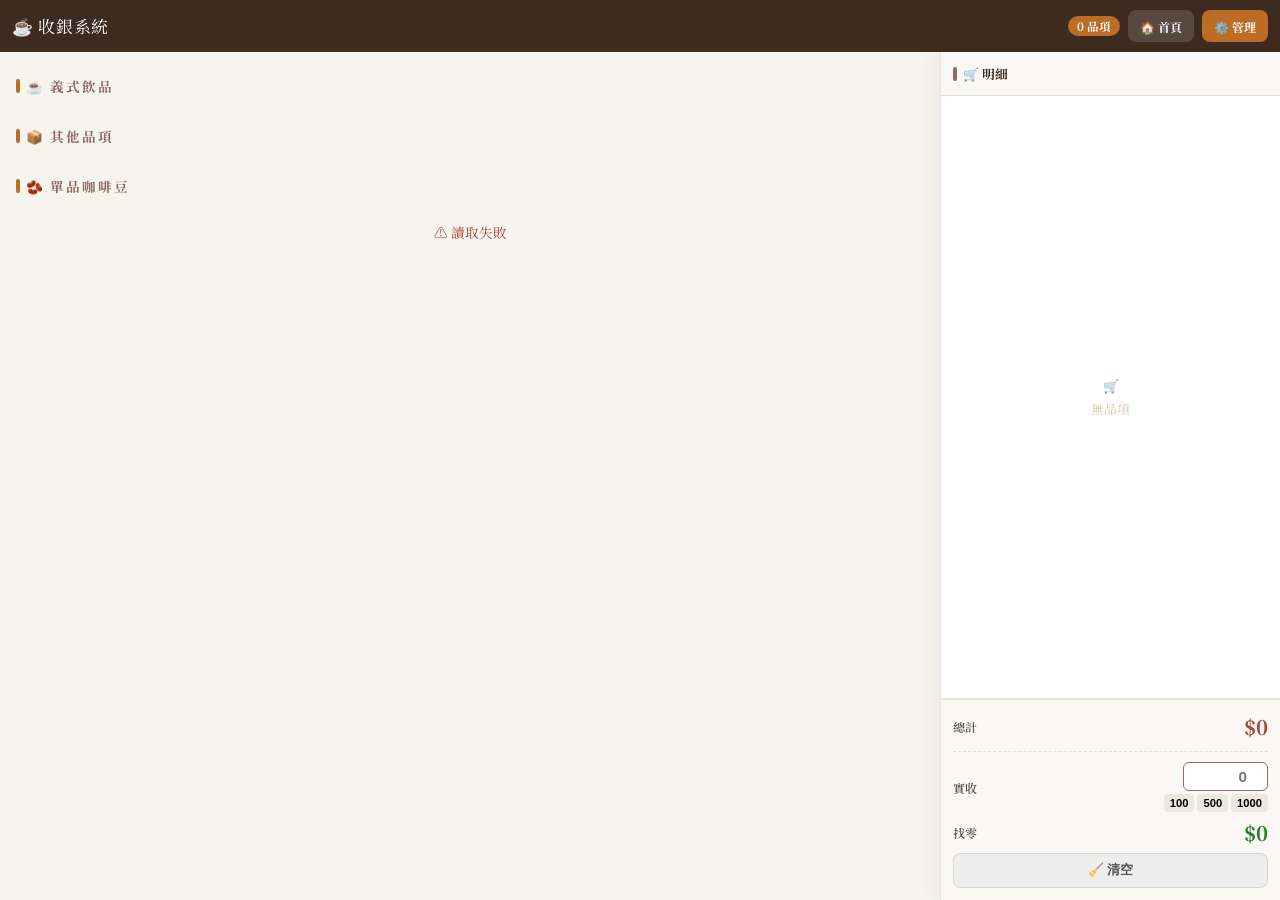
==== commit 2e7e1a2f: "調整收瀛台更簡潔" ====
--- a/been.html
+++ b/been.html
@@ -3,7 +3,7 @@
 <head>
     <meta charset="UTF-8">
     <meta name="viewport" content="width=device-width, initial-scale=1.0, maximum-scale=1.0, user-scalable=no">
-    <title>☕ 一味淨 · 收銀台</title>
+    <title>☕ 收銀系統</title>
     <link rel="preconnect" href="https://fonts.googleapis.com">
     <link href="https://fonts.googleapis.com/css2?family=Noto+Serif+TC:wght@400;600;700&family=Playfair+Display:wght@400;600&display=swap" rel="stylesheet">
     <style>
@@ -44,7 +44,7 @@
 }
 
 /* ═══════════════════════════════════════════════
-   TOP NAV BAR  (always visible)
+   TOP NAV BAR
 ═══════════════════════════════════════════════ */
 .topbar {
     flex-shrink: 0;
@@ -89,54 +89,9 @@
 .topbar-btn:active { opacity: 0.75; }
 .btn-home   { background: rgba(255,255,255,0.14); color: #fff; }
 .btn-admin  { background: var(--roast); color: #fff; }
-.btn-cart   { background: var(--white); color: var(--espresso); position: relative; display: none; }
-.btn-cart .badge {
-    position: absolute;
-    top: -5px; right: -5px;
-    background: var(--red);
-    color: #fff;
-    width: 16px; height: 16px;
-    border-radius: 50%;
-    font-size: 0.65em;
-    display: flex; align-items: center; justify-content: center;
-    font-weight: 900;
-}
 
 /* ═══════════════════════════════════════════════
-   TAB BAR  (mobile only)
-═══════════════════════════════════════════════ */
-.tabbar {
-    flex-shrink: 0;
-    display: none;
-    height: 44px;
-    background: var(--white);
-    border-bottom: 1px solid var(--border);
-    overflow-x: auto;
-    scrollbar-width: none;
-}
-.tabbar::-webkit-scrollbar { display: none; }
-.tabbar-inner {
-    display: flex;
-    height: 100%;
-    min-width: max-content;
-}
-.tab-pill {
-    height: 100%;
-    padding: 0 18px;
-    display: flex;
-    align-items: center;
-    font-size: 0.82em;
-    font-weight: 700;
-    color: var(--bark);
-    cursor: pointer;
-    border-bottom: 2px solid transparent;
-    transition: color 0.15s, border-color 0.15s;
-    white-space: nowrap;
-}
-.tab-pill.active { color: var(--espresso); border-bottom-color: var(--roast); }
-
-/* ═══════════════════════════════════════════════
-   MAIN LAYOUT
+   MAIN LAYOUT (強制限手機、電腦一律左右雙欄佈局)
 ═══════════════════════════════════════════════ */
 .app {
     flex: 1;
@@ -145,12 +100,10 @@
     min-height: 0;
 }
 
-/* ── Left panel: menu ── */
+/* 左側：菜單滾動區 */
 .panel-menu {
-    width: 230px;
-    flex-shrink: 0;
-    background: var(--white);
-    border-right: 1px solid var(--border);
+    flex: 1;
+    background: var(--cream);
     display: flex;
     flex-direction: column;
     overflow: hidden;
@@ -159,34 +112,14 @@
     flex: 1;
     overflow-y: auto;
     scrollbar-width: thin;
-    scrollbar-color: var(--tan) transparent;
-    padding: 0 0 24px;
-}
-.panel-menu-scroll::-webkit-scrollbar { width: 3px; }
-.panel-menu-scroll::-webkit-scrollbar-thumb { background: var(--tan); border-radius: 3px; }
-
-/* ── Center panel: beans ── */
-.panel-beans {
-    flex: 1;
-    background: var(--parchment);
-    display: flex;
-    flex-direction: column;
-    overflow: hidden;
-    min-width: 0;
-}
-.panel-beans-scroll {
-    flex: 1;
-    overflow-y: auto;
-    padding: 16px;
-    scrollbar-width: thin;
-    scrollbar-color: var(--tan) transparent;
-}
-.panel-beans-scroll::-webkit-scrollbar { width: 3px; }
-.panel-beans-scroll::-webkit-scrollbar-thumb { background: var(--tan); border-radius: 3px; }
-
-/* ── Right panel: cashier ── */
+    padding: 12px;
+}
+.panel-menu-scroll::-webkit-scrollbar { width: 4px; }
+.panel-menu-scroll::-webkit-scrollbar-thumb { background: var(--tan); }
+
+/* 右側：固定不隱藏的收銀台（在手機上依比例縮放，確保看得見） */
 .panel-cashier {
-    width: 280px;
+    width: 340px; /* 電腦版預設寬度 */
     flex-shrink: 0;
     background: var(--white);
     border-left: 1px solid var(--border);
@@ -197,528 +130,233 @@
 }
 
 /* ═══════════════════════════════════════════════
-   SECTION HEADING
+   COMPONENTS
 ═══════════════════════════════════════════════ */
 .section-head {
-    padding: 14px 14px 8px;
-    font-size: 0.65em;
+    padding: 12px 4px 6px;
+    font-size: 0.85em;
     font-weight: 700;
-    letter-spacing: 3px;
+    letter-spacing: 2px;
     color: var(--bark);
     text-transform: uppercase;
     display: flex;
     align-items: center;
     gap: 6px;
-    position: sticky;
-    top: 0;
-    background: var(--white);
-    z-index: 2;
 }
 .section-head::before {
     content: '';
-    width: 3px; height: 12px;
+    width: 4px; height: 14px;
     background: var(--roast);
     border-radius: 2px;
-    flex-shrink: 0;
-}
-.section-head.on-parchment { background: var(--parchment); }
-
-/* ═══════════════════════════════════════════════
-   MENU ITEMS LIST
-═══════════════════════════════════════════════ */
-.menu-list { list-style: none; padding: 0 8px; }
+}
+
+/* 菜單卡片 Grid 佈局 */
+.menu-grid { 
+    display: grid;
+    grid-template-columns: repeat(auto-fill, minmax(130px, 1fr));
+    gap: 8px;
+}
 .menu-item {
     display: flex;
-    justify-content: space-between;
+    flex-direction: column;
+    justify-content: center;
     align-items: center;
-    gap: 8px;
-    padding: 9px 8px;
+    text-align: center;
+    gap: 4px;
+    padding: 12px 8px;
+    background: #fdfbf7;
+    border: 1px solid rgba(61,43,31,0.08);
     border-radius: 8px;
     cursor: pointer;
-    transition: background 0.12s, transform 0.1s;
-}
-.menu-item:hover  { background: var(--cream); }
-.menu-item:active { background: var(--parchment); transform: scale(0.99); }
-.mi-name  { font-size: 0.85em; font-weight: 600; line-height: 1.3; }
-.mi-price { font-size: 0.9em; font-weight: 800; color: var(--red); white-space: nowrap; flex-shrink: 0; }
-.mi-price::before { content: '$'; font-size: 0.75em; }
-.divider-line {
-    height: 1px;
-    background: linear-gradient(to right, transparent, var(--border), transparent);
-    margin: 1px 8px;
-}
-
-/* ═══════════════════════════════════════════════
-   BEAN GRID
-═══════════════════════════════════════════════ */
-.bean-grid {
-    display: grid;
-    grid-template-columns: repeat(auto-fill, minmax(130px, 1fr));
-    gap: 10px;
-}
+    box-shadow: 0 1px 4px rgba(0,0,0,0.02);
+    transition: all 0.12s;
+}
+.menu-item:hover  { background: var(--parchment); border-color: var(--tan); }
+.menu-item:active { transform: scale(0.97); }
+.mi-name  { font-size: 0.82em; font-weight: 600; color: var(--espresso); word-break: break-all; }
+.mi-price { font-size: 0.9em; font-weight: 800; color: var(--red); }
+.mi-price::before { content: '$'; font-size: 0.8em; }
+
+/* 單品咖啡豆專用卡片 */
 .bean-card {
     background: var(--white);
     border: 1px solid var(--border);
     border-radius: var(--r);
-    padding: 12px 10px 10px;
+    padding: 12px 8px;
     cursor: pointer;
     display: flex;
     flex-direction: column;
     align-items: center;
     gap: 4px;
     box-shadow: var(--shadow);
-    transition: transform 0.14s, box-shadow 0.14s, border-color 0.14s;
-    position: relative;
     text-align: center;
-}
-.bean-card:hover  { transform: translateY(-2px); box-shadow: 0 6px 20px rgba(61,43,31,0.12); border-color: var(--bark); }
-.bean-card:active { transform: scale(0.97); }
-.bean-badge {
-    font-size: 0.6em;
-    font-weight: 700;
-    padding: 2px 7px;
-    border-radius: 20px;
-    letter-spacing: 0.5px;
-    align-self: flex-end;
-}
+    transition: transform 0.12s, border-color 0.12s;
+}
+.bean-card:hover { transform: translateY(-2px); border-color: var(--bark); }
+.bean-badge { font-size: 0.58em; font-weight: 700; padding: 1px 6px; border-radius: 20px; margin-bottom: 2px; }
 .lr { background: var(--lr-col); color: #5a3e2b; }
 .mr { background: var(--mr-col); color: #fff; }
 .dr { background: var(--dr-col); color: #fff; }
-.bean-name {
-    font-family: var(--display);
-    font-size: 1.05em;
-    color: var(--espresso);
-    line-height: 1.25;
-    margin-top: 2px;
-}
-.bean-tag {
-    font-size: 0.68em;
-    color: var(--bark);
-}
-
-/* ═══════════════════════════════════════════════
-   CASHIER PANEL
-═══════════════════════════════════════════════ */
+.bean-name { font-family: var(--display); font-size: 0.95em; font-weight:600; word-break: break-all; }
+.bean-tag { font-size: 0.65em; color: var(--bark); }
+
+/* 收銀列表與明細 */
 .cashier-head {
     flex-shrink: 0;
-    padding: 14px 14px 10px;
+    padding: 12px;
     border-bottom: 1px solid var(--border);
-    font-size: 0.65em;
+    font-size: 0.8em;
     font-weight: 700;
-    letter-spacing: 3px;
-    color: var(--bark);
-    text-transform: uppercase;
+    color: var(--espresso);
     display: flex;
     align-items: center;
     gap: 6px;
-}
-.cashier-head::before {
-    content: '';
-    width: 3px; height: 12px;
-    background: var(--bark);
-    border-radius: 2px;
-}
-
-.cart-list {
-    flex: 1;
-    overflow-y: auto;
-    padding: 8px;
-    scrollbar-width: thin;
-    scrollbar-color: var(--tan) transparent;
-}
-.cart-list::-webkit-scrollbar { width: 3px; }
-.cart-list::-webkit-scrollbar-thumb { background: var(--tan); border-radius: 3px; }
-.cart-empty {
-    height: 100%;
-    display: flex;
-    flex-direction: column;
-    align-items: center;
-    justify-content: center;
-    color: var(--tan);
-    gap: 8px;
-    font-size: 0.85em;
-}
-.cart-empty-icon { font-size: 2.2em; }
-
-.cart-row {
-    display: flex;
-    align-items: center;
-    gap: 8px;
-    padding: 9px 10px;
-    background: var(--cream);
-    border-radius: 8px;
-    margin-bottom: 6px;
-    border: 1px solid transparent;
-    transition: border-color 0.15s;
-}
-.cart-row:hover { border-color: var(--border); }
+    background: #faf8f5;
+}
+.cashier-head::before { content: ''; width: 4px; height: 14px; background: var(--bark); border-radius: 2px; }
+.cart-list { flex: 1; overflow-y: auto; padding: 6px; }
+.cart-empty { height: 100%; display: flex; flex-direction: column; align-items: center; justify-content: center; color: var(--tan); gap: 4px; font-size: 0.8em; }
+.cart-row { display: flex; align-items: center; gap: 6px; padding: 8px; background: var(--cream); border-radius: 8px; margin-bottom: 6px; border: 1px solid rgba(0,0,0,0.02); }
 .cart-info { flex: 1; min-width: 0; }
-.cart-name { font-size: 0.83em; font-weight: 700; white-space: nowrap; overflow: hidden; text-overflow: ellipsis; }
-.cart-meta { font-size: 0.72em; color: var(--bark); margin-top: 1px; }
-.cart-controls { display: flex; align-items: center; gap: 5px; flex-shrink: 0; }
-.qty-btn {
-    width: 22px; height: 22px;
-    border-radius: 50%;
-    border: 1px solid var(--border);
-    background: var(--white);
-    font-weight: 700;
-    cursor: pointer;
-    display: flex; align-items: center; justify-content: center;
-    font-size: 0.85em;
-    color: var(--espresso);
-    transition: background 0.12s;
-}
-.qty-btn:hover  { background: var(--parchment); }
-.qty-btn:active { background: var(--tan); }
+.cart-name { font-size: 0.8em; font-weight: 700; overflow: hidden; text-overflow: ellipsis; white-space: nowrap; }
+.cart-meta { font-size: 0.7em; color: var(--bark); margin-top: 1px; }
+.cart-controls { display: flex; align-items: center; gap: 4px; }
+.qty-btn { width: 24px; height: 24px; border-radius: 50%; border: 1px solid var(--border); background: var(--white); font-weight: 700; cursor: pointer; display: flex; align-items: center; justify-content: center; }
 .qty-num { font-weight: 700; font-size: 0.85em; min-width: 16px; text-align: center; }
-.temp-btn {
-    font-size: 0.65em;
-    font-weight: 700;
-    padding: 2px 6px;
-    border-radius: 4px;
-    border: 1px solid var(--border);
-    background: var(--white);
-    cursor: pointer;
-    color: var(--espresso);
-    transition: background 0.12s;
-}
-.temp-btn:hover { background: var(--parchment); }
-
-/* ── Bill ── */
-.cashier-bill {
-    flex-shrink: 0;
-    padding: 12px 14px 14px;
-    border-top: 2px solid var(--parchment);
-    display: flex;
-    flex-direction: column;
-    gap: 8px;
-}
+.temp-btn { font-size: 0.65em; font-weight: 700; padding: 2px 5px; border-radius: 4px; border: 1px solid var(--border); background: var(--white); cursor: pointer; }
+
+.cashier-bill { flex-shrink: 0; padding: 12px; border-top: 2px solid var(--parchment); display: flex; flex-direction: column; gap: 6px; background: #faf8f5; }
 .bill-row { display: flex; justify-content: space-between; align-items: center; }
-.bill-label { font-size: 0.8em; color: #666; font-weight: 600; }
-.bill-total { font-size: 1.5em; font-weight: 800; color: var(--red); }
-.bill-change { font-size: 1.5em; font-weight: 800; color: var(--green); }
-.cash-input {
-    width: 90px;
-    padding: 5px 8px;
-    border: 1.5px solid var(--bark);
-    border-radius: 6px;
-    font-size: 1em;
-    font-weight: 700;
-    text-align: right;
-    color: var(--espresso);
-    font-family: var(--font);
-    background: #fdfaf6;
-}
-.cash-input:focus { outline: none; border-color: var(--roast); box-shadow: 0 0 0 2px rgba(188,108,37,0.15); }
-.quick-cash { display: flex; gap: 4px; justify-content: flex-end; }
-.qc-btn {
-    padding: 3px 7px;
-    background: var(--parchment);
-    border: none; border-radius: 4px;
-    font-size: 0.72em; font-weight: 700;
-    cursor: pointer; color: var(--espresso);
-    transition: background 0.12s;
-}
-.qc-btn:hover { background: var(--tan); }
-.dashed { border: none; border-top: 1px dashed var(--border); }
-.clear-btn {
-    padding: 9px;
-    background: var(--parchment);
-    border: 1px solid var(--border);
-    border-radius: 8px;
-    font-size: 0.8em; font-weight: 700;
-    color: #888;
-    cursor: pointer;
-    font-family: var(--font);
-    transition: background 0.12s;
-    width: 100%;
-}
-.clear-btn:hover { background: var(--tan); color: var(--espresso); }
+.bill-label { font-size: 0.75em; color: #555; font-weight: 600; }
+.bill-total { font-size: 1.25em; font-weight: 800; color: var(--red); }
+.bill-change { font-size: 1.25em; font-weight: 800; color: var(--green); }
+.cash-input { width: 85px; padding: 5px; border: 1.5px solid var(--bark); border-radius: 6px; font-size: 0.95em; font-weight: 700; text-align: right; }
+.quick-cash { display: flex; gap: 3px; }
+.qc-btn { padding: 3px 6px; background: var(--parchment); border: none; border-radius: 4px; font-size: 0.7em; font-weight: 700; cursor: pointer; }
+.dashed { border: none; border-top: 1px dashed var(--border); margin: 4px 0; }
+.clear-btn { padding: 8px; background: #eee; border: 1px solid var(--border); border-radius: 8px; font-size: 0.8em; font-weight: 700; color: #555; cursor: pointer; width: 100%; transition: background 0.1s; }
+.clear-btn:active { background: #ddd; }
 
 /* ═══════════════════════════════════════════════
-   SPEC BOTTOM SHEET
+   規格細項選擇彈窗
 ═══════════════════════════════════════════════ */
-.overlay {
-    display: none;
-    position: fixed; inset: 0;
-    background: rgba(0,0,0,0.45);
-    z-index: 500;
-    align-items: flex-end;
-    justify-content: center;
-}
+.overlay { display: none; position: fixed; inset: 0; background: rgba(0,0,0,0.45); z-index: 500; align-items: center; justify-content: center; }
 .overlay.open { display: flex; }
-.spec-sheet {
-    background: var(--white);
-    border-radius: 20px 20px 0 0;
-    width: 100%;
-    max-width: 480px;
-    padding: 20px 20px 40px;
-    box-shadow: 0 -8px 40px rgba(61,43,31,0.18);
-    animation: slideUp 0.25s ease;
-}
-@keyframes slideUp { from { transform: translateY(100%); } to { transform: translateY(0); } }
-.spec-name { font-family: var(--display); font-size: 1.2em; font-weight: 600; color: var(--espresso); margin-bottom: 2px; }
-.spec-sub  { font-size: 0.78em; color: var(--bark); margin-bottom: 16px; }
-.spec-grid { display: grid; grid-template-columns: 1fr 1fr; gap: 10px; }
-.spec-btn {
-    display: flex; justify-content: space-between; align-items: center;
-    padding: 13px 14px;
-    background: var(--cream);
-    border: 1.5px solid var(--border);
-    border-radius: 10px;
-    cursor: pointer;
-    font-family: var(--font);
-    transition: background 0.12s, border-color 0.12s, transform 0.1s;
-}
-.spec-btn:hover  { background: var(--parchment); border-color: var(--bark); }
-.spec-btn:active { transform: scale(0.97); }
-.spec-label { font-weight: 700; font-size: 0.9em; }
-.spec-price { font-weight: 800; color: var(--red); font-size: 1em; }
-.spec-price::before { content: '$'; font-size: 0.78em; }
-.spec-cancel {
-    width: 100%; margin-top: 12px;
-    padding: 11px; background: var(--parchment);
-    border: none; border-radius: 10px;
-    font-size: 0.88em; font-weight: 700; color: #888;
-    cursor: pointer; font-family: var(--font);
-}
-.spec-cancel:hover { background: var(--tan); }
+.spec-sheet { background: var(--white); border-radius: 14px; width: 90%; max-width: 400px; padding: 20px; box-shadow: 0 4px 25px rgba(0,0,0,0.15); }
+.spec-name { font-family: var(--display); font-size: 1.2em; font-weight: 600; margin-bottom: 2px; }
+.spec-sub  { font-size: 0.78em; color: var(--bark); margin-bottom: 14px; }
+.spec-grid { display: grid; grid-template-columns: 1fr 1fr; gap: 8px; }
+.spec-btn { display: flex; justify-content: space-between; align-items: center; padding: 12px; background: var(--cream); border: 1.5px solid var(--border); border-radius: 8px; cursor: pointer; font-family: var(--font); }
+.spec-label { font-weight: 700; font-size: 0.85em; }
+.spec-price { font-weight: 800; color: var(--red); }
+.spec-price::before { content: '$'; }
+.spec-cancel { width: 100%; margin-top: 10px; padding: 10px; background: var(--parchment); border: none; border-radius: 8px; font-size: 0.85em; font-weight: 700; color: #666; cursor: pointer; }
+
+/* ── 後台管理彈窗 ── */
+.admin-overlay { display: none; position: fixed; inset: 0; background: rgba(0,0,0,0.45); z-index: 600; align-items: center; justify-content: center; padding: 16px; }
+.admin-overlay.open { display: flex; }
+.admin-panel { background: var(--white); border-radius: 14px; width: 100%; max-width: 480px; max-height: 85vh; display: flex; flex-direction: column; overflow: hidden; }
+.admin-header { background: var(--espresso); color: #fff; padding: 12px 16px; font-weight: 700; display: flex; justify-content: space-between; align-items: center; }
+.admin-close { background: rgba(255,255,255,0.15); border: none; color: #fff; width: 26px; height: 26px; border-radius: 50%; cursor: pointer; }
+.admin-tabs { display: flex; background: var(--parchment); }
+.admin-tab { flex: 1; padding: 10px; text-align: center; font-size: 0.8em; font-weight: 700; cursor: pointer; color: var(--bark); }
+.admin-tab.active { color: var(--espresso); background: var(--white); border-bottom: 2px solid var(--roast); }
+.admin-body { flex: 1; overflow-y: auto; padding: 16px; }
+.status-item { display: flex; justify-content: space-between; align-items: center; padding: 8px; border: 1px solid var(--border); border-radius: 6px; margin-bottom: 6px; }
+.si-name { font-weight: 600; font-size: 0.85em; }
+.si-sub  { font-size: 0.72em; color: var(--bark); }
+.toggle { position: relative; width: 38px; height: 20px; }
+.toggle input { display: none; }
+.toggle-slider { position: absolute; inset: 0; background: #ccc; border-radius: 20px; cursor: pointer; }
+.toggle-slider::before { content: ''; position: absolute; left: 2px; top: 2px; width: 16px; height: 16px; background: #fff; border-radius: 50%; transition: 0.2s; }
+.toggle input:checked + .toggle-slider { background: var(--roast); }
+.toggle input:checked + .toggle-slider::before { transform: translateX(18px); }
+.batch-row { display: flex; gap: 8px; margin-bottom: 12px; }
+.batch-btn { flex: 1; padding: 8px; border: none; border-radius: 6px; font-weight: 700; font-size: 0.8em; cursor: pointer; }
+.add-form { display: flex; flex-direction: column; gap: 8px; }
+.form-grid-2 { display: grid; grid-template-columns: 1fr 1fr; gap: 6px; }
+.form-group { display: flex; flex-direction: column; gap: 2px; }
+.form-group.full { grid-column: 1/-1; }
+.form-label { font-size: 0.72em; font-weight: 700; color: var(--bark); }
+.form-input, .form-select { padding: 6px 10px; border: 1.5px solid #e0d8d0; border-radius: 6px; font-size: 0.85em; }
+.submit-btn { background: var(--roast); color: #fff; border: none; padding: 10px; border-radius: 6px; font-weight: 700; margin-top: 4px; cursor: pointer; }
+.form-note { font-size: 0.72em; color: #999; background: #fdf8f1; padding: 6px 10px; border-radius: 4px; border-left: 3px solid var(--lr-col); }
+.success-msg { display: none; background: #e8f5e9; color: var(--green); padding: 8px; border-radius: 6px; font-size: 0.8em; text-align: center; }
 
 /* ═══════════════════════════════════════════════
-   ADMIN MODAL
+   手機版：強制限縮收銀台在右側 (RWD 覆寫設定)
 ═══════════════════════════════════════════════ */
-.admin-overlay {
-    display: none;
-    position: fixed; inset: 0;
-    background: rgba(0,0,0,0.45);
-    z-index: 600;
-    align-items: center;
-    justify-content: center;
-    padding: 16px;
-}
-.admin-overlay.open { display: flex; }
-.admin-panel {
-    background: var(--white);
-    border-radius: 14px;
-    width: 100%; max-width: 520px;
-    max-height: 88dvh;
-    display: flex; flex-direction: column;
-    overflow: hidden;
-    box-shadow: 0 20px 60px rgba(61,43,31,0.2);
-}
-.admin-header {
-    background: var(--espresso);
-    color: #fff; padding: 14px 18px;
-    font-weight: 700; font-size: 0.92em;
-    display: flex; justify-content: space-between; align-items: center;
-    flex-shrink: 0;
-}
-.admin-close {
-    background: rgba(255,255,255,0.15);
-    border: none; color: #fff;
-    width: 28px; height: 28px;
-    border-radius: 50%; cursor: pointer;
-    font-size: 1em; display: flex; align-items: center; justify-content: center;
-}
-.admin-close:hover { background: rgba(255,255,255,0.25); }
-.admin-tabs { display: flex; background: var(--parchment); flex-shrink: 0; border-bottom: 1px solid var(--border); }
-.admin-tab {
-    flex: 1; padding: 10px; text-align: center;
-    font-size: 0.8em; font-weight: 700;
-    cursor: pointer; color: var(--bark);
-    border-bottom: 2px solid transparent;
-    transition: all 0.15s;
-}
-.admin-tab.active { color: var(--espresso); border-bottom-color: var(--roast); background: var(--white); }
-.admin-body { flex: 1; overflow-y: auto; padding: 16px; }
-.status-item {
-    display: flex; justify-content: space-between; align-items: center;
-    padding: 10px 12px; border-radius: 8px;
-    border: 1px solid var(--border); margin-bottom: 8px;
-    background: var(--white);
-}
-.si-name { font-weight: 600; font-size: 0.87em; }
-.si-sub  { font-size: 0.74em; color: var(--bark); margin-top: 1px; }
-.toggle { position: relative; width: 42px; height: 22px; flex-shrink: 0; }
-.toggle input { display: none; }
-.toggle-slider {
-    position: absolute; inset: 0;
-    background: #ccc; border-radius: 22px;
-    cursor: pointer; transition: background 0.2s;
-}
-.toggle-slider::before {
-    content: '';
-    position: absolute; left: 3px; top: 3px;
-    width: 16px; height: 16px;
-    background: #fff; border-radius: 50%;
-    transition: transform 0.2s;
-}
-.toggle input:checked + .toggle-slider { background: var(--roast); }
-.toggle input:checked + .toggle-slider::before { transform: translateX(20px); }
-.batch-row { display: flex; gap: 8px; margin-bottom: 14px; padding-bottom: 12px; border-bottom: 1px solid var(--border); }
-.batch-btn {
-    flex: 1; padding: 9px; border: none; border-radius: 8px;
-    font-weight: 700; font-size: 0.82em; cursor: pointer;
-    font-family: var(--font); transition: opacity 0.15s;
-}
-.batch-btn:hover { opacity: 0.85; }
-.add-form { display: flex; flex-direction: column; gap: 10px; }
-.form-grid-2 { display: grid; grid-template-columns: 1fr 1fr; gap: 8px; }
-.form-group { display: flex; flex-direction: column; gap: 4px; }
-.form-group.full { grid-column: 1/-1; }
-.form-label { font-size: 0.74em; font-weight: 700; color: var(--bark); }
-.form-input, .form-select {
-    padding: 7px 10px;
-    border: 1.5px solid #e0d8d0;
-    border-radius: 7px;
-    font-family: var(--font); font-size: 0.85em;
-    color: var(--espresso); background: #fdfaf6;
-    transition: border-color 0.15s;
-}
-.form-input:focus, .form-select:focus { outline: none; border-color: var(--roast); }
-.submit-btn {
-    background: var(--roast); color: #fff;
-    border: none; padding: 10px; border-radius: 8px;
-    font-weight: 700; font-size: 0.9em;
-    cursor: pointer; font-family: var(--font);
-    transition: background 0.15s; margin-top: 4px;
-}
-.submit-btn:hover { background: var(--espresso); }
-.form-note {
-    font-size: 0.74em; color: #999;
-    background: #fdf8f1; padding: 8px 10px;
-    border-radius: 6px; border-left: 3px solid var(--lr-col);
-    line-height: 1.6;
-}
-.success-msg {
-    display: none; background: #e8f5e9; color: var(--green);
-    padding: 10px 12px; border-radius: 8px;
-    font-size: 0.82em; font-weight: 600; text-align: center;
-}
-
-/* ═══════════════════════════════════════════════
-   MOBILE CART DRAWER
-═══════════════════════════════════════════════ */
-.cart-drawer-overlay {
-    display: none;
-    position: fixed; inset: 0;
-    background: rgba(0,0,0,0.4);
-    z-index: 400;
-}
-.cart-drawer-overlay.open { display: block; }
-.cart-drawer {
-    position: fixed;
-    right: 0; top: 0; bottom: 0;
-    width: min(86vw, 320px);
-    background: var(--white);
-    box-shadow: -6px 0 30px rgba(61,43,31,0.15);
-    display: flex; flex-direction: column;
-    z-index: 401;
-    transform: translateX(100%);
-    transition: transform 0.28s cubic-bezier(0.4,0,0.2,1);
-}
-.cart-drawer-overlay.open .cart-drawer { transform: translateX(0); }
-
-/* ═══════════════════════════════════════════════
-   RESPONSIVE
-═══════════════════════════════════════════════ */
-
-/* TABLET: 481–900 */
-@media (max-width: 900px) {
-    .panel-cashier { display: none; }
-    .btn-cart { display: flex !important; }
-}
-
-/* MOBILE: ≤ 480 */
-@media (max-width: 480px) {
-    .topbar { height: 48px; padding: 0 10px; gap: 6px; }
-    .topbar-title { font-size: 0.92em; }
-    .tabbar { display: flex; }
-    .panel-menu { display: none; }
-    .panel-beans { display: none; }
-    .panel-beans.tab-active,
-    .panel-menu.tab-active { display: flex; }
-    .section-head { padding: 12px 12px 6px; }
-    .bean-grid { grid-template-columns: repeat(auto-fill, minmax(110px, 1fr)); gap: 8px; }
-    .spec-sheet { padding: 18px 16px 36px; }
-}
-
-/* DESKTOP: ≥ 901 */
-@media (min-width: 901px) {
-    .panel-cashier { display: flex; }
-    .btn-cart { display: none !important; }
-}
-
-/* LARGE DESKTOP */
-@media (min-width: 1280px) {
-    .panel-menu { width: 260px; }
-    .panel-cashier { width: 300px; }
-    .bean-grid { grid-template-columns: repeat(auto-fill, minmax(148px, 1fr)); }
+@media (max-width: 768px) {
+    /* 調整左右分配比例，左側菜單佔 58%、右側收銀台佔 42% */
+    .panel-menu { flex: 58; }
+    .panel-cashier { width: auto; flex: 42; border-left: 1.5px solid var(--bark); }
+    
+    /* 縮小手機上 Grid 的品項大小，避免太擠 */
+    .menu-grid { grid-template-columns: repeat(auto-fill, minmax(95px, 1fr)); gap: 5px; }
+    .menu-item { padding: 10px 4px; }
+    .mi-name { font-size: 0.76em; }
+    
+    /* 縮小單品豆卡片 */
+    .bean-card { padding: 10px 4px; }
+    .bean-name { font-size: 0.85em; }
+    
+    /* 微調手機版收銀台裡面的控制項尺寸 */
+    .cart-row { padding: 6px 4px; gap: 4px; }
+    .cart-name { font-size: 0.75em; }
+    .cart-meta { font-size: 0.65em; }
+    .qty-btn { width: 20px; height: 20px; font-size: 0.8em; }
+    .qty-num { font-size: 0.8em; min-width: 12px; }
+    .temp-btn { font-size: 0.6em; padding: 1px 3px; }
+    
+    /* 縮小下方結帳輸入與快速金額按鈕 */
+    .cash-input { width: 70px; font-size: 0.85em; padding: 4px; }
+    .qc-btn { padding: 2px 4px; font-size: 0.65em; }
+    .bill-total, .bill-change { font-size: 1.1em; }
 }
     </style>
 </head>
 <body>
 
-<!-- ═══ TOP NAV ═══ -->
 <header class="topbar">
-    <span class="topbar-title">☕ 一味淨 · 收銀台</span>
+    <span class="topbar-title">☕ 收銀系統</span>
     <span class="topbar-count" id="topbarCount">0 品項</span>
     <a href="https://christypy.github.io/" class="topbar-btn btn-home">🏠 首頁</a>
     <button class="topbar-btn btn-admin" onclick="openAdminPanel()">⚙️ 管理</button>
-    <button class="topbar-btn btn-cart" id="cartToggleBtn" onclick="openCartDrawer()">
-        🛒 收銀
-        <span class="badge" id="cartBadge" style="display:none"></span>
-    </button>
 </header>
 
-<!-- ═══ TAB BAR (mobile) ═══ -->
-<nav class="tabbar" id="tabbar">
-    <div class="tabbar-inner">
-        <div class="tab-pill active" id="tab-classic" onclick="switchTab('classic')">☕ 義式飲品</div>
-        <div class="tab-pill" id="tab-other"   onclick="switchTab('other')">📦 其他品項</div>
-        <div class="tab-pill" id="tab-beans"   onclick="switchTab('beans')">🫘 單品豆</div>
-    </div>
-</nav>
-
-<!-- ═══ MAIN ═══ -->
 <div class="app">
 
-    <!-- LEFT: Menu list -->
-    <aside class="panel-menu tab-active" id="panel-menu">
+    <main class="panel-menu">
         <div class="panel-menu-scroll">
-            <div class="section-head">義式飲品</div>
-            <ul class="menu-list" id="classicList"></ul>
-
-            <div class="section-head" style="margin-top:4px;">其他品項</div>
-            <ul class="menu-list" id="otherList"></ul>
-        </div>
-    </aside>
-
-    <!-- CENTER: Beans -->
-    <main class="panel-beans" id="panel-beans">
-        <div class="panel-beans-scroll">
-            <div class="section-head on-parchment">單品咖啡豆</div>
-            <div class="bean-grid" id="beanGrid">
-                <div style="grid-column:1/-1;text-align:center;padding:40px;color:#bbb;font-size:0.85em;">☕ 讀取雲端資料中…</div>
-            </div>
+            
+            <div class="section-head">☕ 義式飲品</div>
+            <div class="menu-grid" id="classicList"></div>
+
+            <div class="section-head" style="margin-top:12px;">📦 其他品項</div>
+            <div class="menu-grid" id="otherList"></div>
+
+            <div class="section-head" style="margin-top:12px;">🫘 單品咖啡豆</div>
+            <div class="menu-grid" id="beanGrid">
+                <div style="grid-column:1/-1;text-align:center;padding:20px;color:#bbb;font-size:0.85em;">☕ 讀取雲端資料中…</div>
+            </div>
+            
         </div>
     </main>
 
-    <!-- RIGHT: Cashier (desktop/tablet) -->
-    <aside class="panel-cashier" id="desktopCashier">
-        <div class="cashier-head">收銀台</div>
+    <aside class="panel-cashier">
+        <div class="cashier-head">🛒 明細</div>
         <div class="cart-list" id="cartList">
-            <div class="cart-empty"><div class="cart-empty-icon">🛒</div><span>收銀台空空如也</span></div>
+            <div class="cart-empty"><div class="cart-empty-icon">🛒</div><span>無品項</span></div>
         </div>
-        <div class="cashier-bill" id="desktopBill">
+        <div class="cashier-bill">
             <div class="bill-row">
-                <span class="bill-label">應收總計</span>
+                <span class="bill-label">總計</span>
                 <span class="bill-total">$<span id="calcTotal">0</span></span>
             </div>
             <hr class="dashed">
             <div class="bill-row">
-                <span class="bill-label">實收金額</span>
-                <div style="display:flex;flex-direction:column;align-items:flex-end;gap:4px;">
+                <span class="bill-label">實收</span>
+                <div style="display:flex;flex-direction:column;align-items:flex-end;gap:3px;">
                     <input type="number" id="cashReceived" class="cash-input" placeholder="0" oninput="calculateChange()" inputmode="numeric">
                     <div class="quick-cash">
                         <button class="qc-btn" onclick="setFastCash(100)">100</button>
@@ -728,51 +366,14 @@
                 </div>
             </div>
             <div class="bill-row">
-                <span class="bill-label">應找零</span>
+                <span class="bill-label">找零</span>
                 <span class="bill-change">$<span id="calcChange">0</span></span>
             </div>
-            <button class="clear-btn" onclick="clearCart()">🧹 清空收銀台</button>
+            <button class="clear-btn" onclick="clearCart()">🧹 清空</button>
         </div>
     </aside>
 </div>
 
-<!-- ═══ CART DRAWER (mobile/tablet) ═══ -->
-<div class="cart-drawer-overlay" id="cartDrawerOverlay" onclick="handleCartOverlayClick(event)">
-    <div class="cart-drawer">
-        <div class="cashier-head" style="border-bottom:1px solid var(--border);flex-shrink:0;display:flex;justify-content:space-between;align-items:center;padding-right:12px;">
-            <span style="display:flex;align-items:center;gap:6px;"><span style="width:3px;height:12px;background:var(--bark);border-radius:2px;display:block;"></span>收銀台</span>
-            <button onclick="closeCartDrawer()" style="background:none;border:none;font-size:1.1em;cursor:pointer;color:var(--bark);padding:4px;">✕</button>
-        </div>
-        <div class="cart-list" id="drawerCartList">
-            <div class="cart-empty"><div class="cart-empty-icon">🛒</div><span>收銀台空空如也</span></div>
-        </div>
-        <div class="cashier-bill">
-            <div class="bill-row">
-                <span class="bill-label">應收總計</span>
-                <span class="bill-total">$<span id="drawerTotal">0</span></span>
-            </div>
-            <hr class="dashed">
-            <div class="bill-row">
-                <span class="bill-label">實收金額</span>
-                <div style="display:flex;flex-direction:column;align-items:flex-end;gap:4px;">
-                    <input type="number" id="drawerCash" class="cash-input" placeholder="0" oninput="calculateChange()" inputmode="numeric">
-                    <div class="quick-cash">
-                        <button class="qc-btn" onclick="setFastCash(100)">100</button>
-                        <button class="qc-btn" onclick="setFastCash(500)">500</button>
-                        <button class="qc-btn" onclick="setFastCash(1000)">1000</button>
-                    </div>
-                </div>
-            </div>
-            <div class="bill-row">
-                <span class="bill-label">應找零</span>
-                <span class="bill-change">$<span id="drawerChange">0</span></span>
-            </div>
-            <button class="clear-btn" onclick="clearCart()">🧹 清空收銀台</button>
-        </div>
-    </div>
-</div>
-
-<!-- ═══ SPEC BOTTOM SHEET ═══ -->
 <div class="overlay" id="specOverlay" onclick="handleSpecOverlayClick(event)">
     <div class="spec-sheet">
         <div class="spec-name" id="specName"></div>
@@ -782,7 +383,6 @@
     </div>
 </div>
 
-<!-- ═══ ADMIN MODAL ═══ -->
 <div class="admin-overlay" id="adminOverlay" onclick="handleAdminOverlayClick(event)">
     <div class="admin-panel">
         <div class="admin-header">
@@ -798,23 +398,13 @@
 </div>
 
 <script>
-// ══════════════════════════════════════
-// CONFIG
-// ══════════════════════════════════════
 const MENU_CSV_URL = "https://docs.google.com/spreadsheets/d/e/2PACX-1vSEiSHdIF1FlVgrSp5r8DhCDnTKAVhfRjXPIizNQ_d5kK_FFUQJfQKhQG1YXe3ViIdExAiUnAPlKCO-/pub?gid=250388087&single=true&output=csv";
 const GAS_URL = "https://script.google.com/macros/s/AKfycbyAXTwhXOZfmICm1QjOd0tq5qJKYH0rMql4dWc_1SxlCkBmF8nD-1NEDrHLKzzLo481lQ/exec";
 
-// ══════════════════════════════════════
-// STATE
-// ══════════════════════════════════════
 let coffeeData = [];
 let cart = {};
 let currentAdminTab = 'status';
-let currentMobileTab = 'classic'; // 'classic' | 'other' | 'beans'
-
-// ══════════════════════════════════════
-// CSV PARSER
-// ══════════════════════════════════════
+
 function parseCSV(text) {
     const rows = [];
     for (const line of text.split(/\r?\n/)) {
@@ -831,9 +421,6 @@
     return rows;
 }
 
-// ══════════════════════════════════════
-// FETCH
-// ══════════════════════════════════════
 async function fetchMenuData() {
     try {
         const res = await fetch(MENU_CSV_URL + '&t=' + Date.now());
@@ -845,9 +432,7 @@
             if (!r[0]) continue;
             const type = r[0].trim(), name = (r[2]||'').trim();
             if (!name) continue;
-            if (type === 'classic') {
-                coffeeData.push({ type, name, price: parseInt(r[8])||0 });
-            } else if (type === 'other') {
+            if (type === 'classic' || type === 'other') {
                 coffeeData.push({ type, name, price: parseInt(r[8])||0 });
             } else if (type === 'single') {
                 const status = (r[12]||'').trim();
@@ -864,40 +449,37 @@
         }
         render();
     } catch {
-        document.getElementById('beanGrid').innerHTML = '<div style="grid-column:1/-1;text-align:center;padding:40px;color:#a44a3f;font-size:0.85em;">⚠️ 讀取失敗，請重新整理</div>';
+        document.getElementById('beanGrid').innerHTML = '<div style="grid-column:1/-1;text-align:center;padding:20px;color:#a44a3f;font-size:0.85em;">⚠️ 讀取失敗</div>';
     }
 }
 
-// ══════════════════════════════════════
-// RENDER MENU
-// ══════════════════════════════════════
 function esc(s) { return s.replace(/'/g,"\\'"); }
 
 function render() {
-    // Classic list
+    // 義式飲品
     document.getElementById('classicList').innerHTML = coffeeData
         .filter(d => d.type === 'classic')
-        .map((item, i, arr) => `
-            <li class="menu-item" onclick="addToCart('${esc(item.name)}',${item.price},'義式')">
+        .map(item => `
+            <div class="menu-item" onclick="addToCart('${esc(item.name)}',${item.price},'義式')">
                 <span class="mi-name">${item.name}</span>
                 <span class="mi-price">${item.price}</span>
-            </li>${i < arr.length-1 ? '<div class="divider-line"></div>' : ''}
+            </div>
         `).join('');
 
-    // Other list
+    // 其他品項
     document.getElementById('otherList').innerHTML = coffeeData
         .filter(d => d.type === 'other')
-        .map((item, i, arr) => `
-            <li class="menu-item" onclick="addToCart('${esc(item.name)}',${item.price},'其他')">
+        .map(item => `
+            <div class="menu-item" onclick="addToCart('${esc(item.name)}',${item.price},'其他')">
                 <span class="mi-name">${item.name}</span>
                 <span class="mi-price">${item.price}</span>
-            </li>${i < arr.length-1 ? '<div class="divider-line"></div>' : ''}
+            </div>
         `).join('');
 
-    // Bean grid
+    // 單品咖啡豆
     const singles = coffeeData.filter(d => d.type === 'single' && d.available);
     document.getElementById('beanGrid').innerHTML = singles.length === 0
-        ? '<div style="grid-column:1/-1;text-align:center;padding:40px;color:#bbb;font-size:0.85em;">目前無供應單品豆</div>'
+        ? '<div style="grid-column:1/-1;text-align:center;padding:20px;color:#bbb;font-size:0.85em;">無供應單品豆</div>'
         : singles.map(item => `
             <div class="bean-card" onclick="openSpecSheet(${item.id})">
                 <span class="bean-badge ${item.roast}">${item.roastName}</span>
@@ -907,9 +489,6 @@
         `).join('');
 }
 
-// ══════════════════════════════════════
-// SPEC SHEET
-// ══════════════════════════════════════
 function openSpecSheet(id) {
     const item = coffeeData.find(c => c.id === id);
     if (!item) return;
@@ -932,39 +511,42 @@
 function closeSpecSheet() { document.getElementById('specOverlay').classList.remove('open'); }
 function handleSpecOverlayClick(e) { if (e.target === document.getElementById('specOverlay')) closeSpecSheet(); }
 
-// ══════════════════════════════════════
-// CART
-// ══════════════════════════════════════
 function addToCart(name, price, subText) {
-    cart[`${name}-${subText}-${Date.now()}`] = { name, subText, price, qty:1, temp:'冰' };
+    const key = `${name}-${subText}`;
+    if (cart[key]) {
+        cart[key].qty += 1;
+    } else {
+        cart[key] = { name, subText, price, qty:1, temp:'冰' };
+    }
     updateCartUI();
 }
 function toggleTemp(k)   { if (cart[k]) { cart[k].temp = cart[k].temp==='冰'?'熱':'冰'; updateCartUI(); } }
 function changeQty(k, d) { if (!cart[k]) return; cart[k].qty += d; if (cart[k].qty <= 0) delete cart[k]; updateCartUI(); }
-function clearCart()     { cart = {}; document.getElementById('cashReceived').value=''; document.getElementById('drawerCash').value=''; updateCartUI(); }
-function setFastCash(n)  {
-    document.getElementById('cashReceived').value = n;
-    document.getElementById('drawerCash').value = n;
-    calculateChange();
-}
+function clearCart()     { cart = {}; document.getElementById('cashReceived').value=''; updateCartUI(); }
+function setFastCash(n)  { document.getElementById('cashReceived').value = n; calculateChange(); }
 
 function calculateChange() {
     const total = Object.values(cart).reduce((s,i) => s + i.price * i.qty, 0);
-    const desk  = parseInt(document.getElementById('cashReceived').value) || 0;
-    const draw  = parseInt(document.getElementById('drawerCash').value)   || 0;
-    const cash  = desk || draw;
+    const cash  = parseInt(document.getElementById('cashReceived').value) || 0;
     const change = cash >= total ? cash - total : 0;
-    document.getElementById('calcChange').textContent   = change;
-    document.getElementById('drawerChange').textContent = change;
-}
-
-function buildCartHTML(listId) {
+    document.getElementById('calcChange').textContent = change;
+}
+
+function updateCartUI() {
+    const total = Object.values(cart).reduce((s,i) => s + i.price * i.qty, 0);
+    const count = Object.values(cart).reduce((s,i) => s + i.qty, 0);
+
+    document.getElementById('topbarCount').textContent = count + ' 品項';
+    document.getElementById('calcTotal').textContent   = total;
+
     const keys = Object.keys(cart);
     if (keys.length === 0) {
-        document.getElementById(listId).innerHTML = '<div class="cart-empty"><div class="cart-empty-icon">🛒</div><span>收銀台空空如也</span></div>';
+        document.getElementById('cartList').innerHTML = '<div class="cart-empty"><div class="cart-empty-icon">🛒</div><span>無品項</span></div>';
+        calculateChange();
         return;
     }
-    document.getElementById(listId).innerHTML = keys.map(k => {
+    
+    document.getElementById('cartList').innerHTML = keys.map(k => {
         const item = cart[k];
         const showTemp = item.subText === '內用' || item.subText === '外帶';
         return `
@@ -981,61 +563,9 @@
                 </div>
             </div>`;
     }).join('');
-}
-
-function updateCartUI() {
-    const keys  = Object.keys(cart);
-    const total = Object.values(cart).reduce((s,i) => s + i.price * i.qty, 0);
-    const count = Object.values(cart).reduce((s,i) => s + i.qty, 0);
-
-    document.getElementById('topbarCount').textContent = count + ' 品項';
-    document.getElementById('calcTotal').textContent   = total;
-    document.getElementById('drawerTotal').textContent = total;
-    document.getElementById('cartBadge').textContent   = count;
-    document.getElementById('cartBadge').style.display = count > 0 ? 'flex' : 'none';
-
-    buildCartHTML('cartList');
-    buildCartHTML('drawerCartList');
     calculateChange();
 }
 
-// ══════════════════════════════════════
-// CART DRAWER (mobile/tablet)
-// ══════════════════════════════════════
-function openCartDrawer()  { document.getElementById('cartDrawerOverlay').classList.add('open'); }
-function closeCartDrawer() { document.getElementById('cartDrawerOverlay').classList.remove('open'); }
-function handleCartOverlayClick(e) {
-    if (e.target === document.getElementById('cartDrawerOverlay')) closeCartDrawer();
-}
-
-// ══════════════════════════════════════
-// MOBILE TABS
-// ══════════════════════════════════════
-function switchTab(tab) {
-    currentMobileTab = tab;
-    ['classic','other','beans'].forEach(t => {
-        document.getElementById('tab-' + t).classList.toggle('active', t === tab);
-    });
-    const panelMenu  = document.getElementById('panel-menu');
-    const panelBeans = document.getElementById('panel-beans');
-
-    if (tab === 'beans') {
-        panelMenu.classList.remove('tab-active');
-        panelBeans.classList.add('tab-active');
-    } else {
-        panelBeans.classList.remove('tab-active');
-        panelMenu.classList.add('tab-active');
-        // scroll to right section
-        setTimeout(() => {
-            const head = document.getElementById(tab === 'classic' ? 'classicList' : 'otherList');
-            if (head) head.closest('.panel-menu-scroll')?.scrollTo({ top: head.previousElementSibling?.offsetTop || 0, behavior: 'smooth' });
-        }, 50);
-    }
-}
-
-// ══════════════════════════════════════
-// ADMIN
-// ══════════════════════════════════════
 function openAdminPanel()  { document.getElementById('adminOverlay').classList.add('open'); renderAdminTab(); }
 function closeAdminPanel() { document.getElementById('adminOverlay').classList.remove('open'); }
 function handleAdminOverlayClick(e) { if (e.target === document.getElementById('adminOverlay')) closeAdminPanel(); }
@@ -1147,9 +677,6 @@
     finally { btn.textContent='＋ 新增單品豆'; btn.disabled=false; }
 }
 
-// ══════════════════════════════════════
-// BOOT
-// ══════════════════════════════════════
 fetchMenuData();
 updateCartUI();
 </script>
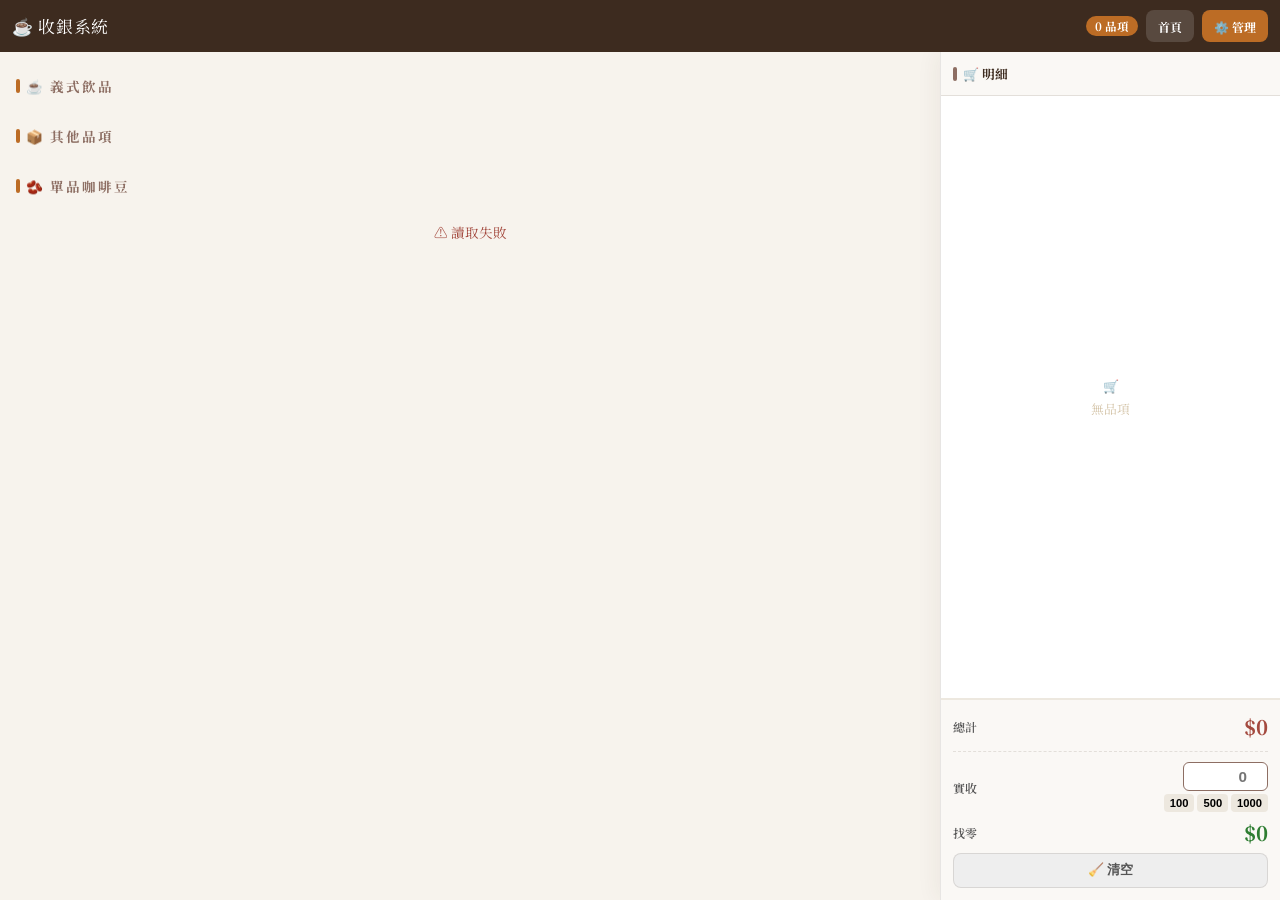
==== commit 7032eef0: "更改index樣式、其他頁面相對入境" ====
--- a/been.html
+++ b/been.html
@@ -320,7 +320,9 @@
 <header class="topbar">
     <span class="topbar-title">☕ 收銀系統</span>
     <span class="topbar-count" id="topbarCount">0 品項</span>
-    <a href="https://christypy.github.io/" class="topbar-btn btn-home">🏠 首頁</a>
+    <button class="topbar-btn btn-home" onclick="window.location.href='/'">首頁</button>
+
+    <!-- <a href="https://christypy.github.io/" class="topbar-btn btn-home">🏠 首頁</a> -->
     <button class="topbar-btn btn-admin" onclick="openAdminPanel()">⚙️ 管理</button>
 </header>
 
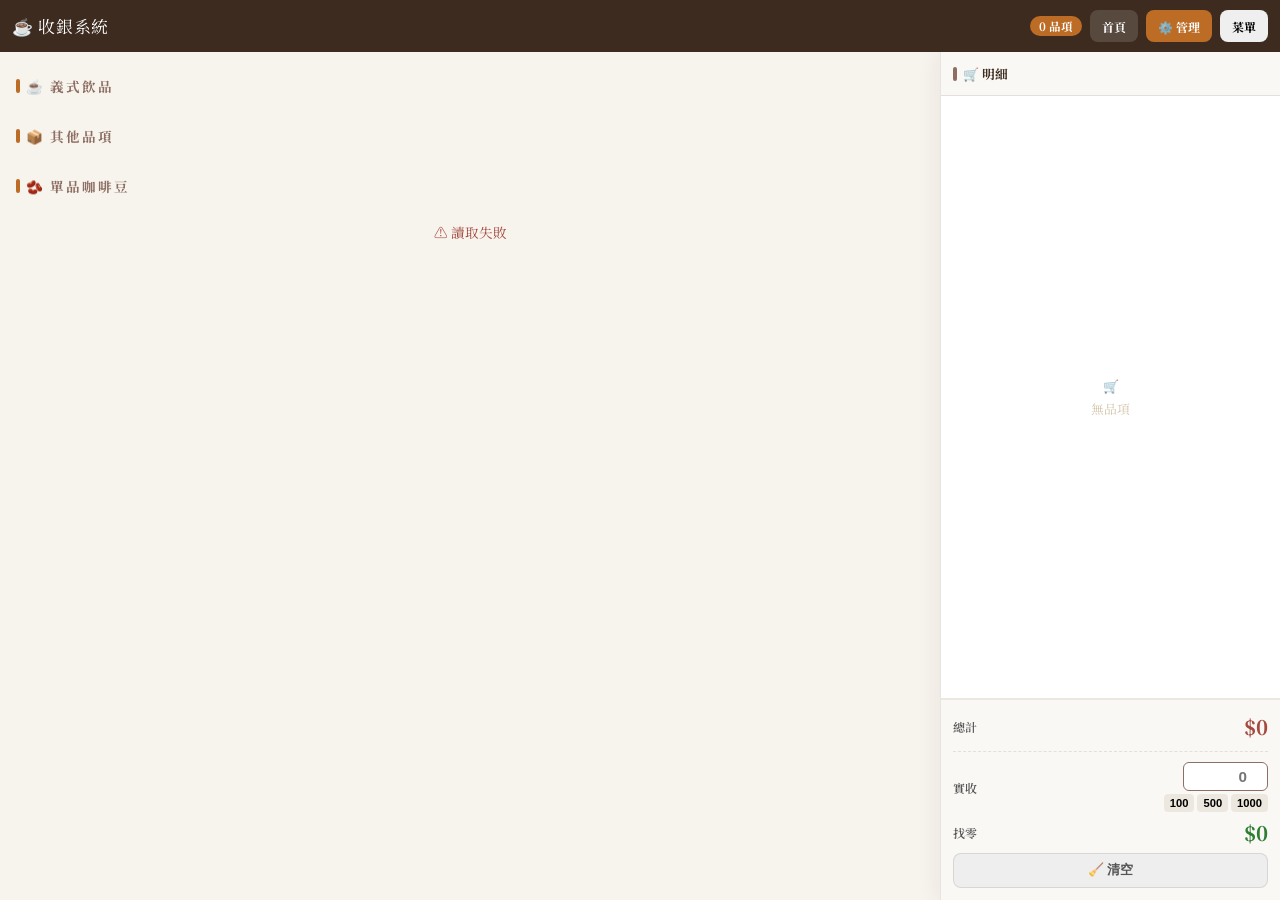
==== commit 0439c84a: "菜單新增結帳、加快仔入速度" ====
--- a/been.html
+++ b/been.html
@@ -324,6 +324,7 @@
 
     <!-- <a href="https://christypy.github.io/" class="topbar-btn btn-home">🏠 首頁</a> -->
     <button class="topbar-btn btn-admin" onclick="openAdminPanel()">⚙️ 管理</button>
+    <button class="topbar-btn btn-menu" onclick="window.location.href='/menu.html'">菜單</button>
 </header>
 
 <div class="app">
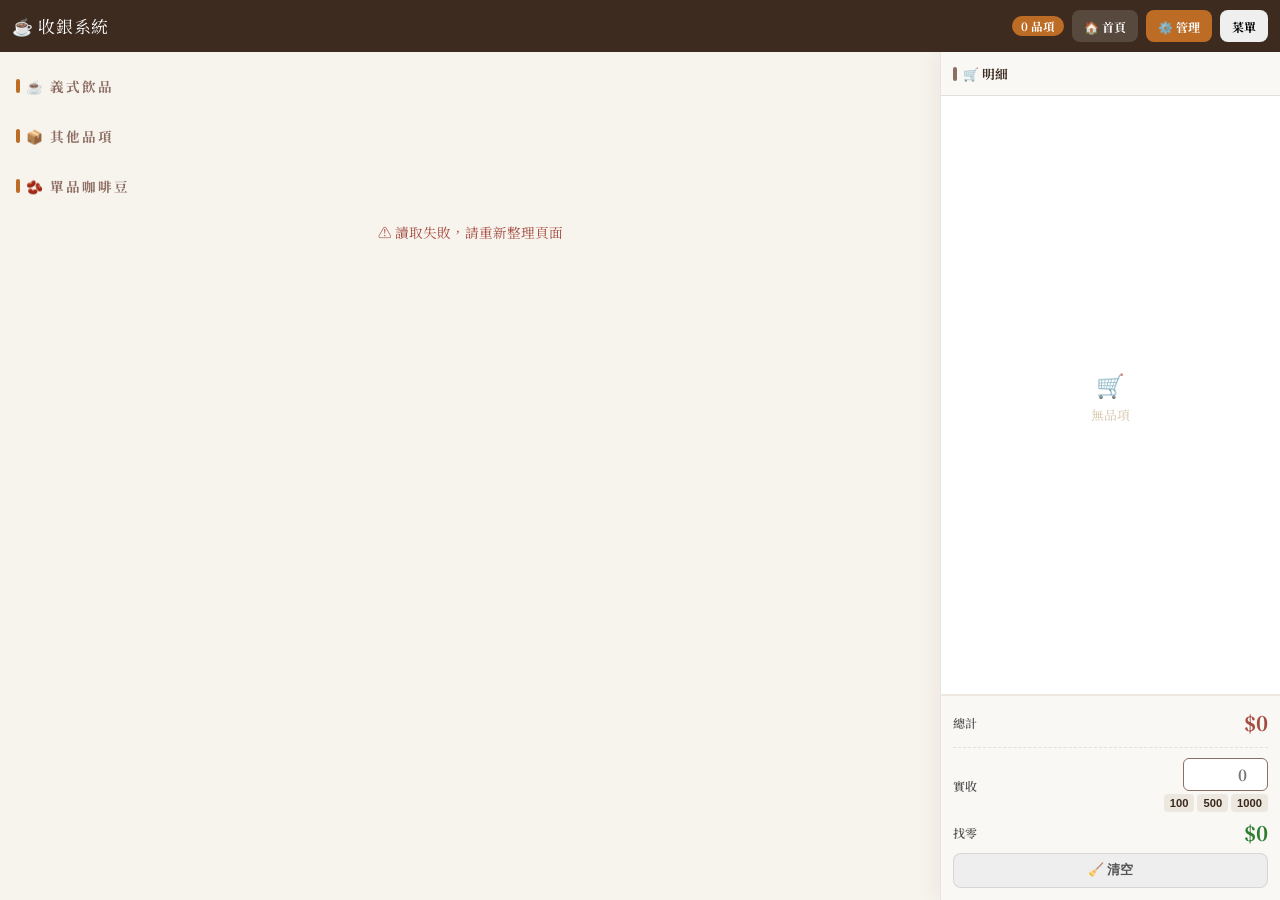
==== commit b11bf4f6: "歸類拆分been的jscss" ====
--- a/been.html
+++ b/been.html
@@ -6,332 +6,25 @@
     <title>☕ 收銀系統</title>
     <link rel="preconnect" href="https://fonts.googleapis.com">
     <link href="https://fonts.googleapis.com/css2?family=Noto+Serif+TC:wght@400;600;700&family=Playfair+Display:wght@400;600&display=swap" rel="stylesheet">
-    <style>
-/* ═══════════════════════════════════════════════
-   TOKENS
-═══════════════════════════════════════════════ */
-:root {
-    --cream:   #f7f3ed;
-    --parchment: #ede8df;
-    --tan:     #d4c4a8;
-    --bark:    #8d6e63;
-    --espresso:#3d2b1f;
-    --roast:   #bc6c25;
-    --red:     #a44a3f;
-    --green:   #2e7d32;
-    --white:   #ffffff;
-    --border:  rgba(61,43,31,0.12);
-    --shadow:  0 2px 12px rgba(61,43,31,0.10);
-    --font:    "Noto Serif TC", "PingFang TC", serif;
-    --display: "Playfair Display", "Noto Serif TC", serif;
-    --r:       10px;
-    --lr-col:  #e6b37e;
-    --mr-col:  #bc6c25;
-    --dr-col:  #4a3728;
-}
-
-/* ═══════════════════════════════════════════════
-   RESET & BASE
-═══════════════════════════════════════════════ */
-*, *::before, *::after { box-sizing: border-box; -webkit-tap-highlight-color: transparent; margin: 0; padding: 0; }
-html, body { height: 100%; overflow: hidden; }
-body {
-    font-family: var(--font);
-    background: var(--cream);
-    color: var(--espresso);
-    display: flex;
-    flex-direction: column;
-}
-
-/* ═══════════════════════════════════════════════
-   TOP NAV BAR
-═══════════════════════════════════════════════ */
-.topbar {
-    flex-shrink: 0;
-    height: 52px;
-    background: var(--espresso);
-    display: flex;
-    align-items: center;
-    padding: 0 12px;
-    gap: 8px;
-    z-index: 100;
-}
-.topbar-title {
-    font-family: var(--display);
-    font-size: 1.05em;
-    color: var(--white);
-    letter-spacing: 0.04em;
-    flex: 1;
-}
-.topbar-count {
-    background: var(--roast);
-    color: #fff;
-    font-size: 0.72em;
-    font-weight: 700;
-    padding: 2px 9px;
-    border-radius: 20px;
-}
-.topbar-btn {
-    height: 32px;
-    padding: 0 12px;
-    border: none;
-    border-radius: 8px;
-    font-family: var(--font);
-    font-size: 0.75em;
-    font-weight: 700;
-    cursor: pointer;
-    display: flex;
-    align-items: center;
-    gap: 4px;
-    transition: opacity 0.15s;
-    text-decoration: none;
-}
-.topbar-btn:active { opacity: 0.75; }
-.btn-home   { background: rgba(255,255,255,0.14); color: #fff; }
-.btn-admin  { background: var(--roast); color: #fff; }
-
-/* ═══════════════════════════════════════════════
-   MAIN LAYOUT (強制限手機、電腦一律左右雙欄佈局)
-═══════════════════════════════════════════════ */
-.app {
-    flex: 1;
-    display: flex;
-    overflow: hidden;
-    min-height: 0;
-}
-
-/* 左側：菜單滾動區 */
-.panel-menu {
-    flex: 1;
-    background: var(--cream);
-    display: flex;
-    flex-direction: column;
-    overflow: hidden;
-}
-.panel-menu-scroll {
-    flex: 1;
-    overflow-y: auto;
-    scrollbar-width: thin;
-    padding: 12px;
-}
-.panel-menu-scroll::-webkit-scrollbar { width: 4px; }
-.panel-menu-scroll::-webkit-scrollbar-thumb { background: var(--tan); }
-
-/* 右側：固定不隱藏的收銀台（在手機上依比例縮放，確保看得見） */
-.panel-cashier {
-    width: 340px; /* 電腦版預設寬度 */
-    flex-shrink: 0;
-    background: var(--white);
-    border-left: 1px solid var(--border);
-    display: flex;
-    flex-direction: column;
-    overflow: hidden;
-    box-shadow: -4px 0 20px rgba(61,43,31,0.06);
-}
-
-/* ═══════════════════════════════════════════════
-   COMPONENTS
-═══════════════════════════════════════════════ */
-.section-head {
-    padding: 12px 4px 6px;
-    font-size: 0.85em;
-    font-weight: 700;
-    letter-spacing: 2px;
-    color: var(--bark);
-    text-transform: uppercase;
-    display: flex;
-    align-items: center;
-    gap: 6px;
-}
-.section-head::before {
-    content: '';
-    width: 4px; height: 14px;
-    background: var(--roast);
-    border-radius: 2px;
-}
-
-/* 菜單卡片 Grid 佈局 */
-.menu-grid { 
-    display: grid;
-    grid-template-columns: repeat(auto-fill, minmax(130px, 1fr));
-    gap: 8px;
-}
-.menu-item {
-    display: flex;
-    flex-direction: column;
-    justify-content: center;
-    align-items: center;
-    text-align: center;
-    gap: 4px;
-    padding: 12px 8px;
-    background: #fdfbf7;
-    border: 1px solid rgba(61,43,31,0.08);
-    border-radius: 8px;
-    cursor: pointer;
-    box-shadow: 0 1px 4px rgba(0,0,0,0.02);
-    transition: all 0.12s;
-}
-.menu-item:hover  { background: var(--parchment); border-color: var(--tan); }
-.menu-item:active { transform: scale(0.97); }
-.mi-name  { font-size: 0.82em; font-weight: 600; color: var(--espresso); word-break: break-all; }
-.mi-price { font-size: 0.9em; font-weight: 800; color: var(--red); }
-.mi-price::before { content: '$'; font-size: 0.8em; }
-
-/* 單品咖啡豆專用卡片 */
-.bean-card {
-    background: var(--white);
-    border: 1px solid var(--border);
-    border-radius: var(--r);
-    padding: 12px 8px;
-    cursor: pointer;
-    display: flex;
-    flex-direction: column;
-    align-items: center;
-    gap: 4px;
-    box-shadow: var(--shadow);
-    text-align: center;
-    transition: transform 0.12s, border-color 0.12s;
-}
-.bean-card:hover { transform: translateY(-2px); border-color: var(--bark); }
-.bean-badge { font-size: 0.58em; font-weight: 700; padding: 1px 6px; border-radius: 20px; margin-bottom: 2px; }
-.lr { background: var(--lr-col); color: #5a3e2b; }
-.mr { background: var(--mr-col); color: #fff; }
-.dr { background: var(--dr-col); color: #fff; }
-.bean-name { font-family: var(--display); font-size: 0.95em; font-weight:600; word-break: break-all; }
-.bean-tag { font-size: 0.65em; color: var(--bark); }
-
-/* 收銀列表與明細 */
-.cashier-head {
-    flex-shrink: 0;
-    padding: 12px;
-    border-bottom: 1px solid var(--border);
-    font-size: 0.8em;
-    font-weight: 700;
-    color: var(--espresso);
-    display: flex;
-    align-items: center;
-    gap: 6px;
-    background: #faf8f5;
-}
-.cashier-head::before { content: ''; width: 4px; height: 14px; background: var(--bark); border-radius: 2px; }
-.cart-list { flex: 1; overflow-y: auto; padding: 6px; }
-.cart-empty { height: 100%; display: flex; flex-direction: column; align-items: center; justify-content: center; color: var(--tan); gap: 4px; font-size: 0.8em; }
-.cart-row { display: flex; align-items: center; gap: 6px; padding: 8px; background: var(--cream); border-radius: 8px; margin-bottom: 6px; border: 1px solid rgba(0,0,0,0.02); }
-.cart-info { flex: 1; min-width: 0; }
-.cart-name { font-size: 0.8em; font-weight: 700; overflow: hidden; text-overflow: ellipsis; white-space: nowrap; }
-.cart-meta { font-size: 0.7em; color: var(--bark); margin-top: 1px; }
-.cart-controls { display: flex; align-items: center; gap: 4px; }
-.qty-btn { width: 24px; height: 24px; border-radius: 50%; border: 1px solid var(--border); background: var(--white); font-weight: 700; cursor: pointer; display: flex; align-items: center; justify-content: center; }
-.qty-num { font-weight: 700; font-size: 0.85em; min-width: 16px; text-align: center; }
-.temp-btn { font-size: 0.65em; font-weight: 700; padding: 2px 5px; border-radius: 4px; border: 1px solid var(--border); background: var(--white); cursor: pointer; }
-
-.cashier-bill { flex-shrink: 0; padding: 12px; border-top: 2px solid var(--parchment); display: flex; flex-direction: column; gap: 6px; background: #faf8f5; }
-.bill-row { display: flex; justify-content: space-between; align-items: center; }
-.bill-label { font-size: 0.75em; color: #555; font-weight: 600; }
-.bill-total { font-size: 1.25em; font-weight: 800; color: var(--red); }
-.bill-change { font-size: 1.25em; font-weight: 800; color: var(--green); }
-.cash-input { width: 85px; padding: 5px; border: 1.5px solid var(--bark); border-radius: 6px; font-size: 0.95em; font-weight: 700; text-align: right; }
-.quick-cash { display: flex; gap: 3px; }
-.qc-btn { padding: 3px 6px; background: var(--parchment); border: none; border-radius: 4px; font-size: 0.7em; font-weight: 700; cursor: pointer; }
-.dashed { border: none; border-top: 1px dashed var(--border); margin: 4px 0; }
-.clear-btn { padding: 8px; background: #eee; border: 1px solid var(--border); border-radius: 8px; font-size: 0.8em; font-weight: 700; color: #555; cursor: pointer; width: 100%; transition: background 0.1s; }
-.clear-btn:active { background: #ddd; }
-
-/* ═══════════════════════════════════════════════
-   規格細項選擇彈窗
-═══════════════════════════════════════════════ */
-.overlay { display: none; position: fixed; inset: 0; background: rgba(0,0,0,0.45); z-index: 500; align-items: center; justify-content: center; }
-.overlay.open { display: flex; }
-.spec-sheet { background: var(--white); border-radius: 14px; width: 90%; max-width: 400px; padding: 20px; box-shadow: 0 4px 25px rgba(0,0,0,0.15); }
-.spec-name { font-family: var(--display); font-size: 1.2em; font-weight: 600; margin-bottom: 2px; }
-.spec-sub  { font-size: 0.78em; color: var(--bark); margin-bottom: 14px; }
-.spec-grid { display: grid; grid-template-columns: 1fr 1fr; gap: 8px; }
-.spec-btn { display: flex; justify-content: space-between; align-items: center; padding: 12px; background: var(--cream); border: 1.5px solid var(--border); border-radius: 8px; cursor: pointer; font-family: var(--font); }
-.spec-label { font-weight: 700; font-size: 0.85em; }
-.spec-price { font-weight: 800; color: var(--red); }
-.spec-price::before { content: '$'; }
-.spec-cancel { width: 100%; margin-top: 10px; padding: 10px; background: var(--parchment); border: none; border-radius: 8px; font-size: 0.85em; font-weight: 700; color: #666; cursor: pointer; }
-
-/* ── 後台管理彈窗 ── */
-.admin-overlay { display: none; position: fixed; inset: 0; background: rgba(0,0,0,0.45); z-index: 600; align-items: center; justify-content: center; padding: 16px; }
-.admin-overlay.open { display: flex; }
-.admin-panel { background: var(--white); border-radius: 14px; width: 100%; max-width: 480px; max-height: 85vh; display: flex; flex-direction: column; overflow: hidden; }
-.admin-header { background: var(--espresso); color: #fff; padding: 12px 16px; font-weight: 700; display: flex; justify-content: space-between; align-items: center; }
-.admin-close { background: rgba(255,255,255,0.15); border: none; color: #fff; width: 26px; height: 26px; border-radius: 50%; cursor: pointer; }
-.admin-tabs { display: flex; background: var(--parchment); }
-.admin-tab { flex: 1; padding: 10px; text-align: center; font-size: 0.8em; font-weight: 700; cursor: pointer; color: var(--bark); }
-.admin-tab.active { color: var(--espresso); background: var(--white); border-bottom: 2px solid var(--roast); }
-.admin-body { flex: 1; overflow-y: auto; padding: 16px; }
-.status-item { display: flex; justify-content: space-between; align-items: center; padding: 8px; border: 1px solid var(--border); border-radius: 6px; margin-bottom: 6px; }
-.si-name { font-weight: 600; font-size: 0.85em; }
-.si-sub  { font-size: 0.72em; color: var(--bark); }
-.toggle { position: relative; width: 38px; height: 20px; }
-.toggle input { display: none; }
-.toggle-slider { position: absolute; inset: 0; background: #ccc; border-radius: 20px; cursor: pointer; }
-.toggle-slider::before { content: ''; position: absolute; left: 2px; top: 2px; width: 16px; height: 16px; background: #fff; border-radius: 50%; transition: 0.2s; }
-.toggle input:checked + .toggle-slider { background: var(--roast); }
-.toggle input:checked + .toggle-slider::before { transform: translateX(18px); }
-.batch-row { display: flex; gap: 8px; margin-bottom: 12px; }
-.batch-btn { flex: 1; padding: 8px; border: none; border-radius: 6px; font-weight: 700; font-size: 0.8em; cursor: pointer; }
-.add-form { display: flex; flex-direction: column; gap: 8px; }
-.form-grid-2 { display: grid; grid-template-columns: 1fr 1fr; gap: 6px; }
-.form-group { display: flex; flex-direction: column; gap: 2px; }
-.form-group.full { grid-column: 1/-1; }
-.form-label { font-size: 0.72em; font-weight: 700; color: var(--bark); }
-.form-input, .form-select { padding: 6px 10px; border: 1.5px solid #e0d8d0; border-radius: 6px; font-size: 0.85em; }
-.submit-btn { background: var(--roast); color: #fff; border: none; padding: 10px; border-radius: 6px; font-weight: 700; margin-top: 4px; cursor: pointer; }
-.form-note { font-size: 0.72em; color: #999; background: #fdf8f1; padding: 6px 10px; border-radius: 4px; border-left: 3px solid var(--lr-col); }
-.success-msg { display: none; background: #e8f5e9; color: var(--green); padding: 8px; border-radius: 6px; font-size: 0.8em; text-align: center; }
-
-/* ═══════════════════════════════════════════════
-   手機版：強制限縮收銀台在右側 (RWD 覆寫設定)
-═══════════════════════════════════════════════ */
-@media (max-width: 768px) {
-    /* 調整左右分配比例，左側菜單佔 58%、右側收銀台佔 42% */
-    .panel-menu { flex: 58; }
-    .panel-cashier { width: auto; flex: 42; border-left: 1.5px solid var(--bark); }
-    
-    /* 縮小手機上 Grid 的品項大小，避免太擠 */
-    .menu-grid { grid-template-columns: repeat(auto-fill, minmax(95px, 1fr)); gap: 5px; }
-    .menu-item { padding: 10px 4px; }
-    .mi-name { font-size: 0.76em; }
-    
-    /* 縮小單品豆卡片 */
-    .bean-card { padding: 10px 4px; }
-    .bean-name { font-size: 0.85em; }
-    
-    /* 微調手機版收銀台裡面的控制項尺寸 */
-    .cart-row { padding: 6px 4px; gap: 4px; }
-    .cart-name { font-size: 0.75em; }
-    .cart-meta { font-size: 0.65em; }
-    .qty-btn { width: 20px; height: 20px; font-size: 0.8em; }
-    .qty-num { font-size: 0.8em; min-width: 12px; }
-    .temp-btn { font-size: 0.6em; padding: 1px 3px; }
-    
-    /* 縮小下方結帳輸入與快速金額按鈕 */
-    .cash-input { width: 70px; font-size: 0.85em; padding: 4px; }
-    .qc-btn { padding: 2px 4px; font-size: 0.65em; }
-    .bill-total, .bill-change { font-size: 1.1em; }
-}
-    </style>
+    <link rel="stylesheet" href="been.css">
 </head>
 <body>
 
 <header class="topbar">
     <span class="topbar-title">☕ 收銀系統</span>
     <span class="topbar-count" id="topbarCount">0 品項</span>
-    <button class="topbar-btn btn-home" onclick="window.location.href='/'">首頁</button>
-
+    <!-- 如需連結首頁，改用下方 <a> 版本並移除 <button> -->
+    <button class="topbar-btn btn-home" onclick="window.location.href='/'">🏠 首頁</button>
     <!-- <a href="https://christypy.github.io/" class="topbar-btn btn-home">🏠 首頁</a> -->
     <button class="topbar-btn btn-admin" onclick="openAdminPanel()">⚙️ 管理</button>
-    <button class="topbar-btn btn-menu" onclick="window.location.href='/menu.html'">菜單</button>
+    <button class="topbar-btn" onclick="window.location.href='/menu.html'">菜單</button>
 </header>
 
 <div class="app">
 
     <main class="panel-menu">
         <div class="panel-menu-scroll">
-            
+
             <div class="section-head">☕ 義式飲品</div>
             <div class="menu-grid" id="classicList"></div>
 
@@ -342,14 +35,17 @@
             <div class="menu-grid" id="beanGrid">
                 <div style="grid-column:1/-1;text-align:center;padding:20px;color:#bbb;font-size:0.85em;">☕ 讀取雲端資料中…</div>
             </div>
-            
+
         </div>
     </main>
 
     <aside class="panel-cashier">
         <div class="cashier-head">🛒 明細</div>
         <div class="cart-list" id="cartList">
-            <div class="cart-empty"><div class="cart-empty-icon">🛒</div><span>無品項</span></div>
+            <div class="cart-empty">
+                <div class="cart-empty-icon">🛒</div>
+                <span>無品項</span>
+            </div>
         </div>
         <div class="cashier-bill">
             <div class="bill-row">
@@ -360,7 +56,8 @@
             <div class="bill-row">
                 <span class="bill-label">實收</span>
                 <div style="display:flex;flex-direction:column;align-items:flex-end;gap:3px;">
-                    <input type="number" id="cashReceived" class="cash-input" placeholder="0" oninput="calculateChange()" inputmode="numeric">
+                    <input type="number" id="cashReceived" class="cash-input" placeholder="0"
+                           oninput="calculateChange()" inputmode="numeric">
                     <div class="quick-cash">
                         <button class="qc-btn" onclick="setFastCash(100)">100</button>
                         <button class="qc-btn" onclick="setFastCash(500)">500</button>
@@ -375,8 +72,10 @@
             <button class="clear-btn" onclick="clearCart()">🧹 清空</button>
         </div>
     </aside>
+
 </div>
 
+<!-- 規格細項選擇彈窗 -->
 <div class="overlay" id="specOverlay" onclick="handleSpecOverlayClick(event)">
     <div class="spec-sheet">
         <div class="spec-name" id="specName"></div>
@@ -386,6 +85,7 @@
     </div>
 </div>
 
+<!-- 後台管理彈窗 -->
 <div class="admin-overlay" id="adminOverlay" onclick="handleAdminOverlayClick(event)">
     <div class="admin-panel">
         <div class="admin-header">
@@ -400,288 +100,6 @@
     </div>
 </div>
 
-<script>
-const MENU_CSV_URL = "https://docs.google.com/spreadsheets/d/e/2PACX-1vSEiSHdIF1FlVgrSp5r8DhCDnTKAVhfRjXPIizNQ_d5kK_FFUQJfQKhQG1YXe3ViIdExAiUnAPlKCO-/pub?gid=250388087&single=true&output=csv";
-const GAS_URL = "https://script.google.com/macros/s/AKfycbyAXTwhXOZfmICm1QjOd0tq5qJKYH0rMql4dWc_1SxlCkBmF8nD-1NEDrHLKzzLo481lQ/exec";
-
-let coffeeData = [];
-let cart = {};
-let currentAdminTab = 'status';
-
-function parseCSV(text) {
-    const rows = [];
-    for (const line of text.split(/\r?\n/)) {
-        if (!line.trim()) continue;
-        const row = []; let cur = '', inQ = false;
-        for (let i = 0; i < line.length; i++) {
-            const c = line[i];
-            if (c === '"') { if (inQ && line[i+1] === '"') { cur += '"'; i++; } else inQ = !inQ; }
-            else if (c === ',' && !inQ) { row.push(cur.trim()); cur = ''; }
-            else cur += c;
-        }
-        row.push(cur.trim()); rows.push(row);
-    }
-    return rows;
-}
-
-async function fetchMenuData() {
-    try {
-        const res = await fetch(MENU_CSV_URL + '&t=' + Date.now());
-        if (!res.ok) throw new Error();
-        const rows = parseCSV(await res.text());
-        coffeeData = [];
-        for (let i = 1; i < rows.length; i++) {
-            const r = rows[i];
-            if (!r[0]) continue;
-            const type = r[0].trim(), name = (r[2]||'').trim();
-            if (!name) continue;
-            if (type === 'classic' || type === 'other') {
-                coffeeData.push({ type, name, price: parseInt(r[8])||0 });
-            } else if (type === 'single') {
-                const status = (r[12]||'').trim();
-                coffeeData.push({
-                    id: parseInt(r[1])||i, type, name,
-                    origin: (r[3]||'').trim(), process: (r[4]||'').trim(),
-                    roast:  (r[5]||'lr').trim(), roastName:(r[6]||'淺焙').trim(),
-                    flavor: (r[7]||'').trim(),
-                    take:  parseInt(r[8])||0, stay: parseInt(r[9])||0,
-                    pound: parseInt(r[10])||0, drip: parseInt(r[11])||0,
-                    available: status === '1' || status === '上架'
-                });
-            }
-        }
-        render();
-    } catch {
-        document.getElementById('beanGrid').innerHTML = '<div style="grid-column:1/-1;text-align:center;padding:20px;color:#a44a3f;font-size:0.85em;">⚠️ 讀取失敗</div>';
-    }
-}
-
-function esc(s) { return s.replace(/'/g,"\\'"); }
-
-function render() {
-    // 義式飲品
-    document.getElementById('classicList').innerHTML = coffeeData
-        .filter(d => d.type === 'classic')
-        .map(item => `
-            <div class="menu-item" onclick="addToCart('${esc(item.name)}',${item.price},'義式')">
-                <span class="mi-name">${item.name}</span>
-                <span class="mi-price">${item.price}</span>
-            </div>
-        `).join('');
-
-    // 其他品項
-    document.getElementById('otherList').innerHTML = coffeeData
-        .filter(d => d.type === 'other')
-        .map(item => `
-            <div class="menu-item" onclick="addToCart('${esc(item.name)}',${item.price},'其他')">
-                <span class="mi-name">${item.name}</span>
-                <span class="mi-price">${item.price}</span>
-            </div>
-        `).join('');
-
-    // 單品咖啡豆
-    const singles = coffeeData.filter(d => d.type === 'single' && d.available);
-    document.getElementById('beanGrid').innerHTML = singles.length === 0
-        ? '<div style="grid-column:1/-1;text-align:center;padding:20px;color:#bbb;font-size:0.85em;">無供應單品豆</div>'
-        : singles.map(item => `
-            <div class="bean-card" onclick="openSpecSheet(${item.id})">
-                <span class="bean-badge ${item.roast}">${item.roastName}</span>
-                <div class="bean-name">${item.name}</div>
-                ${item.origin ? `<div class="bean-tag">${item.origin}</div>` : ''}
-            </div>
-        `).join('');
-}
-
-function openSpecSheet(id) {
-    const item = coffeeData.find(c => c.id === id);
-    if (!item) return;
-    document.getElementById('specName').textContent = '🫘 ' + item.name;
-    document.getElementById('specSub').textContent  = [item.roastName, item.origin, item.process].filter(Boolean).join(' · ');
-    const specs = [
-        { label:'外帶', price:item.take },
-        { label:'內用', price:item.stay },
-        { label:'濾掛', price:item.drip },
-        { label:'半磅', price:item.pound }
-    ].filter(s => s.price > 0);
-    document.getElementById('specGrid').innerHTML = specs.map(s => `
-        <button class="spec-btn" onclick="addToCart('${esc(item.name)}',${s.price},'${s.label}');closeSpecSheet();">
-            <span class="spec-label">${s.label}</span>
-            <span class="spec-price">${s.price}</span>
-        </button>
-    `).join('');
-    document.getElementById('specOverlay').classList.add('open');
-}
-function closeSpecSheet() { document.getElementById('specOverlay').classList.remove('open'); }
-function handleSpecOverlayClick(e) { if (e.target === document.getElementById('specOverlay')) closeSpecSheet(); }
-
-function addToCart(name, price, subText) {
-    const key = `${name}-${subText}`;
-    if (cart[key]) {
-        cart[key].qty += 1;
-    } else {
-        cart[key] = { name, subText, price, qty:1, temp:'冰' };
-    }
-    updateCartUI();
-}
-function toggleTemp(k)   { if (cart[k]) { cart[k].temp = cart[k].temp==='冰'?'熱':'冰'; updateCartUI(); } }
-function changeQty(k, d) { if (!cart[k]) return; cart[k].qty += d; if (cart[k].qty <= 0) delete cart[k]; updateCartUI(); }
-function clearCart()     { cart = {}; document.getElementById('cashReceived').value=''; updateCartUI(); }
-function setFastCash(n)  { document.getElementById('cashReceived').value = n; calculateChange(); }
-
-function calculateChange() {
-    const total = Object.values(cart).reduce((s,i) => s + i.price * i.qty, 0);
-    const cash  = parseInt(document.getElementById('cashReceived').value) || 0;
-    const change = cash >= total ? cash - total : 0;
-    document.getElementById('calcChange').textContent = change;
-}
-
-function updateCartUI() {
-    const total = Object.values(cart).reduce((s,i) => s + i.price * i.qty, 0);
-    const count = Object.values(cart).reduce((s,i) => s + i.qty, 0);
-
-    document.getElementById('topbarCount').textContent = count + ' 品項';
-    document.getElementById('calcTotal').textContent   = total;
-
-    const keys = Object.keys(cart);
-    if (keys.length === 0) {
-        document.getElementById('cartList').innerHTML = '<div class="cart-empty"><div class="cart-empty-icon">🛒</div><span>無品項</span></div>';
-        calculateChange();
-        return;
-    }
-    
-    document.getElementById('cartList').innerHTML = keys.map(k => {
-        const item = cart[k];
-        const showTemp = item.subText === '內用' || item.subText === '外帶';
-        return `
-            <div class="cart-row">
-                <div class="cart-info">
-                    <div class="cart-name">${item.name}</div>
-                    <div class="cart-meta">${item.subText}${showTemp ? ' · ' + item.temp : ''} &nbsp;·&nbsp; $${item.price}</div>
-                </div>
-                <div class="cart-controls">
-                    ${showTemp ? `<button class="temp-btn" onclick="toggleTemp('${k}')">${item.temp}</button>` : ''}
-                    <button class="qty-btn" onclick="changeQty('${k}',-1)">−</button>
-                    <span class="qty-num">${item.qty}</span>
-                    <button class="qty-btn" onclick="changeQty('${k}',1)">+</button>
-                </div>
-            </div>`;
-    }).join('');
-    calculateChange();
-}
-
-function openAdminPanel()  { document.getElementById('adminOverlay').classList.add('open'); renderAdminTab(); }
-function closeAdminPanel() { document.getElementById('adminOverlay').classList.remove('open'); }
-function handleAdminOverlayClick(e) { if (e.target === document.getElementById('adminOverlay')) closeAdminPanel(); }
-function switchAdminTab(tab) {
-    currentAdminTab = tab;
-    document.getElementById('tabStatus').classList.toggle('active', tab === 'status');
-    document.getElementById('tabAdd').classList.toggle('active', tab === 'add');
-    renderAdminTab();
-}
-
-function renderAdminTab() {
-    const body = document.getElementById('adminBody');
-    if (currentAdminTab === 'status') {
-        const singles = coffeeData.filter(c => c.type === 'single');
-        if (!singles.length) { body.innerHTML = '<div style="text-align:center;color:#bbb;padding:30px;">尚無單品豆資料</div>'; return; }
-        body.innerHTML = `
-            <div class="batch-row">
-                <button class="batch-btn" style="background:#4a3728;color:#fff;" onclick="batchUpdate(true)">✅ 全數上架</button>
-                <button class="batch-btn" style="background:#bbb;color:#fff;" onclick="batchUpdate(false)">❌ 全數下架</button>
-            </div>
-            ${singles.map(item => `
-                <div class="status-item">
-                    <div><div class="si-name">${item.name}</div><div class="si-sub">${item.origin} · ${item.roastName}</div></div>
-                    <label class="toggle">
-                        <input type="checkbox" id="tog_${item.id}" ${item.available?'checked':''} onchange="toggleStatus(${item.id},this.checked)">
-                        <span class="toggle-slider"></span>
-                    </label>
-                </div>`).join('')}`;
-    } else {
-        body.innerHTML = `
-            <div class="form-note" style="margin-bottom:12px;">填寫後點「新增」，自動寫入試算表並設為上架。</div>
-            <div class="success-msg" id="addSuccessMsg">✅ 已寫入試算表！</div>
-            <div class="add-form">
-                <div class="form-group full"><label class="form-label">豆子名稱 *</label><input class="form-input" id="f_name" placeholder="例：肯亞 AA 日曬" type="text"></div>
-                <div class="form-grid-2">
-                    <div class="form-group"><label class="form-label">產地</label><input class="form-input" id="f_origin" placeholder="例：肯亞" type="text"></div>
-                    <div class="form-group"><label class="form-label">處理法</label><input class="form-input" id="f_process" placeholder="例：日曬" type="text"></div>
-                    <div class="form-group"><label class="form-label">烘焙度</label>
-                        <select class="form-select" id="f_roast"><option value="lr">淺焙</option><option value="mr">中焙</option><option value="dr">深焙</option></select>
-                    </div>
-                    <div class="form-group"><label class="form-label">風味描述</label><input class="form-input" id="f_flavor" placeholder="例：藍莓、甜感" type="text"></div>
-                </div>
-                <div class="form-label" style="margin-top:2px;">價格設定</div>
-                <div class="form-grid-2">
-                    <div class="form-group"><label class="form-label">外帶 $</label><input class="form-input" id="f_take" type="number" placeholder="150" inputmode="numeric"></div>
-                    <div class="form-group"><label class="form-label">內用 $</label><input class="form-input" id="f_stay" type="number" placeholder="160" inputmode="numeric"></div>
-                    <div class="form-group"><label class="form-label">半磅 $</label><input class="form-input" id="f_pound" type="number" placeholder="350" inputmode="numeric"></div>
-                    <div class="form-group"><label class="form-label">濾掛 $</label><input class="form-input" id="f_drip" type="number" placeholder="80" inputmode="numeric"></div>
-                </div>
-                <button class="submit-btn" onclick="submitNewBean()">＋ 新增單品豆</button>
-            </div>`;
-    }
-}
-
-async function callGAS(payload) {
-    const res = await fetch(GAS_URL, { method:'POST', headers:{'Content-Type':'text/plain'}, body:JSON.stringify(payload) });
-    return res.json();
-}
-
-async function toggleStatus(id, checked) {
-    const item = coffeeData.find(c => c.id === id);
-    if (!item) return;
-    item.available = checked; render();
-    const cb = document.getElementById('tog_' + id);
-    if (cb) cb.disabled = true;
-    try {
-        const r = await callGAS({ action:'updateStatus', id, status:checked });
-        if (!r.ok) throw new Error();
-    } catch {
-        alert('⚠️ 試算表同步失敗，請確認網路或 Apps Script 設定。');
-        item.available = !checked; render();
-    } finally {
-        if (cb) cb.disabled = false;
-    }
-}
-
-async function batchUpdate(status) {
-    coffeeData.filter(c => c.type==='single').forEach(c => c.available = status);
-    render(); renderAdminTab();
-    try { await callGAS({ action:'batchUpdateStatus', status }); }
-    catch { alert('⚠️ 批次同步失敗。'); }
-}
-
-async function submitNewBean() {
-    const name = document.getElementById('f_name').value.trim();
-    if (!name) { alert('請填寫豆子名稱'); return; }
-    const rv = document.getElementById('f_roast').value;
-    const bean = {
-        name, origin:document.getElementById('f_origin').value.trim(),
-        process:document.getElementById('f_process').value.trim(),
-        roast:rv, roastName:{lr:'淺焙',mr:'中焙',dr:'深焙'}[rv],
-        flavor:document.getElementById('f_flavor').value.trim(),
-        take:parseInt(document.getElementById('f_take').value)||0,
-        stay:parseInt(document.getElementById('f_stay').value)||0,
-        pound:parseInt(document.getElementById('f_pound').value)||0,
-        drip:parseInt(document.getElementById('f_drip').value)||0,
-    };
-    const btn = document.querySelector('.submit-btn');
-    btn.textContent = '⏳ 寫入中…'; btn.disabled = true;
-    try {
-        const r = await callGAS({ action:'addBean', bean });
-        coffeeData.push({ ...bean, id:r.newId, type:'single', available:true });
-        render();
-        const msg = document.getElementById('addSuccessMsg');
-        if (msg) { msg.style.display='block'; setTimeout(()=>msg.style.display='none', 3000); }
-        ['f_name','f_origin','f_process','f_flavor','f_take','f_stay','f_pound','f_drip'].forEach(id=>document.getElementById(id).value='');
-        setTimeout(()=>switchAdminTab('status'), 1200);
-    } catch { alert('⚠️ 寫入失敗，請確認網路或 Apps Script 設定。'); }
-    finally { btn.textContent='＋ 新增單品豆'; btn.disabled=false; }
-}
-
-fetchMenuData();
-updateCartUI();
-</script>
+<script src="been.js"></script>
 </body>
 </html>
--- a/been.css
+++ b/been.css
@@ -0,0 +1,450 @@
+/* ═══════════════════════════════════════════════
+   DESIGN TOKENS
+═══════════════════════════════════════════════ */
+:root {
+    --cream:     #f7f3ed;
+    --parchment: #ede8df;
+    --tan:       #d4c4a8;
+    --bark:      #8d6e63;
+    --espresso:  #3d2b1f;
+    --roast:     #bc6c25;
+    --red:       #a44a3f;
+    --green:     #2e7d32;
+    --white:     #ffffff;
+    --border:    rgba(61, 43, 31, 0.12);
+    --shadow:    0 2px 12px rgba(61, 43, 31, 0.10);
+    --font:      "Noto Serif TC", "PingFang TC", serif;
+    --display:   "Playfair Display", "Noto Serif TC", serif;
+    --r:         10px;
+    --lr-col:    #e6b37e;
+    --mr-col:    #bc6c25;
+    --dr-col:    #4a3728;
+}
+
+/* ═══════════════════════════════════════════════
+   RESET & BASE
+═══════════════════════════════════════════════ */
+*, *::before, *::after {
+    box-sizing: border-box;
+    -webkit-tap-highlight-color: transparent;
+    margin: 0;
+    padding: 0;
+}
+html, body {
+    height: 100%;
+    overflow: hidden;
+}
+body {
+    font-family: var(--font);
+    background: var(--cream);
+    color: var(--espresso);
+    display: flex;
+    flex-direction: column;
+}
+
+/* ═══════════════════════════════════════════════
+   TOP NAV BAR
+═══════════════════════════════════════════════ */
+.topbar {
+    flex-shrink: 0;
+    height: 52px;
+    background: var(--espresso);
+    display: flex;
+    align-items: center;
+    padding: 0 12px;
+    gap: 8px;
+    z-index: 100;
+}
+.topbar-title {
+    font-family: var(--display);
+    font-size: 1.05em;
+    color: var(--white);
+    letter-spacing: 0.04em;
+    flex: 1;
+}
+.topbar-count {
+    background: var(--roast);
+    color: #fff;
+    font-size: 0.72em;
+    font-weight: 700;
+    padding: 2px 9px;
+    border-radius: 20px;
+}
+.topbar-btn {
+    height: 32px;
+    padding: 0 12px;
+    border: none;
+    border-radius: 8px;
+    font-family: var(--font);
+    font-size: 0.75em;
+    font-weight: 700;
+    cursor: pointer;
+    display: flex;
+    align-items: center;
+    gap: 4px;
+    transition: opacity 0.15s;
+    text-decoration: none;
+}
+.topbar-btn:active { opacity: 0.75; }
+.btn-home  { background: rgba(255, 255, 255, 0.14); color: #fff; }
+.btn-admin { background: var(--roast); color: #fff; }
+
+/* ═══════════════════════════════════════════════
+   MAIN LAYOUT
+═══════════════════════════════════════════════ */
+.app {
+    flex: 1;
+    display: flex;
+    overflow: hidden;
+    min-height: 0;
+}
+
+/* 左側：菜單滾動區 */
+.panel-menu {
+    flex: 1;
+    background: var(--cream);
+    display: flex;
+    flex-direction: column;
+    overflow: hidden;
+}
+.panel-menu-scroll {
+    flex: 1;
+    overflow-y: auto;
+    scrollbar-width: thin;
+    padding: 12px;
+}
+.panel-menu-scroll::-webkit-scrollbar { width: 4px; }
+.panel-menu-scroll::-webkit-scrollbar-thumb { background: var(--tan); }
+
+/* 右側：固定收銀台 */
+.panel-cashier {
+    width: 340px;
+    flex-shrink: 0;
+    background: var(--white);
+    border-left: 1px solid var(--border);
+    display: flex;
+    flex-direction: column;
+    overflow: hidden;
+    box-shadow: -4px 0 20px rgba(61, 43, 31, 0.06);
+}
+
+/* ═══════════════════════════════════════════════
+   SECTION HEADING
+═══════════════════════════════════════════════ */
+.section-head {
+    padding: 12px 4px 6px;
+    font-size: 0.85em;
+    font-weight: 700;
+    letter-spacing: 2px;
+    color: var(--bark);
+    text-transform: uppercase;
+    display: flex;
+    align-items: center;
+    gap: 6px;
+}
+.section-head::before {
+    content: '';
+    width: 4px;
+    height: 14px;
+    background: var(--roast);
+    border-radius: 2px;
+    flex-shrink: 0;
+}
+
+/* ═══════════════════════════════════════════════
+   MENU ITEMS (義式飲品 / 其他品項)
+═══════════════════════════════════════════════ */
+.menu-grid {
+    display: grid;
+    grid-template-columns: repeat(auto-fill, minmax(130px, 1fr));
+    gap: 8px;
+}
+.menu-item {
+    display: flex;
+    flex-direction: column;
+    justify-content: center;
+    align-items: center;
+    text-align: center;
+    gap: 4px;
+    padding: 12px 8px;
+    background: #fdfbf7;
+    border: 1px solid rgba(61, 43, 31, 0.08);
+    border-radius: 8px;
+    cursor: pointer;
+    box-shadow: 0 1px 4px rgba(0, 0, 0, 0.02);
+    transition: background 0.12s, border-color 0.12s, transform 0.12s;
+}
+.menu-item:hover  { background: var(--parchment); border-color: var(--tan); }
+.menu-item:active { transform: scale(0.97); }
+.mi-name  { font-size: 0.82em; font-weight: 600; color: var(--espresso); word-break: break-all; }
+.mi-price { font-size: 0.9em; font-weight: 800; color: var(--red); }
+.mi-price::before { content: '$'; font-size: 0.8em; }
+
+/* ═══════════════════════════════════════════════
+   SINGLE-ORIGIN BEAN CARDS
+═══════════════════════════════════════════════ */
+.bean-card {
+    background: var(--white);
+    border: 1px solid var(--border);
+    border-radius: var(--r);
+    padding: 12px 8px;
+    cursor: pointer;
+    display: flex;
+    flex-direction: column;
+    align-items: center;
+    gap: 4px;
+    box-shadow: var(--shadow);
+    text-align: center;
+    transition: transform 0.12s, border-color 0.12s;
+}
+.bean-card:hover { transform: translateY(-2px); border-color: var(--bark); }
+.bean-badge {
+    font-size: 0.58em;
+    font-weight: 700;
+    padding: 1px 6px;
+    border-radius: 20px;
+    margin-bottom: 2px;
+}
+.lr { background: var(--lr-col); color: #5a3e2b; }
+.mr { background: var(--mr-col); color: #fff; }
+.dr { background: var(--dr-col); color: #fff; }
+.bean-name { font-family: var(--display); font-size: 0.95em; font-weight: 600; word-break: break-all; }
+.bean-tag  { font-size: 0.65em; color: var(--bark); }
+
+/* ═══════════════════════════════════════════════
+   CASHIER PANEL
+═══════════════════════════════════════════════ */
+.cashier-head {
+    flex-shrink: 0;
+    padding: 12px;
+    border-bottom: 1px solid var(--border);
+    font-size: 0.8em;
+    font-weight: 700;
+    color: var(--espresso);
+    display: flex;
+    align-items: center;
+    gap: 6px;
+    background: #faf8f5;
+}
+.cashier-head::before {
+    content: '';
+    width: 4px;
+    height: 14px;
+    background: var(--bark);
+    border-radius: 2px;
+}
+
+.cart-list {
+    flex: 1;
+    overflow-y: auto;
+    padding: 6px;
+}
+.cart-empty {
+    height: 100%;
+    display: flex;
+    flex-direction: column;
+    align-items: center;
+    justify-content: center;
+    color: var(--tan);
+    gap: 4px;
+    font-size: 0.8em;
+}
+.cart-empty-icon { font-size: 1.8em; }
+
+.cart-row {
+    display: flex;
+    align-items: center;
+    gap: 6px;
+    padding: 8px;
+    background: var(--cream);
+    border-radius: 8px;
+    margin-bottom: 6px;
+    border: 1px solid rgba(0, 0, 0, 0.02);
+}
+.cart-info    { flex: 1; min-width: 0; }
+.cart-name    { font-size: 0.8em; font-weight: 700; overflow: hidden; text-overflow: ellipsis; white-space: nowrap; }
+.cart-meta    { font-size: 0.7em; color: var(--bark); margin-top: 1px; }
+.cart-controls { display: flex; align-items: center; gap: 4px; }
+.qty-btn {
+    width: 24px; height: 24px;
+    border-radius: 50%;
+    border: 1px solid var(--border);
+    background: var(--white);
+    font-weight: 700;
+    cursor: pointer;
+    display: flex; align-items: center; justify-content: center;
+}
+.qty-num  { font-weight: 700; font-size: 0.85em; min-width: 16px; text-align: center; }
+.temp-btn { font-size: 0.65em; font-weight: 700; padding: 2px 5px; border-radius: 4px; border: 1px solid var(--border); background: var(--white); cursor: pointer; }
+
+/* ── 結帳計算區 ── */
+.cashier-bill {
+    flex-shrink: 0;
+    padding: 12px;
+    border-top: 2px solid var(--parchment);
+    display: flex;
+    flex-direction: column;
+    gap: 6px;
+    background: #faf8f5;
+}
+.bill-row    { display: flex; justify-content: space-between; align-items: center; }
+.bill-label  { font-size: 0.75em; color: #555; font-weight: 600; }
+.bill-total  { font-size: 1.25em; font-weight: 800; color: var(--red); }
+.bill-change { font-size: 1.25em; font-weight: 800; color: var(--green); }
+.cash-input  { width: 85px; padding: 5px; border: 1.5px solid var(--bark); border-radius: 6px; font-size: 0.95em; font-weight: 700; text-align: right; font-family: var(--font); }
+.quick-cash  { display: flex; gap: 3px; }
+.qc-btn      { padding: 3px 6px; background: var(--parchment); border: none; border-radius: 4px; font-size: 0.7em; font-weight: 700; cursor: pointer; color: var(--espresso); }
+.dashed      { border: none; border-top: 1px dashed var(--border); margin: 4px 0; }
+.clear-btn   { padding: 8px; background: #eee; border: 1px solid var(--border); border-radius: 8px; font-size: 0.8em; font-weight: 700; color: #555; cursor: pointer; width: 100%; transition: background 0.1s; }
+.clear-btn:active { background: #ddd; }
+
+/* ═══════════════════════════════════════════════
+   SPEC SHEET MODAL
+═══════════════════════════════════════════════ */
+.overlay {
+    display: none;
+    position: fixed;
+    inset: 0;
+    background: rgba(0, 0, 0, 0.45);
+    z-index: 500;
+    align-items: center;
+    justify-content: center;
+}
+.overlay.open { display: flex; }
+.spec-sheet {
+    background: var(--white);
+    border-radius: 14px;
+    width: 90%;
+    max-width: 400px;
+    padding: 20px;
+    box-shadow: 0 4px 25px rgba(0, 0, 0, 0.15);
+}
+.spec-name   { font-family: var(--display); font-size: 1.2em; font-weight: 600; margin-bottom: 2px; }
+.spec-sub    { font-size: 0.78em; color: var(--bark); margin-bottom: 14px; }
+.spec-grid   { display: grid; grid-template-columns: 1fr 1fr; gap: 8px; }
+.spec-btn    { display: flex; justify-content: space-between; align-items: center; padding: 12px; background: var(--cream); border: 1.5px solid var(--border); border-radius: 8px; cursor: pointer; font-family: var(--font); }
+.spec-label  { font-weight: 700; font-size: 0.85em; }
+.spec-price  { font-weight: 800; color: var(--red); }
+.spec-price::before { content: '$'; }
+.spec-cancel { width: 100%; margin-top: 10px; padding: 10px; background: var(--parchment); border: none; border-radius: 8px; font-size: 0.85em; font-weight: 700; color: #666; cursor: pointer; }
+
+/* ═══════════════════════════════════════════════
+   ADMIN MODAL
+═══════════════════════════════════════════════ */
+.admin-overlay {
+    display: none;
+    position: fixed;
+    inset: 0;
+    background: rgba(0, 0, 0, 0.45);
+    z-index: 600;
+    align-items: center;
+    justify-content: center;
+    padding: 16px;
+}
+.admin-overlay.open { display: flex; }
+.admin-panel {
+    background: var(--white);
+    border-radius: 14px;
+    width: 100%;
+    max-width: 480px;
+    max-height: 85vh;
+    display: flex;
+    flex-direction: column;
+    overflow: hidden;
+}
+.admin-header {
+    background: var(--espresso);
+    color: #fff;
+    padding: 12px 16px;
+    font-weight: 700;
+    display: flex;
+    justify-content: space-between;
+    align-items: center;
+}
+.admin-close {
+    background: rgba(255, 255, 255, 0.15);
+    border: none;
+    color: #fff;
+    width: 26px; height: 26px;
+    border-radius: 50%;
+    cursor: pointer;
+    font-size: 0.9em;
+}
+.admin-tabs { display: flex; background: var(--parchment); }
+.admin-tab  { flex: 1; padding: 10px; text-align: center; font-size: 0.8em; font-weight: 700; cursor: pointer; color: var(--bark); }
+.admin-tab.active { color: var(--espresso); background: var(--white); border-bottom: 2px solid var(--roast); }
+.admin-body { flex: 1; overflow-y: auto; padding: 16px; }
+
+.status-item { display: flex; justify-content: space-between; align-items: center; padding: 8px; border: 1px solid var(--border); border-radius: 6px; margin-bottom: 6px; }
+.si-name { font-weight: 600; font-size: 0.85em; }
+.si-sub  { font-size: 0.72em; color: var(--bark); }
+
+/* Toggle Switch */
+.toggle { position: relative; width: 38px; height: 20px; }
+.toggle input { display: none; }
+.toggle-slider {
+    position: absolute;
+    inset: 0;
+    background: #ccc;
+    border-radius: 20px;
+    cursor: pointer;
+    transition: background 0.2s;
+}
+.toggle-slider::before {
+    content: '';
+    position: absolute;
+    left: 2px; top: 2px;
+    width: 16px; height: 16px;
+    background: #fff;
+    border-radius: 50%;
+    transition: transform 0.2s;
+}
+.toggle input:checked + .toggle-slider { background: var(--roast); }
+.toggle input:checked + .toggle-slider::before { transform: translateX(18px); }
+
+.batch-row { display: flex; gap: 8px; margin-bottom: 12px; }
+.batch-btn { flex: 1; padding: 8px; border: none; border-radius: 6px; font-weight: 700; font-size: 0.8em; cursor: pointer; }
+
+/* Add Bean Form */
+.add-form     { display: flex; flex-direction: column; gap: 8px; }
+.form-grid-2  { display: grid; grid-template-columns: 1fr 1fr; gap: 6px; }
+.form-group   { display: flex; flex-direction: column; gap: 2px; }
+.form-group.full { grid-column: 1 / -1; }
+.form-label   { font-size: 0.72em; font-weight: 700; color: var(--bark); }
+.form-input,
+.form-select  { padding: 6px 10px; border: 1.5px solid #e0d8d0; border-radius: 6px; font-size: 0.85em; font-family: var(--font); color: var(--espresso); background: #fdfaf6; }
+.submit-btn   { background: var(--roast); color: #fff; border: none; padding: 10px; border-radius: 6px; font-weight: 700; margin-top: 4px; cursor: pointer; font-family: var(--font); }
+.form-note    { font-size: 0.72em; color: #999; background: #fdf8f1; padding: 6px 10px; border-radius: 4px; border-left: 3px solid var(--lr-col); line-height: 1.5; }
+.success-msg  { display: none; background: #e8f5e9; color: var(--green); padding: 8px; border-radius: 6px; font-size: 0.8em; text-align: center; font-weight: 600; }
+
+/* ═══════════════════════════════════════════════
+   RESPONSIVE — MOBILE
+═══════════════════════════════════════════════ */
+@media (max-width: 768px) {
+    /* 左側菜單 58%、右側收銀台 42% */
+    .panel-menu     { flex: 58; }
+    .panel-cashier  { width: auto; flex: 42; border-left: 1.5px solid var(--bark); }
+
+    /* 菜單格子縮小 */
+    .menu-grid  { grid-template-columns: repeat(auto-fill, minmax(95px, 1fr)); gap: 5px; }
+    .menu-item  { padding: 10px 4px; }
+    .mi-name    { font-size: 0.76em; }
+
+    /* 單品豆卡片縮小 */
+    .bean-card  { padding: 10px 4px; }
+    .bean-name  { font-size: 0.85em; }
+
+    /* 收銀台細節縮小 */
+    .cart-row   { padding: 6px 4px; gap: 4px; }
+    .cart-name  { font-size: 0.75em; }
+    .cart-meta  { font-size: 0.65em; }
+    .qty-btn    { width: 20px; height: 20px; font-size: 0.8em; }
+    .qty-num    { font-size: 0.8em; min-width: 12px; }
+    .temp-btn   { font-size: 0.6em; padding: 1px 3px; }
+
+    /* 結帳區縮小 */
+    .cash-input { width: 70px; font-size: 0.85em; padding: 4px; }
+    .qc-btn     { padding: 2px 4px; font-size: 0.65em; }
+    .bill-total,
+    .bill-change { font-size: 1.1em; }
+}
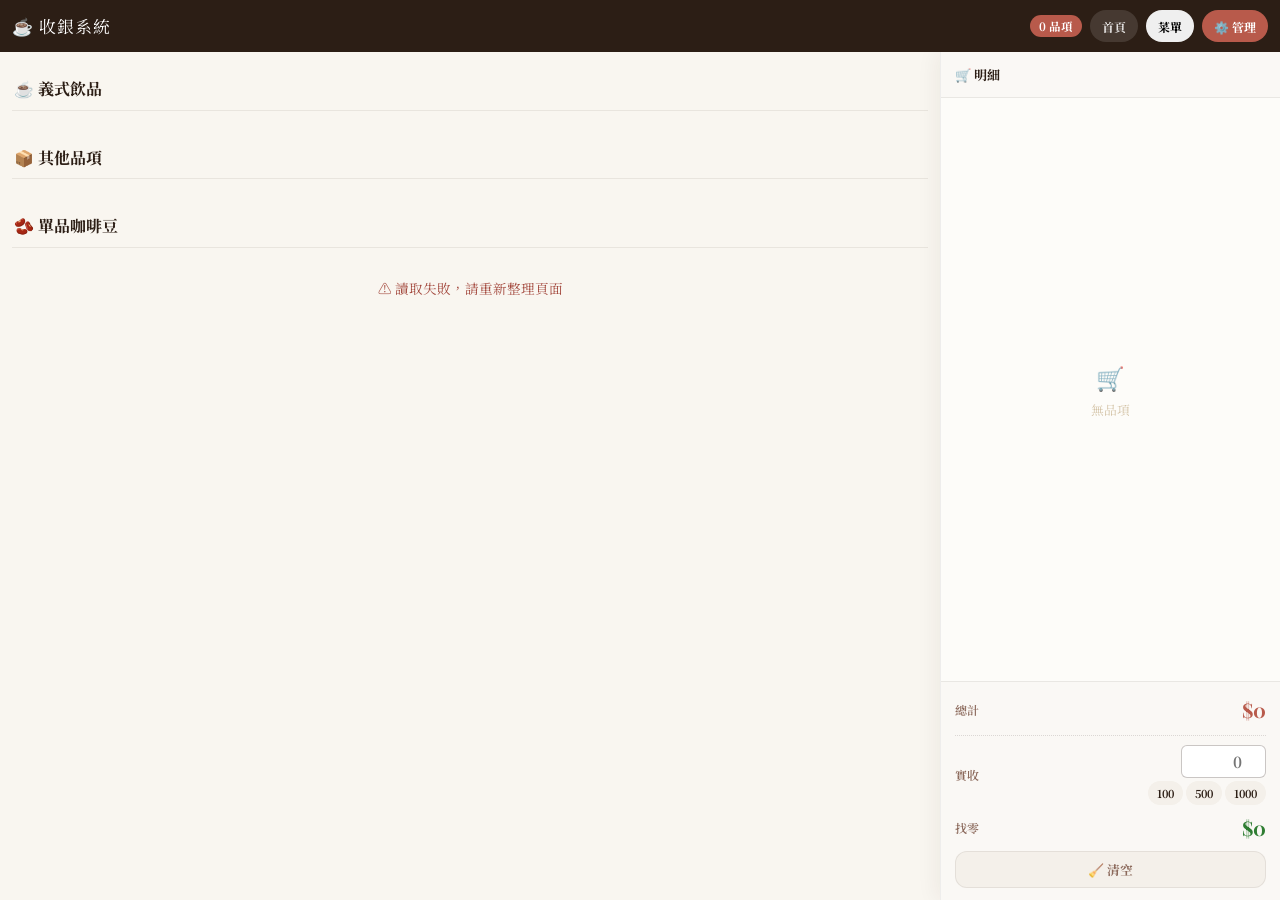
==== commit 1b05a210: "調整been按鈕" ====
--- a/been.html
+++ b/been.html
@@ -3,7 +3,7 @@
 <head>
     <meta charset="UTF-8">
     <meta name="viewport" content="width=device-width, initial-scale=1.0, maximum-scale=1.0, user-scalable=no">
-    <title>☕ 收銀系統</title>
+    <title>收銀系統</title>
     <link rel="preconnect" href="https://fonts.googleapis.com">
     <link href="https://fonts.googleapis.com/css2?family=Noto+Serif+TC:wght@400;600;700&family=Playfair+Display:wght@400;600&display=swap" rel="stylesheet">
     <link rel="stylesheet" href="been.css">
@@ -14,10 +14,10 @@
     <span class="topbar-title">☕ 收銀系統</span>
     <span class="topbar-count" id="topbarCount">0 品項</span>
     <!-- 如需連結首頁，改用下方 <a> 版本並移除 <button> -->
-    <button class="topbar-btn btn-home" onclick="window.location.href='/'">🏠 首頁</button>
-    <!-- <a href="https://christypy.github.io/" class="topbar-btn btn-home">🏠 首頁</a> -->
+    <button class="topbar-btn btn-home" onclick="window.location.href='/'">首頁</button>
+    <button class="topbar-btn" onclick="window.location.href='/menu.html'">菜單</button>
     <button class="topbar-btn btn-admin" onclick="openAdminPanel()">⚙️ 管理</button>
-    <button class="topbar-btn" onclick="window.location.href='/menu.html'">菜單</button>
+
 </header>
 
 <div class="app">
--- a/been.css
+++ b/been.css
@@ -1,24 +1,39 @@
 /* ═══════════════════════════════════════════════
-   DESIGN TOKENS
+   DESIGN TOKENS — 與 menu.html 對齊
 ═══════════════════════════════════════════════ */
 :root {
-    --cream:     #f7f3ed;
-    --parchment: #ede8df;
-    --tan:       #d4c4a8;
-    --bark:      #8d6e63;
-    --espresso:  #3d2b1f;
-    --roast:     #bc6c25;
-    --red:       #a44a3f;
+    /* 主色系（來自 menu） */
+    --primary:   #2c1e15;
+    --secondary: #8c6a5c;
+    --accent:    #b85a4b;
+
+    /* 背景 */
+    --bg:        #f9f6f0;
+    --card-bg:   #ffffff;
+    --surface:   #faf8f5;   /* 收銀台、標頭底色 */
+    --parchment: #f4f0ea;   /* 按鈕次要底色 */
+    --tan:       #d4c4a8;   /* scrollbar、分隔色 */
+
+    /* 邊框 & 陰影 */
+    --border:    rgba(44, 30, 21, 0.08);
+    --shadow:    0 4px 16px rgba(44, 30, 21, 0.04);
+
+    /* 烘焙度 badge（來自 menu） */
+    --lr-col:    #e3b074;
+    --mr-col:    #a9703c;
+    --dr-col:    #543d2b;
+
+    /* 功能色 */
     --green:     #2e7d32;
     --white:     #ffffff;
-    --border:    rgba(61, 43, 31, 0.12);
-    --shadow:    0 2px 12px rgba(61, 43, 31, 0.10);
+
+    /* 字體（來自 menu） */
     --font:      "Noto Serif TC", "PingFang TC", serif;
     --display:   "Playfair Display", "Noto Serif TC", serif;
-    --r:         10px;
-    --lr-col:    #e6b37e;
-    --mr-col:    #bc6c25;
-    --dr-col:    #4a3728;
+
+    /* 圓角（來自 menu） */
+    --r:         12px;
+    --r-sm:      6px;
 }
 
 /* ═══════════════════════════════════════════════
@@ -36,10 +51,14 @@
 }
 body {
     font-family: var(--font);
-    background: var(--cream);
-    color: var(--espresso);
-    display: flex;
-    flex-direction: column;
+    background: var(--bg);
+    /* 細點陣底紋（來自 menu） */
+    background-image: radial-gradient(rgba(0, 0, 0, 0.025) 1px, transparent 1px);
+    background-size: 20px 20px;
+    color: var(--primary);
+    display: flex;
+    flex-direction: column;
+    line-height: 1.6;
 }
 
 /* ═══════════════════════════════════════════════
@@ -48,7 +67,7 @@
 .topbar {
     flex-shrink: 0;
     height: 52px;
-    background: var(--espresso);
+    background: var(--primary);
     display: flex;
     align-items: center;
     padding: 0 12px;
@@ -59,11 +78,11 @@
     font-family: var(--display);
     font-size: 1.05em;
     color: var(--white);
-    letter-spacing: 0.04em;
+    letter-spacing: 0.06em;
     flex: 1;
 }
 .topbar-count {
-    background: var(--roast);
+    background: var(--accent);
     color: #fff;
     font-size: 0.72em;
     font-weight: 700;
@@ -74,7 +93,7 @@
     height: 32px;
     padding: 0 12px;
     border: none;
-    border-radius: 8px;
+    border-radius: 30px;  /* menu 風格的膠囊按鈕 */
     font-family: var(--font);
     font-size: 0.75em;
     font-weight: 700;
@@ -82,12 +101,14 @@
     display: flex;
     align-items: center;
     gap: 4px;
-    transition: opacity 0.15s;
+    transition: all 0.2s ease;
     text-decoration: none;
 }
 .topbar-btn:active { opacity: 0.75; }
-.btn-home  { background: rgba(255, 255, 255, 0.14); color: #fff; }
-.btn-admin { background: var(--roast); color: #fff; }
+.btn-home  { background: rgba(255, 255, 255, 0.12); color: rgba(255, 255, 255, 0.85); }
+.btn-home:hover  { background: rgba(255, 255, 255, 0.2); color: #fff; }
+.btn-admin { background: var(--accent); color: #fff; }
+.btn-admin:hover { opacity: 0.88; }
 
 /* ═══════════════════════════════════════════════
    MAIN LAYOUT
@@ -102,7 +123,7 @@
 /* 左側：菜單滾動區 */
 .panel-menu {
     flex: 1;
-    background: var(--cream);
+    background: var(--bg);
     display: flex;
     flex-direction: column;
     overflow: hidden;
@@ -111,45 +132,40 @@
     flex: 1;
     overflow-y: auto;
     scrollbar-width: thin;
+    scrollbar-color: var(--tan) transparent;
     padding: 12px;
 }
 .panel-menu-scroll::-webkit-scrollbar { width: 4px; }
-.panel-menu-scroll::-webkit-scrollbar-thumb { background: var(--tan); }
+.panel-menu-scroll::-webkit-scrollbar-thumb { background: var(--tan); border-radius: 4px; }
 
 /* 右側：固定收銀台 */
 .panel-cashier {
     width: 340px;
     flex-shrink: 0;
-    background: var(--white);
+    background: var(--card-bg);
     border-left: 1px solid var(--border);
     display: flex;
     flex-direction: column;
     overflow: hidden;
-    box-shadow: -4px 0 20px rgba(61, 43, 31, 0.06);
-}
-
-/* ═══════════════════════════════════════════════
-   SECTION HEADING
+    box-shadow: -4px 0 20px rgba(44, 30, 21, 0.06);
+}
+
+/* ═══════════════════════════════════════════════
+   SECTION HEADING — 與 menu .section-title 對齊
 ═══════════════════════════════════════════════ */
 .section-head {
-    padding: 12px 4px 6px;
-    font-size: 0.85em;
-    font-weight: 700;
-    letter-spacing: 2px;
-    color: var(--bark);
-    text-transform: uppercase;
-    display: flex;
-    align-items: center;
-    gap: 6px;
-}
-.section-head::before {
-    content: '';
-    width: 4px;
-    height: 14px;
-    background: var(--roast);
-    border-radius: 2px;
-    flex-shrink: 0;
-}
+    padding: 12px 2px 8px;
+    font-size: 1em;
+    font-weight: 700;
+    color: var(--primary);
+    display: flex;
+    align-items: center;
+    gap: 8px;
+    border-bottom: 1px solid var(--border);
+    margin-bottom: 10px;
+}
+/* 移除原本的色條 ::before，改用底線樣式 */
+.section-head::before { display: none; }
 
 /* ═══════════════════════════════════════════════
    MENU ITEMS (義式飲品 / 其他品項)
@@ -158,6 +174,7 @@
     display: grid;
     grid-template-columns: repeat(auto-fill, minmax(130px, 1fr));
     gap: 8px;
+    margin-bottom: 4px;
 }
 .menu-item {
     display: flex;
@@ -167,27 +184,32 @@
     text-align: center;
     gap: 4px;
     padding: 12px 8px;
-    background: #fdfbf7;
-    border: 1px solid rgba(61, 43, 31, 0.08);
-    border-radius: 8px;
-    cursor: pointer;
-    box-shadow: 0 1px 4px rgba(0, 0, 0, 0.02);
-    transition: background 0.12s, border-color 0.12s, transform 0.12s;
-}
-.menu-item:hover  { background: var(--parchment); border-color: var(--tan); }
+    background: var(--card-bg);
+    border: 1px solid var(--border);
+    border-radius: var(--r);
+    cursor: pointer;
+    box-shadow: var(--shadow);
+    transition: all 0.2s ease;
+}
+.menu-item:hover  { background: var(--parchment); border-color: rgba(44, 30, 21, 0.18); transform: translateY(-1px); box-shadow: 0 6px 20px rgba(44, 30, 21, 0.07); }
 .menu-item:active { transform: scale(0.97); }
-.mi-name  { font-size: 0.82em; font-weight: 600; color: var(--espresso); word-break: break-all; }
-.mi-price { font-size: 0.9em; font-weight: 800; color: var(--red); }
-.mi-price::before { content: '$'; font-size: 0.8em; }
-
-/* ═══════════════════════════════════════════════
-   SINGLE-ORIGIN BEAN CARDS
+.mi-name  { font-size: 0.82em; font-weight: 500; color: var(--primary); word-break: break-all; }
+.mi-price {
+    font-size: 0.95em;
+    font-weight: 700;
+    color: var(--accent);
+    font-family: var(--display);  /* Playfair Display，與 menu .item-price 一致 */
+}
+.mi-price::before { content: '$'; font-size: 0.85em; margin-right: 1px; }
+
+/* ═══════════════════════════════════════════════
+   SINGLE-ORIGIN BEAN CARDS — 與 menu .card 對齊
 ═══════════════════════════════════════════════ */
 .bean-card {
-    background: var(--white);
+    background: var(--card-bg);
     border: 1px solid var(--border);
     border-radius: var(--r);
-    padding: 12px 8px;
+    padding: 12px 10px;
     cursor: pointer;
     display: flex;
     flex-direction: column;
@@ -195,49 +217,54 @@
     gap: 4px;
     box-shadow: var(--shadow);
     text-align: center;
-    transition: transform 0.12s, border-color 0.12s;
-}
-.bean-card:hover { transform: translateY(-2px); border-color: var(--bark); }
+    transition: all 0.25s ease;
+    position: relative;
+    overflow: hidden;
+}
+.bean-card:hover {
+    transform: translateY(-2px);
+    border-color: rgba(44, 30, 21, 0.2);
+    box-shadow: 0 8px 24px rgba(44, 30, 21, 0.08);
+}
+
+/* Badge — 與 menu .badge 對齊（矩形 border-radius: 4px） */
 .bean-badge {
-    font-size: 0.58em;
-    font-weight: 700;
-    padding: 1px 6px;
-    border-radius: 20px;
+    font-size: 0.72em;
+    font-weight: 700;
+    padding: 2px 7px;
+    border-radius: 4px;
     margin-bottom: 2px;
 }
-.lr { background: var(--lr-col); color: #5a3e2b; }
+.lr { background: var(--lr-col); color: #4a2e10; }
 .mr { background: var(--mr-col); color: #fff; }
 .dr { background: var(--dr-col); color: #fff; }
-.bean-name { font-family: var(--display); font-size: 0.95em; font-weight: 600; word-break: break-all; }
-.bean-tag  { font-size: 0.65em; color: var(--bark); }
+
+.bean-name { font-family: var(--display); font-size: 0.95em; font-weight: 600; color: var(--primary); word-break: break-all; line-height: 1.3; }
+.bean-tag  { font-size: 0.68em; color: var(--secondary); }
 
 /* ═══════════════════════════════════════════════
    CASHIER PANEL
 ═══════════════════════════════════════════════ */
 .cashier-head {
     flex-shrink: 0;
-    padding: 12px;
+    padding: 12px 14px;
     border-bottom: 1px solid var(--border);
-    font-size: 0.8em;
-    font-weight: 700;
-    color: var(--espresso);
+    font-size: 0.82em;
+    font-weight: 700;
+    color: var(--primary);
     display: flex;
     align-items: center;
     gap: 6px;
-    background: #faf8f5;
-}
-.cashier-head::before {
-    content: '';
-    width: 4px;
-    height: 14px;
-    background: var(--bark);
-    border-radius: 2px;
-}
+    background: var(--surface);
+}
+/* 移除原本的色條，改用文字顏色與 menu 一致 */
+.cashier-head::before { display: none; }
 
 .cart-list {
     flex: 1;
     overflow-y: auto;
-    padding: 6px;
+    padding: 8px;
+    background: #fdfcf9;
 }
 .cart-empty {
     height: 100%;
@@ -255,51 +282,117 @@
     display: flex;
     align-items: center;
     gap: 6px;
-    padding: 8px;
-    background: var(--cream);
-    border-radius: 8px;
+    padding: 8px 10px;
+    background: var(--card-bg);
+    border-radius: var(--r);
     margin-bottom: 6px;
-    border: 1px solid rgba(0, 0, 0, 0.02);
-}
+    border: 1px solid var(--border);
+    box-shadow: 0 1px 4px rgba(44, 30, 21, 0.02);
+    transition: box-shadow 0.15s;
+}
+.cart-row:hover { box-shadow: 0 2px 8px rgba(44, 30, 21, 0.06); }
 .cart-info    { flex: 1; min-width: 0; }
-.cart-name    { font-size: 0.8em; font-weight: 700; overflow: hidden; text-overflow: ellipsis; white-space: nowrap; }
-.cart-meta    { font-size: 0.7em; color: var(--bark); margin-top: 1px; }
+.cart-name    { font-size: 0.8em; font-weight: 700; overflow: hidden; text-overflow: ellipsis; white-space: nowrap; color: var(--primary); }
+.cart-meta    { font-size: 0.7em; color: var(--secondary); margin-top: 1px; }
 .cart-controls { display: flex; align-items: center; gap: 4px; }
 .qty-btn {
-    width: 24px; height: 24px;
+    width: 22px; height: 22px;
     border-radius: 50%;
     border: 1px solid var(--border);
-    background: var(--white);
+    background: var(--parchment);
     font-weight: 700;
     cursor: pointer;
     display: flex; align-items: center; justify-content: center;
-}
+    font-size: 0.85em;
+    transition: background 0.15s;
+    color: var(--primary);
+}
+.qty-btn:hover { background: var(--tan); }
 .qty-num  { font-weight: 700; font-size: 0.85em; min-width: 16px; text-align: center; }
-.temp-btn { font-size: 0.65em; font-weight: 700; padding: 2px 5px; border-radius: 4px; border: 1px solid var(--border); background: var(--white); cursor: pointer; }
+.temp-btn {
+    font-size: 0.65em;
+    font-weight: 700;
+    padding: 2px 5px;
+    border-radius: 4px;
+    border: 1px solid var(--border);
+    background: var(--parchment);
+    cursor: pointer;
+    color: var(--secondary);
+    transition: background 0.15s;
+}
+.temp-btn:hover { background: var(--tan); }
 
 /* ── 結帳計算區 ── */
 .cashier-bill {
     flex-shrink: 0;
-    padding: 12px;
-    border-top: 2px solid var(--parchment);
-    display: flex;
-    flex-direction: column;
-    gap: 6px;
-    background: #faf8f5;
+    padding: 12px 14px;
+    border-top: 1px solid var(--border);
+    display: flex;
+    flex-direction: column;
+    gap: 7px;
+    background: var(--surface);
 }
 .bill-row    { display: flex; justify-content: space-between; align-items: center; }
-.bill-label  { font-size: 0.75em; color: #555; font-weight: 600; }
-.bill-total  { font-size: 1.25em; font-weight: 800; color: var(--red); }
-.bill-change { font-size: 1.25em; font-weight: 800; color: var(--green); }
-.cash-input  { width: 85px; padding: 5px; border: 1.5px solid var(--bark); border-radius: 6px; font-size: 0.95em; font-weight: 700; text-align: right; font-family: var(--font); }
+.bill-label  { font-size: 0.75em; color: var(--secondary); font-weight: 600; }
+.bill-total  {
+    font-size: 1.25em;
+    font-weight: 700;
+    color: var(--accent);
+    font-family: var(--display);
+}
+.bill-change {
+    font-size: 1.25em;
+    font-weight: 700;
+    color: var(--green);
+    font-family: var(--display);
+}
+.cash-input  {
+    width: 85px;
+    padding: 5px 8px;
+    border: 1.5px solid rgba(44, 30, 21, 0.25);
+    border-radius: var(--r-sm);
+    font-size: 0.95em;
+    font-weight: 700;
+    text-align: right;
+    font-family: var(--font);
+    background: var(--card-bg);
+    color: var(--primary);
+    transition: border-color 0.15s;
+}
+.cash-input:focus { outline: none; border-color: var(--secondary); }
 .quick-cash  { display: flex; gap: 3px; }
-.qc-btn      { padding: 3px 6px; background: var(--parchment); border: none; border-radius: 4px; font-size: 0.7em; font-weight: 700; cursor: pointer; color: var(--espresso); }
-.dashed      { border: none; border-top: 1px dashed var(--border); margin: 4px 0; }
-.clear-btn   { padding: 8px; background: #eee; border: 1px solid var(--border); border-radius: 8px; font-size: 0.8em; font-weight: 700; color: #555; cursor: pointer; width: 100%; transition: background 0.1s; }
-.clear-btn:active { background: #ddd; }
-
-/* ═══════════════════════════════════════════════
-   SPEC SHEET MODAL
+.qc-btn      {
+    padding: 3px 8px;
+    background: var(--parchment);
+    border: 1px solid transparent;
+    border-radius: 20px;
+    font-size: 0.68em;
+    font-weight: 700;
+    cursor: pointer;
+    color: var(--primary);
+    font-family: var(--font);
+    transition: all 0.15s;
+}
+.qc-btn:hover { background: #ebe4da; border-color: rgba(44,30,21,0.1); }
+.dashed      { border: none; border-top: 1px dotted rgba(44, 30, 21, 0.15); margin: 2px 0; }
+.clear-btn   {
+    padding: 8px;
+    background: var(--parchment);
+    border: 1px solid var(--border);
+    border-radius: var(--r);
+    font-size: 0.8em;
+    font-weight: 700;
+    color: var(--secondary);
+    cursor: pointer;
+    width: 100%;
+    transition: all 0.2s ease;
+    font-family: var(--font);
+}
+.clear-btn:hover  { background: #ebe4da; color: var(--primary); }
+.clear-btn:active { background: var(--tan); }
+
+/* ═══════════════════════════════════════════════
+   SPEC SHEET MODAL — 與 menu 卡片風格對齊
 ═══════════════════════════════════════════════ */
 .overlay {
     display: none;
@@ -312,21 +405,47 @@
 }
 .overlay.open { display: flex; }
 .spec-sheet {
-    background: var(--white);
-    border-radius: 14px;
+    background: var(--card-bg);
+    border-radius: var(--r);
     width: 90%;
     max-width: 400px;
     padding: 20px;
-    box-shadow: 0 4px 25px rgba(0, 0, 0, 0.15);
-}
-.spec-name   { font-family: var(--display); font-size: 1.2em; font-weight: 600; margin-bottom: 2px; }
-.spec-sub    { font-size: 0.78em; color: var(--bark); margin-bottom: 14px; }
+    box-shadow: 0 8px 32px rgba(0, 0, 0, 0.15);
+}
+.spec-name   { font-family: var(--display); font-size: 1.2em; font-weight: 600; color: var(--primary); margin-bottom: 2px; }
+.spec-sub    { font-size: 0.78em; color: var(--secondary); margin-bottom: 14px; }
 .spec-grid   { display: grid; grid-template-columns: 1fr 1fr; gap: 8px; }
-.spec-btn    { display: flex; justify-content: space-between; align-items: center; padding: 12px; background: var(--cream); border: 1.5px solid var(--border); border-radius: 8px; cursor: pointer; font-family: var(--font); }
-.spec-label  { font-weight: 700; font-size: 0.85em; }
-.spec-price  { font-weight: 800; color: var(--red); }
-.spec-price::before { content: '$'; }
-.spec-cancel { width: 100%; margin-top: 10px; padding: 10px; background: var(--parchment); border: none; border-radius: 8px; font-size: 0.85em; font-weight: 700; color: #666; cursor: pointer; }
+.spec-btn {
+    display: flex;
+    justify-content: space-between;
+    align-items: center;
+    padding: 12px;
+    background: #faf8f5;
+    border: 1px solid var(--border);
+    border-radius: var(--r-sm);
+    cursor: pointer;
+    font-family: var(--font);
+    transition: all 0.2s ease;
+}
+.spec-btn:hover { background: var(--parchment); border-color: rgba(44,30,21,0.18); }
+.spec-label  { font-weight: 700; font-size: 0.85em; color: var(--primary); }
+.spec-price  { font-weight: 700; color: var(--accent); font-family: var(--display); }
+.spec-price::before { content: '$'; font-size: 0.85em; margin-right: 1px; }
+.spec-cancel {
+    width: 100%;
+    margin-top: 10px;
+    padding: 10px;
+    background: var(--parchment);
+    border: none;
+    border-radius: var(--r);
+    font-size: 0.85em;
+    font-weight: 700;
+    color: var(--secondary);
+    cursor: pointer;
+    font-family: var(--font);
+    transition: background 0.15s;
+}
+.spec-cancel:hover { background: #ebe4da; }
 
 /* ═══════════════════════════════════════════════
    ADMIN MODAL
@@ -343,44 +462,60 @@
 }
 .admin-overlay.open { display: flex; }
 .admin-panel {
-    background: var(--white);
-    border-radius: 14px;
+    background: var(--card-bg);
+    border-radius: var(--r);
     width: 100%;
     max-width: 480px;
     max-height: 85vh;
     display: flex;
     flex-direction: column;
     overflow: hidden;
+    box-shadow: 0 8px 32px rgba(0, 0, 0, 0.15);
 }
 .admin-header {
-    background: var(--espresso);
+    background: var(--primary);
     color: #fff;
     padding: 12px 16px;
     font-weight: 700;
+    letter-spacing: 0.03em;
     display: flex;
     justify-content: space-between;
     align-items: center;
 }
 .admin-close {
-    background: rgba(255, 255, 255, 0.15);
-    border: none;
+    background: rgba(255, 255, 255, 0.12);
+    border: 1px solid rgba(255,255,255,0.15);
     color: #fff;
     width: 26px; height: 26px;
     border-radius: 50%;
     cursor: pointer;
     font-size: 0.9em;
-}
-.admin-tabs { display: flex; background: var(--parchment); }
-.admin-tab  { flex: 1; padding: 10px; text-align: center; font-size: 0.8em; font-weight: 700; cursor: pointer; color: var(--bark); }
-.admin-tab.active { color: var(--espresso); background: var(--white); border-bottom: 2px solid var(--roast); }
+    transition: background 0.15s;
+}
+.admin-close:hover { background: rgba(255,255,255,0.22); }
+.admin-tabs { display: flex; background: var(--parchment); border-bottom: 1px solid var(--border); }
+.admin-tab  { flex: 1; padding: 10px; text-align: center; font-size: 0.8em; font-weight: 700; cursor: pointer; color: var(--secondary); font-family: var(--font); transition: all 0.15s; }
+.admin-tab:hover { color: var(--primary); }
+.admin-tab.active { color: var(--primary); background: var(--card-bg); border-bottom: 2px solid var(--accent); }
 .admin-body { flex: 1; overflow-y: auto; padding: 16px; }
 
-.status-item { display: flex; justify-content: space-between; align-items: center; padding: 8px; border: 1px solid var(--border); border-radius: 6px; margin-bottom: 6px; }
-.si-name { font-weight: 600; font-size: 0.85em; }
-.si-sub  { font-size: 0.72em; color: var(--bark); }
+.status-item {
+    display: flex;
+    justify-content: space-between;
+    align-items: center;
+    padding: 10px 12px;
+    border: 1px solid var(--border);
+    border-radius: var(--r-sm);
+    margin-bottom: 6px;
+    background: #fdfcf9;
+    transition: background 0.15s;
+}
+.status-item:hover { background: var(--parchment); }
+.si-name { font-weight: 600; font-size: 0.85em; color: var(--primary); }
+.si-sub  { font-size: 0.72em; color: var(--secondary); }
 
 /* Toggle Switch */
-.toggle { position: relative; width: 38px; height: 20px; }
+.toggle { position: relative; width: 38px; height: 20px; flex-shrink: 0; }
 .toggle input { display: none; }
 .toggle-slider {
     position: absolute;
@@ -398,24 +533,66 @@
     background: #fff;
     border-radius: 50%;
     transition: transform 0.2s;
-}
-.toggle input:checked + .toggle-slider { background: var(--roast); }
+    box-shadow: 0 1px 3px rgba(0,0,0,0.15);
+}
+.toggle input:checked + .toggle-slider { background: var(--accent); }
 .toggle input:checked + .toggle-slider::before { transform: translateX(18px); }
 
 .batch-row { display: flex; gap: 8px; margin-bottom: 12px; }
-.batch-btn { flex: 1; padding: 8px; border: none; border-radius: 6px; font-weight: 700; font-size: 0.8em; cursor: pointer; }
+.batch-btn { flex: 1; padding: 8px; border: none; border-radius: var(--r-sm); font-weight: 700; font-size: 0.8em; cursor: pointer; font-family: var(--font); transition: opacity 0.15s; }
+.batch-btn:hover { opacity: 0.85; }
 
 /* Add Bean Form */
 .add-form     { display: flex; flex-direction: column; gap: 8px; }
 .form-grid-2  { display: grid; grid-template-columns: 1fr 1fr; gap: 6px; }
-.form-group   { display: flex; flex-direction: column; gap: 2px; }
+.form-group   { display: flex; flex-direction: column; gap: 3px; }
 .form-group.full { grid-column: 1 / -1; }
-.form-label   { font-size: 0.72em; font-weight: 700; color: var(--bark); }
+.form-label   { font-size: 0.72em; font-weight: 700; color: var(--secondary); letter-spacing: 0.02em; }
 .form-input,
-.form-select  { padding: 6px 10px; border: 1.5px solid #e0d8d0; border-radius: 6px; font-size: 0.85em; font-family: var(--font); color: var(--espresso); background: #fdfaf6; }
-.submit-btn   { background: var(--roast); color: #fff; border: none; padding: 10px; border-radius: 6px; font-weight: 700; margin-top: 4px; cursor: pointer; font-family: var(--font); }
-.form-note    { font-size: 0.72em; color: #999; background: #fdf8f1; padding: 6px 10px; border-radius: 4px; border-left: 3px solid var(--lr-col); line-height: 1.5; }
-.success-msg  { display: none; background: #e8f5e9; color: var(--green); padding: 8px; border-radius: 6px; font-size: 0.8em; text-align: center; font-weight: 600; }
+.form-select  {
+    padding: 6px 10px;
+    border: 1px solid rgba(44, 30, 21, 0.18);
+    border-radius: var(--r-sm);
+    font-size: 0.85em;
+    font-family: var(--font);
+    color: var(--primary);
+    background: var(--card-bg);
+    transition: border-color 0.15s;
+}
+.form-input:focus,
+.form-select:focus { outline: none; border-color: var(--secondary); }
+.submit-btn   {
+    background: var(--accent);
+    color: #fff;
+    border: none;
+    padding: 10px;
+    border-radius: var(--r-sm);
+    font-weight: 700;
+    margin-top: 4px;
+    cursor: pointer;
+    font-family: var(--font);
+    transition: opacity 0.15s;
+}
+.submit-btn:hover { opacity: 0.88; }
+.form-note    {
+    font-size: 0.72em;
+    color: #888;
+    background: #fdf8f1;
+    padding: 8px 10px;
+    border-radius: 4px;
+    border-left: 2px solid rgba(140, 106, 92, 0.35);
+    line-height: 1.5;
+}
+.success-msg  {
+    display: none;
+    background: #e8f5e9;
+    color: var(--green);
+    padding: 8px;
+    border-radius: var(--r-sm);
+    font-size: 0.8em;
+    text-align: center;
+    font-weight: 600;
+}
 
 /* ═══════════════════════════════════════════════
    RESPONSIVE — MOBILE
@@ -423,19 +600,19 @@
 @media (max-width: 768px) {
     /* 左側菜單 58%、右側收銀台 42% */
     .panel-menu     { flex: 58; }
-    .panel-cashier  { width: auto; flex: 42; border-left: 1.5px solid var(--bark); }
+    .panel-cashier  { width: auto; flex: 42; border-left: 1px solid rgba(44, 30, 21, 0.2); }
 
     /* 菜單格子縮小 */
     .menu-grid  { grid-template-columns: repeat(auto-fill, minmax(95px, 1fr)); gap: 5px; }
-    .menu-item  { padding: 10px 4px; }
+    .menu-item  { padding: 10px 6px; border-radius: 8px; }
     .mi-name    { font-size: 0.76em; }
 
     /* 單品豆卡片縮小 */
-    .bean-card  { padding: 10px 4px; }
+    .bean-card  { padding: 10px 6px; border-radius: 8px; }
     .bean-name  { font-size: 0.85em; }
 
     /* 收銀台細節縮小 */
-    .cart-row   { padding: 6px 4px; gap: 4px; }
+    .cart-row   { padding: 6px 6px; gap: 4px; border-radius: 8px; }
     .cart-name  { font-size: 0.75em; }
     .cart-meta  { font-size: 0.65em; }
     .qty-btn    { width: 20px; height: 20px; font-size: 0.8em; }
@@ -443,8 +620,8 @@
     .temp-btn   { font-size: 0.6em; padding: 1px 3px; }
 
     /* 結帳區縮小 */
-    .cash-input { width: 70px; font-size: 0.85em; padding: 4px; }
-    .qc-btn     { padding: 2px 4px; font-size: 0.65em; }
+    .cash-input  { width: 70px; font-size: 0.85em; padding: 4px 6px; }
+    .qc-btn      { padding: 2px 5px; font-size: 0.65em; }
     .bill-total,
     .bill-change { font-size: 1.1em; }
 }
